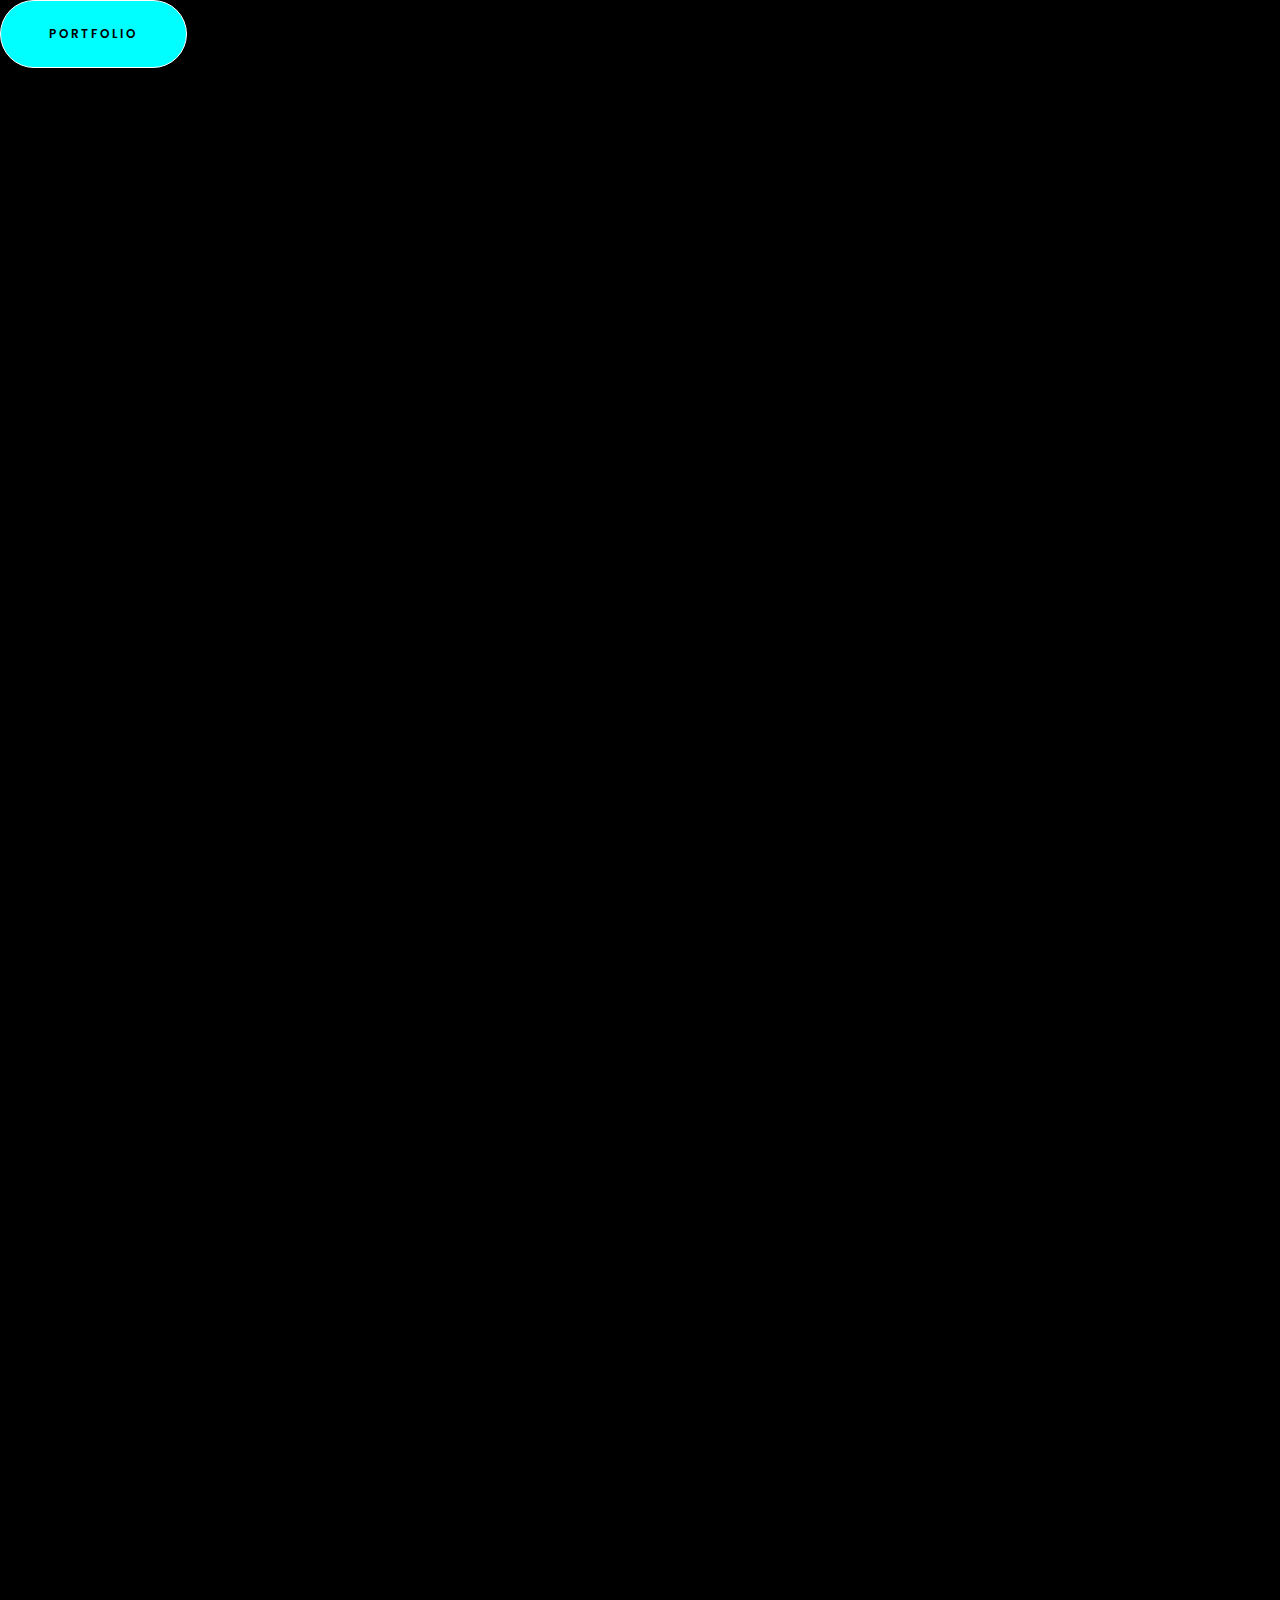
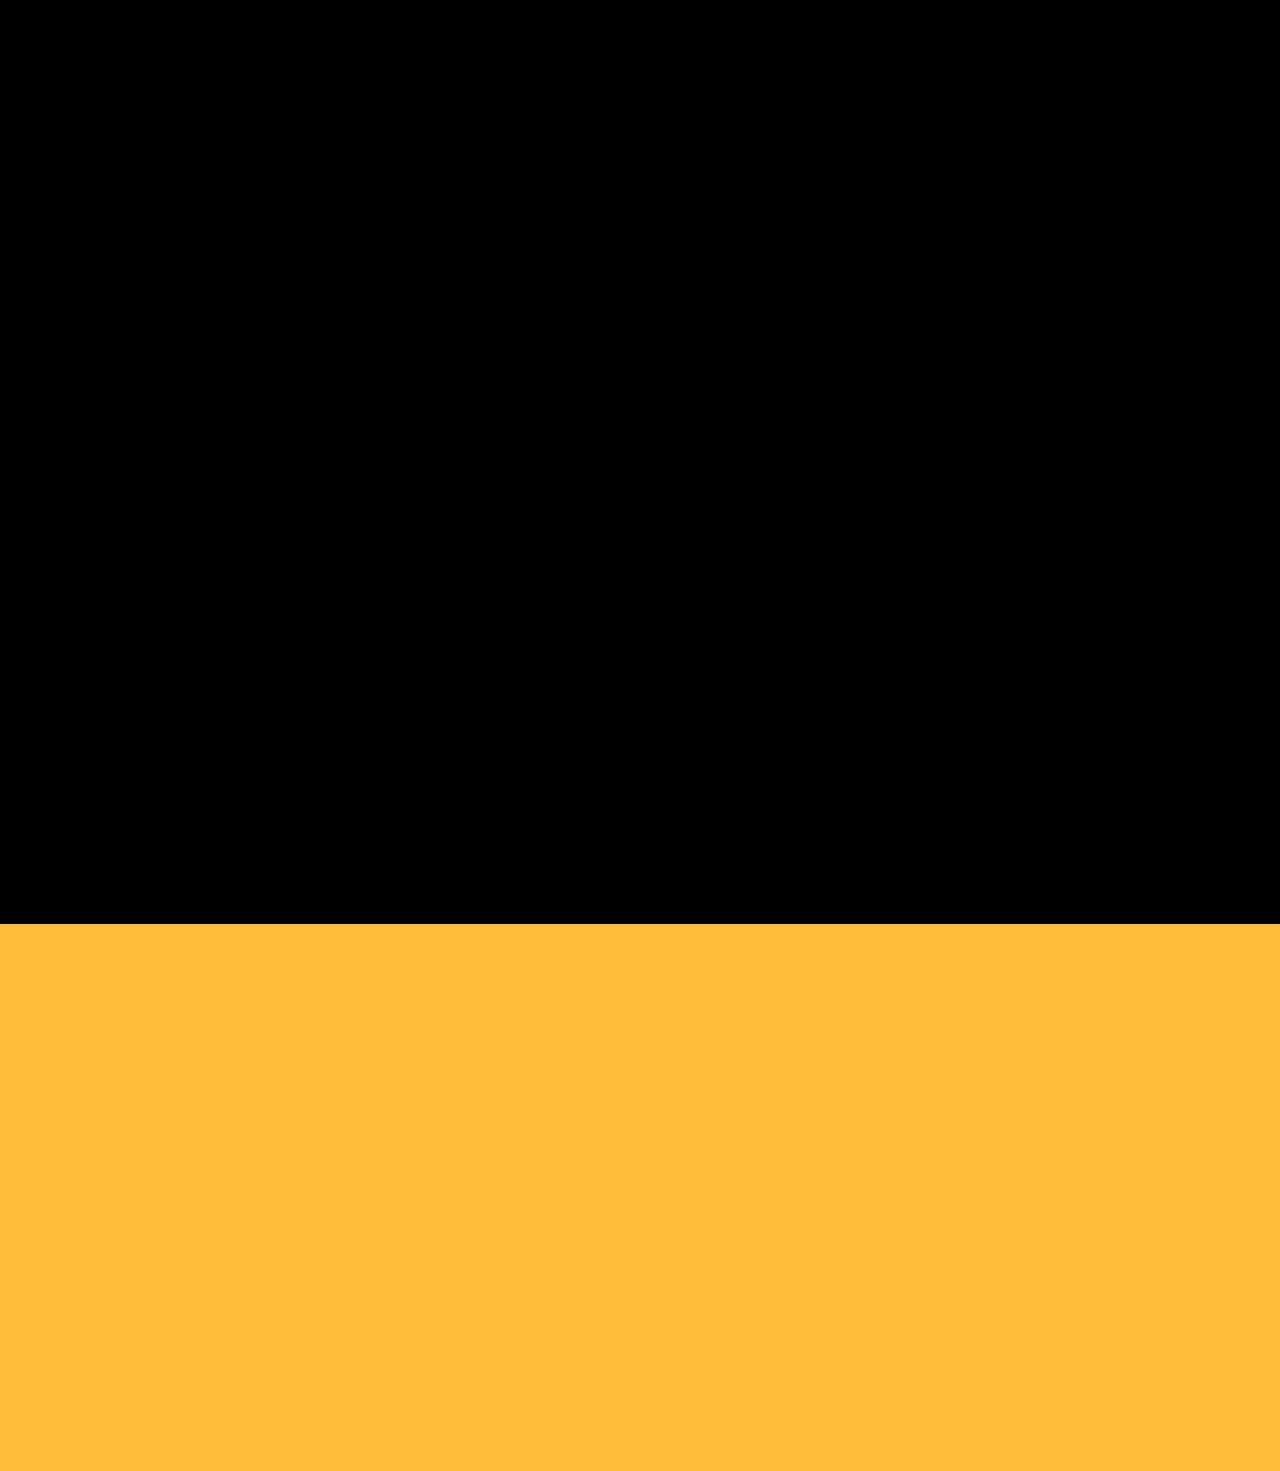
==== projects.html @ 3fb9964b "Update projects.html" ====
<!DOCTYPE html>
<html lang="en">

<head>
	<title>Manish Gupta Portfolio</title>
	<meta charset="utf-8">
	<meta name="viewport" content="width=device-width, initial-scale=1, shrink-to-fit=no">

	<link href="https://fonts.googleapis.com/css?family=Poppins:100,200,300,400,500,600,700,800,900" rel="stylesheet">

	<link rel="stylesheet" href="css/open-iconic-bootstrap.min.css">
	<link rel="stylesheet" href="css/animate.css">

	<link rel="stylesheet" href="css/owl.carousel.min.css">
	<link rel="stylesheet" href="css/owl.theme.default.min.css">
	<link rel="stylesheet" href="css/magnific-popup.css">

	<link rel="stylesheet" href="css/aos.css">

	<link rel="stylesheet" href="css/ionicons.min.css">

	<link rel="stylesheet" href="css/flaticon.css">
	<link rel="stylesheet" href="css/icomoon.css">
	<link rel="stylesheet" href="css/style.css">
 </head>


<body data-spy="scroll" data-target=".site-navbar-target" data-offset="300">
	<p><a href="index.html" class="btn btn-primary py-4 px-5 " target="_blank">Portfolio</a></p>	




	<!-- ###############################################################  Projects  ###################################################################### -->


	<section class="ftco-section" id="project-section">
		<div class="container">
			<div class="row justify-content-center mb-5 pb-5">
				<div class="col-md-7 heading-section text-center ftco-animate">
					<h1 class="big big-2">Projects</h1>
					<h2 class="mb-4">Projects</h2>
					<p>Below are the sample Data Analytics projects on SQL, Python, Power BI & ML.</p>
				</div>
			</div>
			
			<div class="row d-flex">

				

				<!-- ------------------------------------------  1111111111111111111111  Bank-Loan-Analysis-Dashboard ----------------------------------------------- -->
				<div class="col-md-4 d-flex ftco-animate">
					<div class="blog-entry justify-content-end">
						<a href="https://github.com/Manish7272/Bank-Loan-Analysis-Dashboard--Finance-Domain" class="block-20 zoom-effect" target="_blank" style="background-image: url('images/bank_loan.jpg');"> </a>
						<div class="text mt-3 float-right d-block">
							<h3 class="heading"><a href="https://github.com/Manish7272/Bank-Loan-Analysis-Dashboard--Finance-Domain" target="_blank">Bank Loan Analysis Dashboard (Finance-Domain) </a></h3>
							<p>This project analyzes loan trends, regional patterns, and the impact of employment duration on loans. It also distinguishes between good and bad loans.
							Our goal is to enable data-driven decision-making for loan approvals and risk assessment. </p>
						</div>
					</div>
				</div>
				
				
				

				<!---------------------------------------------- 22222222222222222  MacDonald_s Food Analysis Dashboard   ----------------------------------------------------->
				<div class="col-md-4 d-flex ftco-animate">
					<div class="blog-entry justify-content-end">
						<a href="https://github.com/Manish7272/McDonald_s-Food-Analysis-Dashboard" target="_blank" class="block-20 zoom-effect" style="background-image: url('images/mcd.png');"></a>
						<div class="text mt-3 float-right d-block">
							<h3 class="heading"><a href="https://github.com/Manish7272/McDonald_s-Food-Analysis-Dashboard" target="_blank">MacDonald's Food Analysis Dashboard</a></h3>
							<p>By analyzing nutrition value of the food items by the MacDonald’s, it will be easier to the customer to plan their meal according to their requirement. This analysis report can attract to the customer who is very health conscious.</p>
						</div>
					</div>
				</div>

				<!-- ------------------------------------------  33  Atliq Mart's Supply Chain project Dashboard ----------------------------------------------- -->
				<div class="col-md-4 d-flex ftco-animate">
					<div class="blog-entry justify-content-end">
						<a href="https://github.com/Manish7272/Supply-Chain-Optimization-Project-Manager" class="block-20 zoom-effect" target="_blank" style="background-image: url('images/proj_1.png');"> </a>
						<div class="text mt-3 float-right d-block">
							<h3 class="heading"><a href="https://github.com/Manish7272/Supply-Chain-Optimization-Project-Manager" target="_blank"> Supply Chain Optimization Project Dashboard (FMCG-Domain)  </a></h3>
							<p>Worked on Atliq Mart's Supply Chain project, improved logistics, and created a userfriendly PowerBI Dashboard for real-time insights, demonstrating strong project management and analytical skills.	</p>
						</div>
					</div>
				</div>

				

				<!-- ------------------------------------   333333333333333  Patient Wait List Dashboard ------------------------------------------->
				<div class="col-md-4 d-flex ftco-animate">
					<div class="blog-entry justify-content-end">
						<a href="https://github.com/Manish7272/Patient-Wait-List-Dashboard" target="_blank" class="block-20 zoom-effect" style="background-image: url('images/proj_6.png');"></a>
						<div class="text mt-3 float-right d-block">
							<h3 class="heading"><a href="https://github.com/Manish7272/Patient-Wait-List-Dashboard" target="_blank" >Patient Wait List Dashboard</a></h3>
							<p>the goal of this project is to track current status of patient wait list and analyze historical monthly trend of waiting list also detailed analysis on the basis of speciality level and age profile and many more </p>
						</div>
					</div>
				</div>

				<!-- ---------------------------------------------------------- 44444444444444   Car-Sales-Analysis-Dashboard  ------------------- -->
				<div class="col-md-4 d-flex ftco-animate">
					<div class="blog-entry"> 
						<a href="https://github.com/Manish7272/Car-Sales-Analysis-Dashboard" target="_blank" class="block-20 zoom-effect" style="background-image: url('images/Car_Sales_proj.png');"> 	</a>
						<div class="text mt-3 float-right d-block">
							<h3 class="heading"><a href="https://github.com/Manish7272/Car-Sales-Analysis-Dashboard" target="_blank">Car Sales Analysis Dashboard  </a></h3>
							<p></p>
						</div>
					</div>
				</div>
				
				 <!-------------------------------------------------------------  2222222222222222  Hotel Revenue Analysis  ----------->
				<div class="col-md-4 d-flex ftco-animate">
					<div class="blog-entry"> 
						<a href="https://github.com/Manish7272/Hotel-Revenue-Analysis-Dashboard" target="_blank" class="block-20 zoom-effect" style="background-image: url('images/Hotel_Revenue.png');"> </a>
						<div class="text mt-3 float-right d-block">
							<h3 class="heading"><a href="https://github.com/Manish7272/Hotel-Revenue-Analysis-Dashboard" target="_blank"> Hotel Revenue Analysis Dashboard </a></h3>
							<p></p>
						</div>
					</div>
				</div>

			</div>
			
			<br>

			<!-- added justify-content-center to center align the last two projects -->
			<!-- <div class="row d-flex justify-content-center">
				
				<div class="col-md-4 d-flex ftco-animate">
					<div class="blog-entry"> 
						<a href="https://github.com/Manish7272/Car-Sales-Analysis-Dashboard" target="_blank" class="block-20 zoom-effect" style="background-image: url('images/Car_Sales_proj.png');"> 	</a>
						<div class="text mt-3 float-right d-block">
							<h3 class="heading"><a href="https://github.com/Manish7272/Car-Sales-Analysis-Dashboard" target="_blank">Car-Sales-Analysis-Dashboard  </a></h3>
							<p></p>
						</div>
					</div>
				</div>
				
				<div class="col-md-4 d-flex ftco-animate">
					<div class="blog-entry"> 
						<a href="https://github.com/Manish7272/Hotel-Revenue-Analysis-Dashboard" target="_blank" class="block-20 zoom-effect" style="background-image: url('images/Hotel_Revenue.png');"> </a>
						<div class="text mt-3 float-right d-block">
							<h3 class="heading"><a href="https://github.com/Manish7272/Hotel-Revenue-Analysis-Dashboard" target="_blank"> Hotel Revenue Analysis Dashboard </a></h3>
							<p></p>
						</div>
					</div>
				</div>


			</div> -->


			<!-- added justify-content-center to center align the last two projects -->
			<div class="row d-flex justify-content-center">
				<!-- ---------------------------------------------------------- 111111111111111   Retail Sales Prediction ML Model ------------------- -->
				<div class="col-md-4 d-flex ftco-animate">
					<div class="blog-entry"> 
						<a href="https://github.com/Manish7272/Retail_Sales_Prediction-main" target="_blank" class="block-20 zoom-effect" style="background-image: url('images/proj_3.png');"> 	</a>
						<div class="text mt-3 float-right d-block">
							<h3 class="heading"><a href="https://github.com/Manish7272/Retail_Sales_Prediction-main" target="_blank"> Retail Sales Prediction ML Model </a></h3>
							<p>This project showcases the effective utilization of data analysis, feature engineering, and machine learning techniques to solve a real-world forecasting problem. The insights gained from the analysis provide valuable information for decision-making within the retail industry.</p>
						</div>
					</div>
				</div>
				
				 <!-------------------------------------------------------------  2222222222222222  Big Mart Sales Price Prediction  ----------->
				<div class="col-md-4 d-flex ftco-animate">
					<div class="blog-entry justify-content-end">
						<a  href="https://github.com/Manish7272/Sales-Price-Prediction-Model--Main" target="_blank" class="block-20 zoom-effect" style="background-image: url('images/proj_4.png');"></a>
						<div class="text mt-3 float-right d-block">
							<h3 class="heading"><a href="https://github.com/Manish7272/Sales-Price-Prediction-Model--Main" target="_blank"> Big Mart Sales Price Prediction </a></h3>
							<p>This project aims to predict Big Mart sales prices utilizing the item outlet sales data. Through advanced analytics and machine learning techniques.</p>
						</div>
					</div>
				</div>

				<!-- 				-----------------------------------------------		 -->

			</div>

			
			<div class="row d-flex justify-content-center">

				<!-- ----------------------------------------  11111111111111111  Disaster Tweet Sentiment Analysis -------------------- -->
				<div class="col-md-4 d-flex ftco-animate">
					<div class="blog-entry justify-content-end">
						<a href="https://huggingface.co/spaces/manish72/Disaster_tweet_sentiment_Analysis" target="_blank" class="block-20 zoom-effect" style="background-image: url('images/proj_2.png');"> </a>
						<div class="text mt-3 float-right d-block">
							<h3 class="heading"><a href="https://github.com/Manish7272/Disaster-Tweet-Sentiment-Analysis-A-Predictive-Approach" target="_blank">Disaster Tweet Sentiment Analysis A Predictive Approach </a></h3>
							<p>Created a system to predict tweets about disasters using AI. This helps in early awareness and better response planning by identifying and categorizing relevant tweets quickly.</p>
						</div>
					</div>
				</div>

				<!-- 	---------------------------------        2222222222222222222  Push-Up Counting ------------------------------- -->
				<div class="col-md-4 d-flex ftco-animate">
					<div class="blog-entry justify-content-end">
						<a href="https://github.com/Manish7272/Pushups_Counter" target="_blank" class="block-20 zoom-effect" style="background-image: url('images/proj_5.jpg');"></a>
						<div class="text mt-3 float-right d-block">
							<h3 class="heading"><a href="https://github.com/Manish7272/Pushups_Counter" target="_blank" >Automating Push-Up Counting with Pose Detection</a></h3>
							<p>I wanted to create a practical tool that makes fitness routines simpler and exercise tracking more efficient. By leveraging technology, my goal was to accurately count push-ups, ensure proper form, and provide real-time feedback.</p>
						</div>
					</div>
				</div>
				
				<!-- -------------------------------------------------- -->

				<div class="col-md-6 text-center ftco-animate">
					<p><a href="projects.html" class="btn btn-primary py-4 px-5 " target="_blank">More Projects</a></p>
				</div>
				
			</div>

			
		</div>
	</section>

	<!-- ###############################################################  GitHub  ###################################################################### -->


	<section class="ftco-section ftco-no-pt ftco-no-pb ftco-counter img" id="section-counter">
		<div class="ftco-section ftco-hireme img margin-top" style="background-image: url(images/bg_1.jpg)">
			<!-- <div class="container"> -->
			<div class="row justify-content-center">
				<div class="col-md-7 ftco-animate text-center">
					<h2>More projects on<span> Github </span> </h2>
					<div class="heading">
						<h4> I love to solve business problems &amp; uncover hidden data stories </h4>
						<br>
						<p><a href="https://github.com/Manish7272" class="btn btn-primary py-3 px-5" target="_blank">GitHub</a></p>
					</div>
				</div>
			</div>
			<!-- </div> -->
		</div>
	</section>
</body>
---- css/flaticon.css ----
/*
  	Flaticon icon font: Flaticon
  	Creation date: 04/01/2019 13:45
  	*/


@font-face {
  font-family: "Flaticon";
  src: url("../fonts/flaticon/font/Flaticon.eot");
  src: url("../fonts/flaticon/font/Flaticon.eot?#iefix") format("embedded-opentype"),
       url("../fonts/flaticon/font/Flaticon.woff") format("woff"),
       url("../fonts/flaticon/font/Flaticon.ttf") format("truetype"),
       url("../fonts/flaticon/font/Flaticon.svg#Flaticon") format("svg");
  font-weight: normal;
  font-style: normal;
}

@media screen and (-webkit-min-device-pixel-ratio:0) {
  @font-face {
    font-family: "Flaticon";
    src: url("../fonts/flaticon/font/Flaticon.svg#Flaticon") format("svg");
  }
}

[class^="flaticon-"]:before, [class*=" flaticon-"]:before,
[class^="flaticon-"]:after, [class*=" flaticon-"]:after {   
  font-family: Flaticon;
  font-style: normal;
  font-weight: normal;
  font-variant: normal;
  text-transform: none;
  line-height: 1;

  /* Better Font Rendering =========== */
  -webkit-font-smoothing: antialiased;
  -moz-osx-font-smoothing: grayscale;
}

.flaticon-ideas:before { content: "\f100"; }
.flaticon-flasks:before { content: "\f101"; }
.flaticon-analysis:before { content: "\f102"; }
.flaticon-ux-design:before { content: "\f103"; }
.flaticon-web-design:before { content: "\f104"; }
.flaticon-idea:before { content: "\f105"; }
.flaticon-innovation:before { content: "\f106"; }
---- css/icomoon.css ----
@font-face {
  font-family: 'icomoon';
  src:  url('../fonts/icomoon/icomoon.eot?6tt51o');
  src:  url('../fonts/icomoon/icomoon.eot?6tt51o#iefix') format('embedded-opentype'),
    url('../fonts/icomoon/icomoon.ttf?6tt51o') format('truetype'),
    url('../fonts/icomoon/icomoon.woff?6tt51o') format('woff'),
    url('../fonts/icomoon/icomoon.svg?6tt51o#icomoon') format('svg');
  font-weight: normal;
  font-style: normal;
}

[class^="icon-"], [class*=" icon-"] {
  /* use !important to prevent issues with browser extensions that change fonts */
  font-family: 'icomoon' !important;
  speak: none;
  font-style: normal;
  font-weight: normal;
  font-variant: normal;
  text-transform: none;
  line-height: 1;

  /* Better Font Rendering =========== */
  -webkit-font-smoothing: antialiased;
  -moz-osx-font-smoothing: grayscale;
}

.icon-asterisk:before {
  content: "\f069";
}
.icon-plus:before {
  content: "\f067";
}
.icon-question:before {
  content: "\f128";
}
.icon-minus:before {
  content: "\f068";
}
.icon-glass:before {
  content: "\f000";
}
.icon-music:before {
  content: "\f001";
}
.icon-search:before {
  content: "\f002";
}
.icon-envelope-o:before {
  content: "\f003";
}
.icon-heart:before {
  content: "\f004";
}
.icon-star:before {
  content: "\f005";
}
.icon-star-o:before {
  content: "\f006";
}
.icon-user:before {
  content: "\f007";
}
.icon-film:before {
  content: "\f008";
}
.icon-th-large:before {
  content: "\f009";
}
.icon-th:before {
  content: "\f00a";
}
.icon-th-list:before {
  content: "\f00b";
}
.icon-check:before {
  content: "\f00c";
}
.icon-close:before {
  content: "\f00d";
}
.icon-remove:before {
  content: "\f00d";
}
.icon-times:before {
  content: "\f00d";
}
.icon-search-plus:before {
  content: "\f00e";
}
.icon-search-minus:before {
  content: "\f010";
}
.icon-power-off:before {
  content: "\f011";
}
.icon-signal:before {
  content: "\f012";
}
.icon-cog:before {
  content: "\f013";
}
.icon-gear:before {
  content: "\f013";
}
.icon-trash-o:before {
  content: "\f014";
}
.icon-home:before {
  content: "\f015";
}
.icon-file-o:before {
  content: "\f016";
}
.icon-clock-o:before {
  content: "\f017";
}
.icon-road:before {
  content: "\f018";
}
.icon-download:before {
  content: "\f019";
}
.icon-arrow-circle-o-down:before {
  content: "\f01a";
}
.icon-arrow-circle-o-up:before {
  content: "\f01b";
}
.icon-inbox:before {
  content: "\f01c";
}
.icon-play-circle-o:before {
  content: "\f01d";
}
.icon-repeat:before {
  content: "\f01e";
}
.icon-rotate-right:before {
  content: "\f01e";
}
.icon-refresh:before {
  content: "\f021";
}
.icon-list-alt:before {
  content: "\f022";
}
.icon-lock:before {
  content: "\f023";
}
.icon-flag:before {
  content: "\f024";
}
.icon-headphones:before {
  content: "\f025";
}
.icon-volume-off:before {
  content: "\f026";
}
.icon-volume-down:before {
  content: "\f027";
}
.icon-volume-up:before {
  content: "\f028";
}
.icon-qrcode:before {
  content: "\f029";
}
.icon-barcode:before {
  content: "\f02a";
}
.icon-tag:before {
  content: "\f02b";
}
.icon-tags:before {
  content: "\f02c";
}
.icon-book:before {
  content: "\f02d";
}
.icon-bookmark:before {
  content: "\f02e";
}
.icon-print:before {
  content: "\f02f";
}
.icon-camera:before {
  content: "\f030";
}
.icon-font:before {
  content: "\f031";
}
.icon-bold:before {
  content: "\f032";
}
.icon-italic:before {
  content: "\f033";
}
.icon-text-height:before {
  content: "\f034";
}
.icon-text-width:before {
  content: "\f035";
}
.icon-align-left:before {
  content: "\f036";
}
.icon-align-center:before {
  content: "\f037";
}
.icon-align-right:before {
  content: "\f038";
}
.icon-align-justify:before {
  content: "\f039";
}
.icon-list:before {
  content: "\f03a";
}
.icon-dedent:before {
  content: "\f03b";
}
.icon-outdent:before {
  content: "\f03b";
}
.icon-indent:before {
  content: "\f03c";
}
.icon-video-camera:before {
  content: "\f03d";
}
.icon-image:before {
  content: "\f03e";
}
.icon-photo:before {
  content: "\f03e";
}
.icon-picture-o:before {
  content: "\f03e";
}
.icon-pencil:before {
  content: "\f040";
}
.icon-map-marker:before {
  content: "\f041";
}
.icon-adjust:before {
  content: "\f042";
}
.icon-tint:before {
  content: "\f043";
}
.icon-edit:before {
  content: "\f044";
}
.icon-pencil-square-o:before {
  content: "\f044";
}
.icon-share-square-o:before {
  content: "\f045";
}
.icon-check-square-o:before {
  content: "\f046";
}
.icon-arrows:before {
  content: "\f047";
}
.icon-step-backward:before {
  content: "\f048";
}
.icon-fast-backward:before {
  content: "\f049";
}
.icon-backward:before {
  content: "\f04a";
}
.icon-play:before {
  content: "\f04b";
}
.icon-pause:before {
  content: "\f04c";
}
.icon-stop:before {
  content: "\f04d";
}
.icon-forward:before {
  content: "\f04e";
}
.icon-fast-forward:before {
  content: "\f050";
}
.icon-step-forward:before {
  content: "\f051";
}
.icon-eject:before {
  content: "\f052";
}
.icon-chevron-left:before {
  content: "\f053";
}
.icon-chevron-right:before {
  content: "\f054";
}
.icon-plus-circle:before {
  content: "\f055";
}
.icon-minus-circle:before {
  content: "\f056";
}
.icon-times-circle:before {
  content: "\f057";
}
.icon-check-circle:before {
  content: "\f058";
}
.icon-question-circle:before {
  content: "\f059";
}
.icon-info-circle:before {
  content: "\f05a";
}
.icon-crosshairs:before {
  content: "\f05b";
}
.icon-times-circle-o:before {
  content: "\f05c";
}
.icon-check-circle-o:before {
  content: "\f05d";
}
.icon-ban:before {
  content: "\f05e";
}
.icon-arrow-left:before {
  content: "\f060";
}
.icon-arrow-right:before {
  content: "\f061";
}
.icon-arrow-up:before {
  content: "\f062";
}
.icon-arrow-down:before {
  content: "\f063";
}
.icon-mail-forward:before {
  content: "\f064";
}
.icon-share:before {
  content: "\f064";
}
.icon-expand:before {
  content: "\f065";
}
.icon-compress:before {
  content: "\f066";
}
.icon-exclamation-circle:before {
  content: "\f06a";
}
.icon-gift:before {
  content: "\f06b";
}
.icon-leaf:before {
  content: "\f06c";
}
.icon-fire:before {
  content: "\f06d";
}
.icon-eye:before {
  content: "\f06e";
}
.icon-eye-slash:before {
  content: "\f070";
}
.icon-exclamation-triangle:before {
  content: "\f071";
}
.icon-warning:before {
  content: "\f071";
}
.icon-plane:before {
  content: "\f072";
}
.icon-calendar:before {
  content: "\f073";
}
.icon-random:before {
  content: "\f074";
}
.icon-comment:before {
  content: "\f075";
}
.icon-magnet:before {
  content: "\f076";
}
.icon-chevron-up:before {
  content: "\f077";
}
.icon-chevron-down:before {
  content: "\f078";
}
.icon-retweet:before {
  content: "\f079";
}
.icon-shopping-cart:before {
  content: "\f07a";
}
.icon-folder:before {
  content: "\f07b";
}
.icon-folder-open:before {
  content: "\f07c";
}
.icon-arrows-v:before {
  content: "\f07d";
}
.icon-arrows-h:before {
  content: "\f07e";
}
.icon-bar-chart:before {
  content: "\f080";
}
.icon-bar-chart-o:before {
  content: "\f080";
}
.icon-twitter-square:before {
  content: "\f081";
}
.icon-facebook-square:before {
  content: "\f082";
}
.icon-camera-retro:before {
  content: "\f083";
}
.icon-key:before {
  content: "\f084";
}
.icon-cogs:before {
  content: "\f085";
}
.icon-gears:before {
  content: "\f085";
}
.icon-comments:before {
  content: "\f086";
}
.icon-thumbs-o-up:before {
  content: "\f087";
}
.icon-thumbs-o-down:before {
  content: "\f088";
}
.icon-star-half:before {
  content: "\f089";
}
.icon-heart-o:before {
  content: "\f08a";
}
.icon-sign-out:before {
  content: "\f08b";
}
.icon-linkedin-square:before {
  content: "\f08c";
}
.icon-thumb-tack:before {
  content: "\f08d";
}
.icon-external-link:before {
  content: "\f08e";
}
.icon-sign-in:before {
  content: "\f090";
}
.icon-trophy:before {
  content: "\f091";
}
.icon-github-square:before {
  content: "\f092";
}
.icon-upload:before {
  content: "\f093";
}
.icon-lemon-o:before {
  content: "\f094";
}
.icon-phone:before {
  content: "\f095";
}
.icon-square-o:before {
  content: "\f096";
}
.icon-bookmark-o:before {
  content: "\f097";
}
.icon-phone-square:before {
  content: "\f098";
}
.icon-twitter:before {
  content: "\f099";
}
.icon-facebook:before {
  content: "\f09a";
}
.icon-facebook-f:before {
  content: "\f09a";
}
.icon-github:before {
  content: "\f09b";
}
.icon-unlock:before {
  content: "\f09c";
}
.icon-credit-card:before {
  content: "\f09d";
}
.icon-feed:before {
  content: "\f09e";
}
.icon-rss:before {
  content: "\f09e";
}
.icon-hdd-o:before {
  content: "\f0a0";
}
.icon-bullhorn:before {
  content: "\f0a1";
}
.icon-bell-o:before {
  content: "\f0a2";
}
.icon-certificate:before {
  content: "\f0a3";
}
.icon-hand-o-right:before {
  content: "\f0a4";
}
.icon-hand-o-left:before {
  content: "\f0a5";
}
.icon-hand-o-up:before {
  content: "\f0a6";
}
.icon-hand-o-down:before {
  content: "\f0a7";
}
.icon-arrow-circle-left:before {
  content: "\f0a8";
}
.icon-arrow-circle-right:before {
  content: "\f0a9";
}
.icon-arrow-circle-up:before {
  content: "\f0aa";
}
.icon-arrow-circle-down:before {
  content: "\f0ab";
}
.icon-globe:before {
  content: "\f0ac";
}
.icon-wrench:before {
  content: "\f0ad";
}
.icon-tasks:before {
  content: "\f0ae";
}
.icon-filter:before {
  content: "\f0b0";
}
.icon-briefcase:before {
  content: "\f0b1";
}
.icon-arrows-alt:before {
  content: "\f0b2";
}
.icon-group:before {
  content: "\f0c0";
}
.icon-users:before {
  content: "\f0c0";
}
.icon-chain:before {
  content: "\f0c1";
}
.icon-link:before {
  content: "\f0c1";
}
.icon-cloud:before {
  content: "\f0c2";
}
.icon-flask:before {
  content: "\f0c3";
}
.icon-cut:before {
  content: "\f0c4";
}
.icon-scissors:before {
  content: "\f0c4";
}
.icon-copy:before {
  content: "\f0c5";
}
.icon-files-o:before {
  content: "\f0c5";
}
.icon-paperclip:before {
  content: "\f0c6";
}
.icon-floppy-o:before {
  content: "\f0c7";
}
.icon-save:before {
  content: "\f0c7";
}
.icon-square:before {
  content: "\f0c8";
}
.icon-bars:before {
  content: "\f0c9";
}
.icon-navicon:before {
  content: "\f0c9";
}
.icon-reorder:before {
  content: "\f0c9";
}
.icon-list-ul:before {
  content: "\f0ca";
}
.icon-list-ol:before {
  content: "\f0cb";
}
.icon-strikethrough:before {
  content: "\f0cc";
}
.icon-underline:before {
  content: "\f0cd";
}
.icon-table:before {
  content: "\f0ce";
}
.icon-magic:before {
  content: "\f0d0";
}
.icon-truck:before {
  content: "\f0d1";
}
.icon-pinterest:before {
  content: "\f0d2";
}
.icon-pinterest-square:before {
  content: "\f0d3";
}
.icon-google-plus-square:before {
  content: "\f0d4";
}
.icon-google-plus:before {
  content: "\f0d5";
}
.icon-money:before {
  content: "\f0d6";
}
.icon-caret-down:before {
  content: "\f0d7";
}
.icon-caret-up:before {
  content: "\f0d8";
}
.icon-caret-left:before {
  content: "\f0d9";
}
.icon-caret-right:before {
  content: "\f0da";
}
.icon-columns:before {
  content: "\f0db";
}
.icon-sort:before {
  content: "\f0dc";
}
.icon-unsorted:before {
  content: "\f0dc";
}
.icon-sort-desc:before {
  content: "\f0dd";
}
.icon-sort-down:before {
  content: "\f0dd";
}
.icon-sort-asc:before {
  content: "\f0de";
}
.icon-sort-up:before {
  content: "\f0de";
}
.icon-envelope:before {
  content: "\f0e0";
}
.icon-linkedin:before {
  content: "\f0e1";
}
.icon-rotate-left:before {
  content: "\f0e2";
}
.icon-undo:before {
  content: "\f0e2";
}
.icon-gavel:before {
  content: "\f0e3";
}
.icon-legal:before {
  content: "\f0e3";
}
.icon-dashboard:before {
  content: "\f0e4";
}
.icon-tachometer:before {
  content: "\f0e4";
}
.icon-comment-o:before {
  content: "\f0e5";
}
.icon-comments-o:before {
  content: "\f0e6";
}
.icon-bolt:before {
  content: "\f0e7";
}
.icon-flash:before {
  content: "\f0e7";
}
.icon-sitemap:before {
  content: "\f0e8";
}
.icon-umbrella:before {
  content: "\f0e9";
}
.icon-clipboard:before {
  content: "\f0ea";
}
.icon-paste:before {
  content: "\f0ea";
}
.icon-lightbulb-o:before {
  content: "\f0eb";
}
.icon-exchange:before {
  content: "\f0ec";
}
.icon-cloud-download:before {
  content: "\f0ed";
}
.icon-cloud-upload:before {
  content: "\f0ee";
}
.icon-user-md:before {
  content: "\f0f0";
}
.icon-stethoscope:before {
  content: "\f0f1";
}
.icon-suitcase:before {
  content: "\f0f2";
}
.icon-bell:before {
  content: "\f0f3";
}
.icon-coffee:before {
  content: "\f0f4";
}
.icon-cutlery:before {
  content: "\f0f5";
}
.icon-file-text-o:before {
  content: "\f0f6";
}
.icon-building-o:before {
  content: "\f0f7";
}
.icon-hospital-o:before {
  content: "\f0f8";
}
.icon-ambulance:before {
  content: "\f0f9";
}
.icon-medkit:before {
  content: "\f0fa";
}
.icon-fighter-jet:before {
  content: "\f0fb";
}
.icon-beer:before {
  content: "\f0fc";
}
.icon-h-square:before {
  content: "\f0fd";
}
.icon-plus-square:before {
  content: "\f0fe";
}
.icon-angle-double-left:before {
  content: "\f100";
}
.icon-angle-double-right:before {
  content: "\f101";
}
.icon-angle-double-up:before {
  content: "\f102";
}
.icon-angle-double-down:before {
  content: "\f103";
}
.icon-angle-left:before {
  content: "\f104";
}
.icon-angle-right:before {
  content: "\f105";
}
.icon-angle-up:before {
  content: "\f106";
}
.icon-angle-down:before {
  content: "\f107";
}
.icon-desktop:before {
  content: "\f108";
}
.icon-laptop:before {
  content: "\f109";
}
.icon-tablet:before {
  content: "\f10a";
}
.icon-mobile:before {
  content: "\f10b";
}
.icon-mobile-phone:before {
  content: "\f10b";
}
.icon-circle-o:before {
  content: "\f10c";
}
.icon-quote-left:before {
  content: "\f10d";
}
.icon-quote-right:before {
  content: "\f10e";
}
.icon-spinner:before {
  content: "\f110";
}
.icon-circle:before {
  content: "\f111";
}
.icon-mail-reply:before {
  content: "\f112";
}
.icon-reply:before {
  content: "\f112";
}
.icon-github-alt:before {
  content: "\f113";
}
.icon-folder-o:before {
  content: "\f114";
}
.icon-folder-open-o:before {
  content: "\f115";
}
.icon-smile-o:before {
  content: "\f118";
}
.icon-frown-o:before {
  content: "\f119";
}
.icon-meh-o:before {
  content: "\f11a";
}
.icon-gamepad:before {
  content: "\f11b";
}
.icon-keyboard-o:before {
  content: "\f11c";
}
.icon-flag-o:before {
  content: "\f11d";
}
.icon-flag-checkered:before {
  content: "\f11e";
}
.icon-terminal:before {
  content: "\f120";
}
.icon-code:before {
  content: "\f121";
}
.icon-mail-reply-all:before {
  content: "\f122";
}
.icon-reply-all:before {
  content: "\f122";
}
.icon-star-half-empty:before {
  content: "\f123";
}
.icon-star-half-full:before {
  content: "\f123";
}
.icon-star-half-o:before {
  content: "\f123";
}
.icon-location-arrow:before {
  content: "\f124";
}
.icon-crop:before {
  content: "\f125";
}
.icon-code-fork:before {
  content: "\f126";
}
.icon-chain-broken:before {
  content: "\f127";
}
.icon-unlink:before {
  content: "\f127";
}
.icon-info:before {
  content: "\f129";
}
.icon-exclamation:before {
  content: "\f12a";
}
.icon-superscript:before {
  content: "\f12b";
}
.icon-subscript:before {
  content: "\f12c";
}
.icon-eraser:before {
  content: "\f12d";
}
.icon-puzzle-piece:before {
  content: "\f12e";
}
.icon-microphone:before {
  content: "\f130";
}
.icon-microphone-slash:before {
  content: "\f131";
}
.icon-shield:before {
  content: "\f132";
}
.icon-calendar-o:before {
  content: "\f133";
}
.icon-fire-extinguisher:before {
  content: "\f134";
}
.icon-rocket:before {
  content: "\f135";
}
.icon-maxcdn:before {
  content: "\f136";
}
.icon-chevron-circle-left:before {
  content: "\f137";
}
.icon-chevron-circle-right:before {
  content: "\f138";
}
.icon-chevron-circle-up:before {
  content: "\f139";
}
.icon-chevron-circle-down:before {
  content: "\f13a";
}
.icon-html5:before {
  content: "\f13b";
}
.icon-css3:before {
  content: "\f13c";
}
.icon-anchor:before {
  content: "\f13d";
}
.icon-unlock-alt:before {
  content: "\f13e";
}
.icon-bullseye:before {
  content: "\f140";
}
.icon-ellipsis-h:before {
  content: "\f141";
}
.icon-ellipsis-v:before {
  content: "\f142";
}
.icon-rss-square:before {
  content: "\f143";
}
.icon-play-circle:before {
  content: "\f144";
}
.icon-ticket:before {
  content: "\f145";
}
.icon-minus-square:before {
  content: "\f146";
}
.icon-minus-square-o:before {
  content: "\f147";
}
.icon-level-up:before {
  content: "\f148";
}
.icon-level-down:before {
  content: "\f149";
}
.icon-check-square:before {
  content: "\f14a";
}
.icon-pencil-square:before {
  content: "\f14b";
}
.icon-external-link-square:before {
  content: "\f14c";
}
.icon-share-square:before {
  content: "\f14d";
}
.icon-compass:before {
  content: "\f14e";
}
.icon-caret-square-o-down:before {
  content: "\f150";
}
.icon-toggle-down:before {
  content: "\f150";
}
.icon-caret-square-o-up:before {
  content: "\f151";
}
.icon-toggle-up:before {
  content: "\f151";
}
.icon-caret-square-o-right:before {
  content: "\f152";
}
.icon-toggle-right:before {
  content: "\f152";
}
.icon-eur:before {
  content: "\f153";
}
.icon-euro:before {
  content: "\f153";
}
.icon-gbp:before {
  content: "\f154";
}
.icon-dollar:before {
  content: "\f155";
}
.icon-usd:before {
  content: "\f155";
}
.icon-inr:before {
  content: "\f156";
}
.icon-rupee:before {
  content: "\f156";
}
.icon-cny:before {
  content: "\f157";
}
.icon-jpy:before {
  content: "\f157";
}
.icon-rmb:before {
  content: "\f157";
}
.icon-yen:before {
  content: "\f157";
}
.icon-rouble:before {
  content: "\f158";
}
.icon-rub:before {
  content: "\f158";
}
.icon-ruble:before {
  content: "\f158";
}
.icon-krw:before {
  content: "\f159";
}
.icon-won:before {
  content: "\f159";
}
.icon-bitcoin:before {
  content: "\f15a";
}
.icon-btc:before {
  content: "\f15a";
}
.icon-file:before {
  content: "\f15b";
}
.icon-file-text:before {
  content: "\f15c";
}
.icon-sort-alpha-asc:before {
  content: "\f15d";
}
.icon-sort-alpha-desc:before {
  content: "\f15e";
}
.icon-sort-amount-asc:before {
  content: "\f160";
}
.icon-sort-amount-desc:before {
  content: "\f161";
}
.icon-sort-numeric-asc:before {
  content: "\f162";
}
.icon-sort-numeric-desc:before {
  content: "\f163";
}
.icon-thumbs-up:before {
  content: "\f164";
}
.icon-thumbs-down:before {
  content: "\f165";
}
.icon-youtube-square:before {
  content: "\f166";
}
.icon-youtube:before {
  content: "\f167";
}
.icon-xing:before {
  content: "\f168";
}
.icon-xing-square:before {
  content: "\f169";
}
.icon-youtube-play:before {
  content: "\f16a";
}
.icon-dropbox:before {
  content: "\f16b";
}
.icon-stack-overflow:before {
  content: "\f16c";
}
.icon-instagram:before {
  content: "\f16d";
}
.icon-flickr:before {
  content: "\f16e";
}
.icon-adn:before {
  content: "\f170";
}
.icon-bitbucket:before {
  content: "\f171";
}
.icon-bitbucket-square:before {
  content: "\f172";
}
.icon-tumblr:before {
  content: "\f173";
}
.icon-tumblr-square:before {
  content: "\f174";
}
.icon-long-arrow-down:before {
  content: "\f175";
}
.icon-long-arrow-up:before {
  content: "\f176";
}
.icon-long-arrow-left:before {
  content: "\f177";
}
.icon-long-arrow-right:before {
  content: "\f178";
}
.icon-apple:before {
  content: "\f179";
}
.icon-windows:before {
  content: "\f17a";
}
.icon-android:before {
  content: "\f17b";
}
.icon-linux:before {
  content: "\f17c";
}
.icon-dribbble:before {
  content: "\f17d";
}
.icon-skype:before {
  content: "\f17e";
}
.icon-foursquare:before {
  content: "\f180";
}
.icon-trello:before {
  content: "\f181";
}
.icon-female:before {
  content: "\f182";
}
.icon-male:before {
  content: "\f183";
}
.icon-gittip:before {
  content: "\f184";
}
.icon-gratipay:before {
  content: "\f184";
}
.icon-sun-o:before {
  content: "\f185";
}
.icon-moon-o:before {
  content: "\f186";
}
.icon-archive:before {
  content: "\f187";
}
.icon-bug:before {
  content: "\f188";
}
.icon-vk:before {
  content: "\f189";
}
.icon-weibo:before {
  content: "\f18a";
}
.icon-renren:before {
  content: "\f18b";
}
.icon-pagelines:before {
  content: "\f18c";
}
.icon-stack-exchange:before {
  content: "\f18d";
}
.icon-arrow-circle-o-right:before {
  content: "\f18e";
}
.icon-arrow-circle-o-left:before {
  content: "\f190";
}
.icon-caret-square-o-left:before {
  content: "\f191";
}
.icon-toggle-left:before {
  content: "\f191";
}
.icon-dot-circle-o:before {
  content: "\f192";
}
.icon-wheelchair:before {
  content: "\f193";
}
.icon-vimeo-square:before {
  content: "\f194";
}
.icon-try:before {
  content: "\f195";
}
.icon-turkish-lira:before {
  content: "\f195";
}
.icon-plus-square-o:before {
  content: "\f196";
}
.icon-space-shuttle:before {
  content: "\f197";
}
.icon-slack:before {
  content: "\f198";
}
.icon-envelope-square:before {
  content: "\f199";
}
.icon-wordpress:before {
  content: "\f19a";
}
.icon-openid:before {
  content: "\f19b";
}
.icon-bank:before {
  content: "\f19c";
}
.icon-institution:before {
  content: "\f19c";
}
.icon-university:before {
  content: "\f19c";
}
.icon-graduation-cap:before {
  content: "\f19d";
}
.icon-mortar-board:before {
  content: "\f19d";
}
.icon-yahoo:before {
  content: "\f19e";
}
.icon-google:before {
  content: "\f1a0";
}
.icon-reddit:before {
  content: "\f1a1";
}
.icon-reddit-square:before {
  content: "\f1a2";
}
.icon-stumbleupon-circle:before {
  content: "\f1a3";
}
.icon-stumbleupon:before {
  content: "\f1a4";
}
.icon-delicious:before {
  content: "\f1a5";
}
.icon-digg:before {
  content: "\f1a6";
}
.icon-pied-piper-pp:before {
  content: "\f1a7";
}
.icon-pied-piper-alt:before {
  content: "\f1a8";
}
.icon-drupal:before {
  content: "\f1a9";
}
.icon-joomla:before {
  content: "\f1aa";
}
.icon-language:before {
  content: "\f1ab";
}
.icon-fax:before {
  content: "\f1ac";
}
.icon-building:before {
  content: "\f1ad";
}
.icon-child:before {
  content: "\f1ae";
}
.icon-paw:before {
  content: "\f1b0";
}
.icon-spoon:before {
  content: "\f1b1";
}
.icon-cube:before {
  content: "\f1b2";
}
.icon-cubes:before {
  content: "\f1b3";
}
.icon-behance:before {
  content: "\f1b4";
}
.icon-behance-square:before {
  content: "\f1b5";
}
.icon-steam:before {
  content: "\f1b6";
}
.icon-steam-square:before {
  content: "\f1b7";
}
.icon-recycle:before {
  content: "\f1b8";
}
.icon-automobile:before {
  content: "\f1b9";
}
.icon-car:before {
  content: "\f1b9";
}
.icon-cab:before {
  content: "\f1ba";
}
.icon-taxi:before {
  content: "\f1ba";
}
.icon-tree:before {
  content: "\f1bb";
}
.icon-spotify:before {
  content: "\f1bc";
}
.icon-deviantart:before {
  content: "\f1bd";
}
.icon-soundcloud:before {
  content: "\f1be";
}
.icon-database:before {
  content: "\f1c0";
}
.icon-file-pdf-o:before {
  content: "\f1c1";
}
.icon-file-word-o:before {
  content: "\f1c2";
}
.icon-file-excel-o:before {
  content: "\f1c3";
}
.icon-file-powerpoint-o:before {
  content: "\f1c4";
}
.icon-file-image-o:before {
  content: "\f1c5";
}
.icon-file-photo-o:before {
  content: "\f1c5";
}
.icon-file-picture-o:before {
  content: "\f1c5";
}
.icon-file-archive-o:before {
  content: "\f1c6";
}
.icon-file-zip-o:before {
  content: "\f1c6";
}
.icon-file-audio-o:before {
  content: "\f1c7";
}
.icon-file-sound-o:before {
  content: "\f1c7";
}
.icon-file-movie-o:before {
  content: "\f1c8";
}
.icon-file-video-o:before {
  content: "\f1c8";
}
.icon-file-code-o:before {
  content: "\f1c9";
}
.icon-vine:before {
  content: "\f1ca";
}
.icon-codepen:before {
  content: "\f1cb";
}
.icon-jsfiddle:before {
  content: "\f1cc";
}
.icon-life-bouy:before {
  content: "\f1cd";
}
.icon-life-buoy:before {
  content: "\f1cd";
}
.icon-life-ring:before {
  content: "\f1cd";
}
.icon-life-saver:before {
  content: "\f1cd";
}
.icon-support:before {
  content: "\f1cd";
}
.icon-circle-o-notch:before {
  content: "\f1ce";
}
.icon-ra:before {
  content: "\f1d0";
}
.icon-rebel:before {
  content: "\f1d0";
}
.icon-resistance:before {
  content: "\f1d0";
}
.icon-empire:before {
  content: "\f1d1";
}
.icon-ge:before {
  content: "\f1d1";
}
.icon-git-square:before {
  content: "\f1d2";
}
.icon-git:before {
  content: "\f1d3";
}
.icon-hacker-news:before {
  content: "\f1d4";
}
.icon-y-combinator-square:before {
  content: "\f1d4";
}
.icon-yc-square:before {
  content: "\f1d4";
}
.icon-tencent-weibo:before {
  content: "\f1d5";
}
.icon-qq:before {
  content: "\f1d6";
}
.icon-wechat:before {
  content: "\f1d7";
}
.icon-weixin:before {
  content: "\f1d7";
}
.icon-paper-plane:before {
  content: "\f1d8";
}
.icon-send:before {
  content: "\f1d8";
}
.icon-paper-plane-o:before {
  content: "\f1d9";
}
.icon-send-o:before {
  content: "\f1d9";
}
.icon-history:before {
  content: "\f1da";
}
.icon-circle-thin:before {
  content: "\f1db";
}
.icon-header:before {
  content: "\f1dc";
}
.icon-paragraph:before {
  content: "\f1dd";
}
.icon-sliders:before {
  content: "\f1de";
}
.icon-share-alt:before {
  content: "\f1e0";
}
.icon-share-alt-square:before {
  content: "\f1e1";
}
.icon-bomb:before {
  content: "\f1e2";
}
.icon-futbol-o:before {
  content: "\f1e3";
}
.icon-soccer-ball-o:before {
  content: "\f1e3";
}
.icon-tty:before {
  content: "\f1e4";
}
.icon-binoculars:before {
  content: "\f1e5";
}
.icon-plug:before {
  content: "\f1e6";
}
.icon-slideshare:before {
  content: "\f1e7";
}
.icon-twitch:before {
  content: "\f1e8";
}
.icon-yelp:before {
  content: "\f1e9";
}
.icon-newspaper-o:before {
  content: "\f1ea";
}
.icon-wifi:before {
  content: "\f1eb";
}
.icon-calculator:before {
  content: "\f1ec";
}
.icon-paypal:before {
  content: "\f1ed";
}
.icon-google-wallet:before {
  content: "\f1ee";
}
.icon-cc-visa:before {
  content: "\f1f0";
}
.icon-cc-mastercard:before {
  content: "\f1f1";
}
.icon-cc-discover:before {
  content: "\f1f2";
}
.icon-cc-amex:before {
  content: "\f1f3";
}
.icon-cc-paypal:before {
  content: "\f1f4";
}
.icon-cc-stripe:before {
  content: "\f1f5";
}
.icon-bell-slash:before {
  content: "\f1f6";
}
.icon-bell-slash-o:before {
  content: "\f1f7";
}
.icon-trash:before {
  content: "\f1f8";
}
.icon-copyright:before {
  content: "\f1f9";
}
.icon-at:before {
  content: "\f1fa";
}
.icon-eyedropper:before {
  content: "\f1fb";
}
.icon-paint-brush:before {
  content: "\f1fc";
}
.icon-birthday-cake:before {
  content: "\f1fd";
}
.icon-area-chart:before {
  content: "\f1fe";
}
.icon-pie-chart:before {
  content: "\f200";
}
.icon-line-chart:before {
  content: "\f201";
}
.icon-lastfm:before {
  content: "\f202";
}
.icon-lastfm-square:before {
  content: "\f203";
}
.icon-toggle-off:before {
  content: "\f204";
}
.icon-toggle-on:before {
  content: "\f205";
}
.icon-bicycle:before {
  content: "\f206";
}
.icon-bus:before {
  content: "\f207";
}
.icon-ioxhost:before {
  content: "\f208";
}
.icon-angellist:before {
  content: "\f209";
}
.icon-cc:before {
  content: "\f20a";
}
.icon-ils:before {
  content: "\f20b";
}
.icon-shekel:before {
  content: "\f20b";
}
.icon-sheqel:before {
  content: "\f20b";
}
.icon-meanpath:before {
  content: "\f20c";
}
.icon-buysellads:before {
  content: "\f20d";
}
.icon-connectdevelop:before {
  content: "\f20e";
}
.icon-dashcube:before {
  content: "\f210";
}
.icon-forumbee:before {
  content: "\f211";
}
.icon-leanpub:before {
  content: "\f212";
}
.icon-sellsy:before {
  content: "\f213";
}
.icon-shirtsinbulk:before {
  content: "\f214";
}
.icon-simplybuilt:before {
  content: "\f215";
}
.icon-skyatlas:before {
  content: "\f216";
}
.icon-cart-plus:before {
  content: "\f217";
}
.icon-cart-arrow-down:before {
  content: "\f218";
}
.icon-diamond:before {
  content: "\f219";
}
.icon-ship:before {
  content: "\f21a";
}
.icon-user-secret:before {
  content: "\f21b";
}
.icon-motorcycle:before {
  content: "\f21c";
}
.icon-street-view:before {
  content: "\f21d";
}
.icon-heartbeat:before {
  content: "\f21e";
}
.icon-venus:before {
  content: "\f221";
}
.icon-mars:before {
  content: "\f222";
}
.icon-mercury:before {
  content: "\f223";
}
.icon-intersex:before {
  content: "\f224";
}
.icon-transgender:before {
  content: "\f224";
}
.icon-transgender-alt:before {
  content: "\f225";
}
.icon-venus-double:before {
  content: "\f226";
}
.icon-mars-double:before {
  content: "\f227";
}
.icon-venus-mars:before {
  content: "\f228";
}
.icon-mars-stroke:before {
  content: "\f229";
}
.icon-mars-stroke-v:before {
  content: "\f22a";
}
.icon-mars-stroke-h:before {
  content: "\f22b";
}
.icon-neuter:before {
  content: "\f22c";
}
.icon-genderless:before {
  content: "\f22d";
}
.icon-facebook-official:before {
  content: "\f230";
}
.icon-pinterest-p:before {
  content: "\f231";
}
.icon-whatsapp:before {
  content: "\f232";
}
.icon-server:before {
  content: "\f233";
}
.icon-user-plus:before {
  content: "\f234";
}
.icon-user-times:before {
  content: "\f235";
}
.icon-bed:before {
  content: "\f236";
}
.icon-hotel:before {
  content: "\f236";
}
.icon-viacoin:before {
  content: "\f237";
}
.icon-train:before {
  content: "\f238";
}
.icon-subway:before {
  content: "\f239";
}
.icon-medium:before {
  content: "\f23a";
}
.icon-y-combinator:before {
  content: "\f23b";
}
.icon-yc:before {
  content: "\f23b";
}
.icon-optin-monster:before {
  content: "\f23c";
}
.icon-opencart:before {
  content: "\f23d";
}
.icon-expeditedssl:before {
  content: "\f23e";
}
.icon-battery:before {
  content: "\f240";
}
.icon-battery-4:before {
  content: "\f240";
}
.icon-battery-full:before {
  content: "\f240";
}
.icon-battery-3:before {
  content: "\f241";
}
.icon-battery-three-quarters:before {
  content: "\f241";
}
.icon-battery-2:before {
  content: "\f242";
}
.icon-battery-half:before {
  content: "\f242";
}
.icon-battery-1:before {
  content: "\f243";
}
.icon-battery-quarter:before {
  content: "\f243";
}
.icon-battery-0:before {
  content: "\f244";
}
.icon-battery-empty:before {
  content: "\f244";
}
.icon-mouse-pointer:before {
  content: "\f245";
}
.icon-i-cursor:before {
  content: "\f246";
}
.icon-object-group:before {
  content: "\f247";
}
.icon-object-ungroup:before {
  content: "\f248";
}
.icon-sticky-note:before {
  content: "\f249";
}
.icon-sticky-note-o:before {
  content: "\f24a";
}
.icon-cc-jcb:before {
  content: "\f24b";
}
.icon-cc-diners-club:before {
  content: "\f24c";
}
.icon-clone:before {
  content: "\f24d";
}
.icon-balance-scale:before {
  content: "\f24e";
}
.icon-hourglass-o:before {
  content: "\f250";
}
.icon-hourglass-1:before {
  content: "\f251";
}
.icon-hourglass-start:before {
  content: "\f251";
}
.icon-hourglass-2:before {
  content: "\f252";
}
.icon-hourglass-half:before {
  content: "\f252";
}
.icon-hourglass-3:before {
  content: "\f253";
}
.icon-hourglass-end:before {
  content: "\f253";
}
.icon-hourglass:before {
  content: "\f254";
}
.icon-hand-grab-o:before {
  content: "\f255";
}
.icon-hand-rock-o:before {
  content: "\f255";
}
.icon-hand-paper-o:before {
  content: "\f256";
}
.icon-hand-stop-o:before {
  content: "\f256";
}
.icon-hand-scissors-o:before {
  content: "\f257";
}
.icon-hand-lizard-o:before {
  content: "\f258";
}
.icon-hand-spock-o:before {
  content: "\f259";
}
.icon-hand-pointer-o:before {
  content: "\f25a";
}
.icon-hand-peace-o:before {
  content: "\f25b";
}
.icon-trademark:before {
  content: "\f25c";
}
.icon-registered:before {
  content: "\f25d";
}
.icon-creative-commons:before {
  content: "\f25e";
}
.icon-gg:before {
  content: "\f260";
}
.icon-gg-circle:before {
  content: "\f261";
}
.icon-tripadvisor:before {
  content: "\f262";
}
.icon-odnoklassniki:before {
  content: "\f263";
}
.icon-odnoklassniki-square:before {
  content: "\f264";
}
.icon-get-pocket:before {
  content: "\f265";
}
.icon-wikipedia-w:before {
  content: "\f266";
}
.icon-safari:before {
  content: "\f267";
}
.icon-chrome:before {
  content: "\f268";
}
.icon-firefox:before {
  content: "\f269";
}
.icon-opera:before {
  content: "\f26a";
}
.icon-internet-explorer:before {
  content: "\f26b";
}
.icon-television:before {
  content: "\f26c";
}
.icon-tv:before {
  content: "\f26c";
}
.icon-contao:before {
  content: "\f26d";
}
.icon-500px:before {
  content: "\f26e";
}
.icon-amazon:before {
  content: "\f270";
}
.icon-calendar-plus-o:before {
  content: "\f271";
}
.icon-calendar-minus-o:before {
  content: "\f272";
}
.icon-calendar-times-o:before {
  content: "\f273";
}
.icon-calendar-check-o:before {
  content: "\f274";
}
.icon-industry:before {
  content: "\f275";
}
.icon-map-pin:before {
  content: "\f276";
}
.icon-map-signs:before {
  content: "\f277";
}
.icon-map-o:before {
  content: "\f278";
}
.icon-map:before {
  content: "\f279";
}
.icon-commenting:before {
  content: "\f27a";
}
.icon-commenting-o:before {
  content: "\f27b";
}
.icon-houzz:before {
  content: "\f27c";
}
.icon-vimeo:before {
  content: "\f27d";
}
.icon-black-tie:before {
  content: "\f27e";
}
.icon-fonticons:before {
  content: "\f280";
}
.icon-reddit-alien:before {
  content: "\f281";
}
.icon-edge:before {
  content: "\f282";
}
.icon-credit-card-alt:before {
  content: "\f283";
}
.icon-codiepie:before {
  content: "\f284";
}
.icon-modx:before {
  content: "\f285";
}
.icon-fort-awesome:before {
  content: "\f286";
}
.icon-usb:before {
  content: "\f287";
}
.icon-product-hunt:before {
  content: "\f288";
}
.icon-mixcloud:before {
  content: "\f289";
}
.icon-scribd:before {
  content: "\f28a";
}
.icon-pause-circle:before {
  content: "\f28b";
}
.icon-pause-circle-o:before {
  content: "\f28c";
}
.icon-stop-circle:before {
  content: "\f28d";
}
.icon-stop-circle-o:before {
  content: "\f28e";
}
.icon-shopping-bag:before {
  content: "\f290";
}
.icon-shopping-basket:before {
  content: "\f291";
}
.icon-hashtag:before {
  content: "\f292";
}
.icon-bluetooth:before {
  content: "\f293";
}
.icon-bluetooth-b:before {
  content: "\f294";
}
.icon-percent:before {
  content: "\f295";
}
.icon-gitlab:before {
  content: "\f296";
}
.icon-wpbeginner:before {
  content: "\f297";
}
.icon-wpforms:before {
  content: "\f298";
}
.icon-envira:before {
  content: "\f299";
}
.icon-universal-access:before {
  content: "\f29a";
}
.icon-wheelchair-alt:before {
  content: "\f29b";
}
.icon-question-circle-o:before {
  content: "\f29c";
}
.icon-blind:before {
  content: "\f29d";
}
.icon-audio-description:before {
  content: "\f29e";
}
.icon-volume-control-phone:before {
  content: "\f2a0";
}
.icon-braille:before {
  content: "\f2a1";
}
.icon-assistive-listening-systems:before {
  content: "\f2a2";
}
.icon-american-sign-language-interpreting:before {
  content: "\f2a3";
}
.icon-asl-interpreting:before {
  content: "\f2a3";
}
.icon-deaf:before {
  content: "\f2a4";
}
.icon-deafness:before {
  content: "\f2a4";
}
.icon-hard-of-hearing:before {
  content: "\f2a4";
}
.icon-glide:before {
  content: "\f2a5";
}
.icon-glide-g:before {
  content: "\f2a6";
}
.icon-sign-language:before {
  content: "\f2a7";
}
.icon-signing:before {
  content: "\f2a7";
}
.icon-low-vision:before {
  content: "\f2a8";
}
.icon-viadeo:before {
  content: "\f2a9";
}
.icon-viadeo-square:before {
  content: "\f2aa";
}
.icon-snapchat:before {
  content: "\f2ab";
}
.icon-snapchat-ghost:before {
  content: "\f2ac";
}
.icon-snapchat-square:before {
  content: "\f2ad";
}
.icon-pied-piper:before {
  content: "\f2ae";
}
.icon-first-order:before {
  content: "\f2b0";
}
.icon-yoast:before {
  content: "\f2b1";
}
.icon-themeisle:before {
  content: "\f2b2";
}
.icon-google-plus-circle:before {
  content: "\f2b3";
}
.icon-google-plus-official:before {
  content: "\f2b3";
}
.icon-fa:before {
  content: "\f2b4";
}
.icon-font-awesome:before {
  content: "\f2b4";
}
.icon-handshake-o:before {
  content: "\f2b5";
}
.icon-envelope-open:before {
  content: "\f2b6";
}
.icon-envelope-open-o:before {
  content: "\f2b7";
}
.icon-linode:before {
  content: "\f2b8";
}
.icon-address-book:before {
  content: "\f2b9";
}
.icon-address-book-o:before {
  content: "\f2ba";
}
.icon-address-card:before {
  content: "\f2bb";
}
.icon-vcard:before {
  content: "\f2bb";
}
.icon-address-card-o:before {
  content: "\f2bc";
}
.icon-vcard-o:before {
  content: "\f2bc";
}
.icon-user-circle:before {
  content: "\f2bd";
}
.icon-user-circle-o:before {
  content: "\f2be";
}
.icon-user-o:before {
  content: "\f2c0";
}
.icon-id-badge:before {
  content: "\f2c1";
}
.icon-drivers-license:before {
  content: "\f2c2";
}
.icon-id-card:before {
  content: "\f2c2";
}
.icon-drivers-license-o:before {
  content: "\f2c3";
}
.icon-id-card-o:before {
  content: "\f2c3";
}
.icon-quora:before {
  content: "\f2c4";
}
.icon-free-code-camp:before {
  content: "\f2c5";
}
.icon-telegram:before {
  content: "\f2c6";
}
.icon-thermometer:before {
  content: "\f2c7";
}
.icon-thermometer-4:before {
  content: "\f2c7";
}
.icon-thermometer-full:before {
  content: "\f2c7";
}
.icon-thermometer-3:before {
  content: "\f2c8";
}
.icon-thermometer-three-quarters:before {
  content: "\f2c8";
}
.icon-thermometer-2:before {
  content: "\f2c9";
}
.icon-thermometer-half:before {
  content: "\f2c9";
}
.icon-thermometer-1:before {
  content: "\f2ca";
}
.icon-thermometer-quarter:before {
  content: "\f2ca";
}
.icon-thermometer-0:before {
  content: "\f2cb";
}
.icon-thermometer-empty:before {
  content: "\f2cb";
}
.icon-shower:before {
  content: "\f2cc";
}
.icon-bath:before {
  content: "\f2cd";
}
.icon-bathtub:before {
  content: "\f2cd";
}
.icon-s15:before {
  content: "\f2cd";
}
.icon-podcast:before {
  content: "\f2ce";
}
.icon-window-maximize:before {
  content: "\f2d0";
}
.icon-window-minimize:before {
  content: "\f2d1";
}
.icon-window-restore:before {
  content: "\f2d2";
}
.icon-times-rectangle:before {
  content: "\f2d3";
}
.icon-window-close:before {
  content: "\f2d3";
}
.icon-times-rectangle-o:before {
  content: "\f2d4";
}
.icon-window-close-o:before {
  content: "\f2d4";
}
.icon-bandcamp:before {
  content: "\f2d5";
}
.icon-grav:before {
  content: "\f2d6";
}
.icon-etsy:before {
  content: "\f2d7";
}
.icon-imdb:before {
  content: "\f2d8";
}
.icon-ravelry:before {
  content: "\f2d9";
}
.icon-eercast:before {
  content: "\f2da";
}
.icon-microchip:before {
  content: "\f2db";
}
.icon-snowflake-o:before {
  content: "\f2dc";
}
.icon-superpowers:before {
  content: "\f2dd";
}
.icon-wpexplorer:before {
  content: "\f2de";
}
.icon-meetup:before {
  content: "\f2e0";
}
.icon-3d_rotation:before {
  content: "\e84d";
}
.icon-ac_unit:before {
  content: "\eb3b";
}
.icon-alarm:before {
  content: "\e855";
}
.icon-access_alarms:before {
  content: "\e191";
}
.icon-schedule:before {
  content: "\e8b5";
}
.icon-accessibility:before {
  content: "\e84e";
}
.icon-accessible:before {
  content: "\e914";
}
.icon-account_balance:before {
  content: "\e84f";
}
.icon-account_balance_wallet:before {
  content: "\e850";
}
.icon-account_box:before {
  content: "\e851";
}
.icon-account_circle:before {
  content: "\e853";
}
.icon-adb:before {
  content: "\e60e";
}
.icon-add:before {
  content: "\e145";
}
.icon-add_a_photo:before {
  content: "\e439";
}
.icon-alarm_add:before {
  content: "\e856";
}
.icon-add_alert:before {
  content: "\e003";
}
.icon-add_box:before {
  content: "\e146";
}
.icon-add_circle:before {
  content: "\e147";
}
.icon-control_point:before {
  content: "\e3ba";
}
.icon-add_location:before {
  content: "\e567";
}
.icon-add_shopping_cart:before {
  content: "\e854";
}
.icon-queue:before {
  content: "\e03c";
}
.icon-add_to_queue:before {
  content: "\e05c";
}
.icon-adjust2:before {
  content: "\e39e";
}
.icon-airline_seat_flat:before {
  content: "\e630";
}
.icon-airline_seat_flat_angled:before {
  content: "\e631";
}
.icon-airline_seat_individual_suite:before {
  content: "\e632";
}
.icon-airline_seat_legroom_extra:before {
  content: "\e633";
}
.icon-airline_seat_legroom_normal:before {
  content: "\e634";
}
.icon-airline_seat_legroom_reduced:before {
  content: "\e635";
}
.icon-airline_seat_recline_extra:before {
  content: "\e636";
}
.icon-airline_seat_recline_normal:before {
  content: "\e637";
}
.icon-flight:before {
  content: "\e539";
}
.icon-airplanemode_inactive:before {
  content: "\e194";
}
.icon-airplay:before {
  content: "\e055";
}
.icon-airport_shuttle:before {
  content: "\eb3c";
}
.icon-alarm_off:before {
  content: "\e857";
}
.icon-alarm_on:before {
  content: "\e858";
}
.icon-album:before {
  content: "\e019";
}
.icon-all_inclusive:before {
  content: "\eb3d";
}
.icon-all_out:before {
  content: "\e90b";
}
.icon-android2:before {
  content: "\e859";
}
.icon-announcement:before {
  content: "\e85a";
}
.icon-apps:before {
  content: "\e5c3";
}
.icon-archive2:before {
  content: "\e149";
}
.icon-arrow_back:before {
  content: "\e5c4";
}
.icon-arrow_downward:before {
  content: "\e5db";
}
.icon-arrow_drop_down:before {
  content: "\e5c5";
}
.icon-arrow_drop_down_circle:before {
  content: "\e5c6";
}
.icon-arrow_drop_up:before {
  content: "\e5c7";
}
.icon-arrow_forward:before {
  content: "\e5c8";
}
.icon-arrow_upward:before {
  content: "\e5d8";
}
.icon-art_track:before {
  content: "\e060";
}
.icon-aspect_ratio:before {
  content: "\e85b";
}
.icon-poll:before {
  content: "\e801";
}
.icon-assignment:before {
  content: "\e85d";
}
.icon-assignment_ind:before {
  content: "\e85e";
}
.icon-assignment_late:before {
  content: "\e85f";
}
.icon-assignment_return:before {
  content: "\e860";
}
.icon-assignment_returned:before {
  content: "\e861";
}
.icon-assignment_turned_in:before {
  content: "\e862";
}
.icon-assistant:before {
  content: "\e39f";
}
.icon-flag2:before {
  content: "\e153";
}
.icon-attach_file:before {
  content: "\e226";
}
.icon-attach_money:before {
  content: "\e227";
}
.icon-attachment:before {
  content: "\e2bc";
}
.icon-audiotrack:before {
  content: "\e3a1";
}
.icon-autorenew:before {
  content: "\e863";
}
.icon-av_timer:before {
  content: "\e01b";
}
.icon-backspace:before {
  content: "\e14a";
}
.icon-cloud_upload:before {
  content: "\e2c3";
}
.icon-battery_alert:before {
  content: "\e19c";
}
.icon-battery_charging_full:before {
  content: "\e1a3";
}
.icon-battery_std:before {
  content: "\e1a5";
}
.icon-battery_unknown:before {
  content: "\e1a6";
}
.icon-beach_access:before {
  content: "\eb3e";
}
.icon-beenhere:before {
  content: "\e52d";
}
.icon-block:before {
  content: "\e14b";
}
.icon-bluetooth2:before {
  content: "\e1a7";
}
.icon-bluetooth_searching:before {
  content: "\e1aa";
}
.icon-bluetooth_connected:before {
  content: "\e1a8";
}
.icon-bluetooth_disabled:before {
  content: "\e1a9";
}
.icon-blur_circular:before {
  content: "\e3a2";
}
.icon-blur_linear:before {
  content: "\e3a3";
}
.icon-blur_off:before {
  content: "\e3a4";
}
.icon-blur_on:before {
  content: "\e3a5";
}
.icon-class:before {
  content: "\e86e";
}
.icon-turned_in:before {
  content: "\e8e6";
}
.icon-turned_in_not:before {
  content: "\e8e7";
}
.icon-border_all:before {
  content: "\e228";
}
.icon-border_bottom:before {
  content: "\e229";
}
.icon-border_clear:before {
  content: "\e22a";
}
.icon-border_color:before {
  content: "\e22b";
}
.icon-border_horizontal:before {
  content: "\e22c";
}
.icon-border_inner:before {
  content: "\e22d";
}
.icon-border_left:before {
  content: "\e22e";
}
.icon-border_outer:before {
  content: "\e22f";
}
.icon-border_right:before {
  content: "\e230";
}
.icon-border_style:before {
  content: "\e231";
}
.icon-border_top:before {
  content: "\e232";
}
.icon-border_vertical:before {
  content: "\e233";
}
.icon-branding_watermark:before {
  content: "\e06b";
}
.icon-brightness_1:before {
  content: "\e3a6";
}
.icon-brightness_2:before {
  content: "\e3a7";
}
.icon-brightness_3:before {
  content: "\e3a8";
}
.icon-brightness_4:before {
  content: "\e3a9";
}
.icon-brightness_low:before {
  content: "\e1ad";
}
.icon-brightness_medium:before {
  content: "\e1ae";
}
.icon-brightness_high:before {
  content: "\e1ac";
}
.icon-brightness_auto:before {
  content: "\e1ab";
}
.icon-broken_image:before {
  content: "\e3ad";
}
.icon-brush:before {
  content: "\e3ae";
}
.icon-bubble_chart:before {
  content: "\e6dd";
}
.icon-bug_report:before {
  content: "\e868";
}
.icon-build:before {
  content: "\e869";
}
.icon-burst_mode:before {
  content: "\e43c";
}
.icon-domain:before {
  content: "\e7ee";
}
.icon-business_center:before {
  content: "\eb3f";
}
.icon-cached:before {
  content: "\e86a";
}
.icon-cake:before {
  content: "\e7e9";
}
.icon-phone2:before {
  content: "\e0cd";
}
.icon-call_end:before {
  content: "\e0b1";
}
.icon-call_made:before {
  content: "\e0b2";
}
.icon-merge_type:before {
  content: "\e252";
}
.icon-call_missed:before {
  content: "\e0b4";
}
.icon-call_missed_outgoing:before {
  content: "\e0e4";
}
.icon-call_received:before {
  content: "\e0b5";
}
.icon-call_split:before {
  content: "\e0b6";
}
.icon-call_to_action:before {
  content: "\e06c";
}
.icon-camera2:before {
  content: "\e3af";
}
.icon-photo_camera:before {
  content: "\e412";
}
.icon-camera_enhance:before {
  content: "\e8fc";
}
.icon-camera_front:before {
  content: "\e3b1";
}
.icon-camera_rear:before {
  content: "\e3b2";
}
.icon-camera_roll:before {
  content: "\e3b3";
}
.icon-cancel:before {
  content: "\e5c9";
}
.icon-redeem:before {
  content: "\e8b1";
}
.icon-card_membership:before {
  content: "\e8f7";
}
.icon-card_travel:before {
  content: "\e8f8";
}
.icon-casino:before {
  content: "\eb40";
}
.icon-cast:before {
  content: "\e307";
}
.icon-cast_connected:before {
  content: "\e308";
}
.icon-center_focus_strong:before {
  content: "\e3b4";
}
.icon-center_focus_weak:before {
  content: "\e3b5";
}
.icon-change_history:before {
  content: "\e86b";
}
.icon-chat:before {
  content: "\e0b7";
}
.icon-chat_bubble:before {
  content: "\e0ca";
}
.icon-chat_bubble_outline:before {
  content: "\e0cb";
}
.icon-check2:before {
  content: "\e5ca";
}
.icon-check_box:before {
  content: "\e834";
}
.icon-check_box_outline_blank:before {
  content: "\e835";
}
.icon-check_circle:before {
  content: "\e86c";
}
.icon-navigate_before:before {
  content: "\e408";
}
.icon-navigate_next:before {
  content: "\e409";
}
.icon-child_care:before {
  content: "\eb41";
}
.icon-child_friendly:before {
  content: "\eb42";
}
.icon-chrome_reader_mode:before {
  content: "\e86d";
}
.icon-close2:before {
  content: "\e5cd";
}
.icon-clear_all:before {
  content: "\e0b8";
}
.icon-closed_caption:before {
  content: "\e01c";
}
.icon-wb_cloudy:before {
  content: "\e42d";
}
.icon-cloud_circle:before {
  content: "\e2be";
}
.icon-cloud_done:before {
  content: "\e2bf";
}
.icon-cloud_download:before {
  content: "\e2c0";
}
.icon-cloud_off:before {
  content: "\e2c1";
}
.icon-cloud_queue:before {
  content: "\e2c2";
}
.icon-code2:before {
  content: "\e86f";
}
.icon-photo_library:before {
  content: "\e413";
}
.icon-collections_bookmark:before {
  content: "\e431";
}
.icon-palette:before {
  content: "\e40a";
}
.icon-colorize:before {
  content: "\e3b8";
}
.icon-comment2:before {
  content: "\e0b9";
}
.icon-compare:before {
  content: "\e3b9";
}
.icon-compare_arrows:before {
  content: "\e915";
}
.icon-laptop2:before {
  content: "\e31e";
}
.icon-confirmation_number:before {
  content: "\e638";
}
.icon-contact_mail:before {
  content: "\e0d0";
}
.icon-contact_phone:before {
  content: "\e0cf";
}
.icon-contacts:before {
  content: "\e0ba";
}
.icon-content_copy:before {
  content: "\e14d";
}
.icon-content_cut:before {
  content: "\e14e";
}
.icon-content_paste:before {
  content: "\e14f";
}
.icon-control_point_duplicate:before {
  content: "\e3bb";
}
.icon-copyright2:before {
  content: "\e90c";
}
.icon-mode_edit:before {
  content: "\e254";
}
.icon-create_new_folder:before {
  content: "\e2cc";
}
.icon-payment:before {
  content: "\e8a1";
}
.icon-crop2:before {
  content: "\e3be";
}
.icon-crop_16_9:before {
  content: "\e3bc";
}
.icon-crop_3_2:before {
  content: "\e3bd";
}
.icon-crop_landscape:before {
  content: "\e3c3";
}
.icon-crop_7_5:before {
  content: "\e3c0";
}
.icon-crop_din:before {
  content: "\e3c1";
}
.icon-crop_free:before {
  content: "\e3c2";
}
.icon-crop_original:before {
  content: "\e3c4";
}
.icon-crop_portrait:before {
  content: "\e3c5";
}
.icon-crop_rotate:before {
  content: "\e437";
}
.icon-crop_square:before {
  content: "\e3c6";
}
.icon-dashboard2:before {
  content: "\e871";
}
.icon-data_usage:before {
  content: "\e1af";
}
.icon-date_range:before {
  content: "\e916";
}
.icon-dehaze:before {
  content: "\e3c7";
}
.icon-delete:before {
  content: "\e872";
}
.icon-delete_forever:before {
  content: "\e92b";
}
.icon-delete_sweep:before {
  content: "\e16c";
}
.icon-description:before {
  content: "\e873";
}
.icon-desktop_mac:before {
  content: "\e30b";
}
.icon-desktop_windows:before {
  content: "\e30c";
}
.icon-details:before {
  content: "\e3c8";
}
.icon-developer_board:before {
  content: "\e30d";
}
.icon-developer_mode:before {
  content: "\e1b0";
}
.icon-device_hub:before {
  content: "\e335";
}
.icon-phonelink:before {
  content: "\e326";
}
.icon-devices_other:before {
  content: "\e337";
}
.icon-dialer_sip:before {
  content: "\e0bb";
}
.icon-dialpad:before {
  content: "\e0bc";
}
.icon-directions:before {
  content: "\e52e";
}
.icon-directions_bike:before {
  content: "\e52f";
}
.icon-directions_boat:before {
  content: "\e532";
}
.icon-directions_bus:before {
  content: "\e530";
}
.icon-directions_car:before {
  content: "\e531";
}
.icon-directions_railway:before {
  content: "\e534";
}
.icon-directions_run:before {
  content: "\e566";
}
.icon-directions_transit:before {
  content: "\e535";
}
.icon-directions_walk:before {
  content: "\e536";
}
.icon-disc_full:before {
  content: "\e610";
}
.icon-dns:before {
  content: "\e875";
}
.icon-not_interested:before {
  content: "\e033";
}
.icon-do_not_disturb_alt:before {
  content: "\e611";
}
.icon-do_not_disturb_off:before {
  content: "\e643";
}
.icon-remove_circle:before {
  content: "\e15c";
}
.icon-dock:before {
  content: "\e30e";
}
.icon-done:before {
  content: "\e876";
}
.icon-done_all:before {
  content: "\e877";
}
.icon-donut_large:before {
  content: "\e917";
}
.icon-donut_small:before {
  content: "\e918";
}
.icon-drafts:before {
  content: "\e151";
}
.icon-drag_handle:before {
  content: "\e25d";
}
.icon-time_to_leave:before {
  content: "\e62c";
}
.icon-dvr:before {
  content: "\e1b2";
}
.icon-edit_location:before {
  content: "\e568";
}
.icon-eject2:before {
  content: "\e8fb";
}
.icon-markunread:before {
  content: "\e159";
}
.icon-enhanced_encryption:before {
  content: "\e63f";
}
.icon-equalizer:before {
  content: "\e01d";
}
.icon-error:before {
  content: "\e000";
}
.icon-error_outline:before {
  content: "\e001";
}
.icon-euro_symbol:before {
  content: "\e926";
}
.icon-ev_station:before {
  content: "\e56d";
}
.icon-insert_invitation:before {
  content: "\e24f";
}
.icon-event_available:before {
  content: "\e614";
}
.icon-event_busy:before {
  content: "\e615";
}
.icon-event_note:before {
  content: "\e616";
}
.icon-event_seat:before {
  content: "\e903";
}
.icon-exit_to_app:before {
  content: "\e879";
}
.icon-expand_less:before {
  content: "\e5ce";
}
.icon-expand_more:before {
  content: "\e5cf";
}
.icon-explicit:before {
  content: "\e01e";
}
.icon-explore:before {
  content: "\e87a";
}
.icon-exposure:before {
  content: "\e3ca";
}
.icon-exposure_neg_1:before {
  content: "\e3cb";
}
.icon-exposure_neg_2:before {
  content: "\e3cc";
}
.icon-exposure_plus_1:before {
  content: "\e3cd";
}
.icon-exposure_plus_2:before {
  content: "\e3ce";
}
.icon-exposure_zero:before {
  content: "\e3cf";
}
.icon-extension:before {
  content: "\e87b";
}
.icon-face:before {
  content: "\e87c";
}
.icon-fast_forward:before {
  content: "\e01f";
}
.icon-fast_rewind:before {
  content: "\e020";
}
.icon-favorite:before {
  content: "\e87d";
}
.icon-favorite_border:before {
  content: "\e87e";
}
.icon-featured_play_list:before {
  content: "\e06d";
}
.icon-featured_video:before {
  content: "\e06e";
}
.icon-sms_failed:before {
  content: "\e626";
}
.icon-fiber_dvr:before {
  content: "\e05d";
}
.icon-fiber_manual_record:before {
  content: "\e061";
}
.icon-fiber_new:before {
  content: "\e05e";
}
.icon-fiber_pin:before {
  content: "\e06a";
}
.icon-fiber_smart_record:before {
  content: "\e062";
}
.icon-get_app:before {
  content: "\e884";
}
.icon-file_upload:before {
  content: "\e2c6";
}
.icon-filter2:before {
  content: "\e3d3";
}
.icon-filter_1:before {
  content: "\e3d0";
}
.icon-filter_2:before {
  content: "\e3d1";
}
.icon-filter_3:before {
  content: "\e3d2";
}
.icon-filter_4:before {
  content: "\e3d4";
}
.icon-filter_5:before {
  content: "\e3d5";
}
.icon-filter_6:before {
  content: "\e3d6";
}
.icon-filter_7:before {
  content: "\e3d7";
}
.icon-filter_8:before {
  content: "\e3d8";
}
.icon-filter_9:before {
  content: "\e3d9";
}
.icon-filter_9_plus:before {
  content: "\e3da";
}
.icon-filter_b_and_w:before {
  content: "\e3db";
}
.icon-filter_center_focus:before {
  content: "\e3dc";
}
.icon-filter_drama:before {
  content: "\e3dd";
}
.icon-filter_frames:before {
  content: "\e3de";
}
.icon-terrain:before {
  content: "\e564";
}
.icon-filter_list:before {
  content: "\e152";
}
.icon-filter_none:before {
  content: "\e3e0";
}
.icon-filter_tilt_shift:before {
  content: "\e3e2";
}
.icon-filter_vintage:before {
  content: "\e3e3";
}
.icon-find_in_page:before {
  content: "\e880";
}
.icon-find_replace:before {
  content: "\e881";
}
.icon-fingerprint:before {
  content: "\e90d";
}
.icon-first_page:before {
  content: "\e5dc";
}
.icon-fitness_center:before {
  content: "\eb43";
}
.icon-flare:before {
  content: "\e3e4";
}
.icon-flash_auto:before {
  content: "\e3e5";
}
.icon-flash_off:before {
  content: "\e3e6";
}
.icon-flash_on:before {
  content: "\e3e7";
}
.icon-flight_land:before {
  content: "\e904";
}
.icon-flight_takeoff:before {
  content: "\e905";
}
.icon-flip:before {
  content: "\e3e8";
}
.icon-flip_to_back:before {
  content: "\e882";
}
.icon-flip_to_front:before {
  content: "\e883";
}
.icon-folder2:before {
  content: "\e2c7";
}
.icon-folder_open:before {
  content: "\e2c8";
}
.icon-folder_shared:before {
  content: "\e2c9";
}
.icon-folder_special:before {
  content: "\e617";
}
.icon-font_download:before {
  content: "\e167";
}
.icon-format_align_center:before {
  content: "\e234";
}
.icon-format_align_justify:before {
  content: "\e235";
}
.icon-format_align_left:before {
  content: "\e236";
}
.icon-format_align_right:before {
  content: "\e237";
}
.icon-format_bold:before {
  content: "\e238";
}
.icon-format_clear:before {
  content: "\e239";
}
.icon-format_color_fill:before {
  content: "\e23a";
}
.icon-format_color_reset:before {
  content: "\e23b";
}
.icon-format_color_text:before {
  content: "\e23c";
}
.icon-format_indent_decrease:before {
  content: "\e23d";
}
.icon-format_indent_increase:before {
  content: "\e23e";
}
.icon-format_italic:before {
  content: "\e23f";
}
.icon-format_line_spacing:before {
  content: "\e240";
}
.icon-format_list_bulleted:before {
  content: "\e241";
}
.icon-format_list_numbered:before {
  content: "\e242";
}
.icon-format_paint:before {
  content: "\e243";
}
.icon-format_quote:before {
  content: "\e244";
}
.icon-format_shapes:before {
  content: "\e25e";
}
.icon-format_size:before {
  content: "\e245";
}
.icon-format_strikethrough:before {
  content: "\e246";
}
.icon-format_textdirection_l_to_r:before {
  content: "\e247";
}
.icon-format_textdirection_r_to_l:before {
  content: "\e248";
}
.icon-format_underlined:before {
  content: "\e249";
}
.icon-question_answer:before {
  content: "\e8af";
}
.icon-forward2:before {
  content: "\e154";
}
.icon-forward_10:before {
  content: "\e056";
}
.icon-forward_30:before {
  content: "\e057";
}
.icon-forward_5:before {
  content: "\e058";
}
.icon-free_breakfast:before {
  content: "\eb44";
}
.icon-fullscreen:before {
  content: "\e5d0";
}
.icon-fullscreen_exit:before {
  content: "\e5d1";
}
.icon-functions:before {
  content: "\e24a";
}
.icon-g_translate:before {
  content: "\e927";
}
.icon-games:before {
  content: "\e021";
}
.icon-gavel2:before {
  content: "\e90e";
}
.icon-gesture:before {
  content: "\e155";
}
.icon-gif:before {
  content: "\e908";
}
.icon-goat:before {
  content: "\e900";
}
.icon-golf_course:before {
  content: "\eb45";
}
.icon-my_location:before {
  content: "\e55c";
}
.icon-location_searching:before {
  content: "\e1b7";
}
.icon-location_disabled:before {
  content: "\e1b6";
}
.icon-star2:before {
  content: "\e838";
}
.icon-gradient:before {
  content: "\e3e9";
}
.icon-grain:before {
  content: "\e3ea";
}
.icon-graphic_eq:before {
  content: "\e1b8";
}
.icon-grid_off:before {
  content: "\e3eb";
}
.icon-grid_on:before {
  content: "\e3ec";
}
.icon-people:before {
  content: "\e7fb";
}
.icon-group_add:before {
  content: "\e7f0";
}
.icon-group_work:before {
  content: "\e886";
}
.icon-hd:before {
  content: "\e052";
}
.icon-hdr_off:before {
  content: "\e3ed";
}
.icon-hdr_on:before {
  content: "\e3ee";
}
.icon-hdr_strong:before {
  content: "\e3f1";
}
.icon-hdr_weak:before {
  content: "\e3f2";
}
.icon-headset:before {
  content: "\e310";
}
.icon-headset_mic:before {
  content: "\e311";
}
.icon-healing:before {
  content: "\e3f3";
}
.icon-hearing:before {
  content: "\e023";
}
.icon-help:before {
  content: "\e887";
}
.icon-help_outline:before {
  content: "\e8fd";
}
.icon-high_quality:before {
  content: "\e024";
}
.icon-highlight:before {
  content: "\e25f";
}
.icon-highlight_off:before {
  content: "\e888";
}
.icon-restore:before {
  content: "\e8b3";
}
.icon-home2:before {
  content: "\e88a";
}
.icon-hot_tub:before {
  content: "\eb46";
}
.icon-local_hotel:before {
  content: "\e549";
}
.icon-hourglass_empty:before {
  content: "\e88b";
}
.icon-hourglass_full:before {
  content: "\e88c";
}
.icon-http:before {
  content: "\e902";
}
.icon-lock2:before {
  content: "\e897";
}
.icon-photo2:before {
  content: "\e410";
}
.icon-image_aspect_ratio:before {
  content: "\e3f5";
}
.icon-import_contacts:before {
  content: "\e0e0";
}
.icon-import_export:before {
  content: "\e0c3";
}
.icon-important_devices:before {
  content: "\e912";
}
.icon-inbox2:before {
  content: "\e156";
}
.icon-indeterminate_check_box:before {
  content: "\e909";
}
.icon-info2:before {
  content: "\e88e";
}
.icon-info_outline:before {
  content: "\e88f";
}
.icon-input:before {
  content: "\e890";
}
.icon-insert_comment:before {
  content: "\e24c";
}
.icon-insert_drive_file:before {
  content: "\e24d";
}
.icon-tag_faces:before {
  content: "\e420";
}
.icon-link2:before {
  content: "\e157";
}
.icon-invert_colors:before {
  content: "\e891";
}
.icon-invert_colors_off:before {
  content: "\e0c4";
}
.icon-iso:before {
  content: "\e3f6";
}
.icon-keyboard:before {
  content: "\e312";
}
.icon-keyboard_arrow_down:before {
  content: "\e313";
}
.icon-keyboard_arrow_left:before {
  content: "\e314";
}
.icon-keyboard_arrow_right:before {
  content: "\e315";
}
.icon-keyboard_arrow_up:before {
  content: "\e316";
}
.icon-keyboard_backspace:before {
  content: "\e317";
}
.icon-keyboard_capslock:before {
  content: "\e318";
}
.icon-keyboard_hide:before {
  content: "\e31a";
}
.icon-keyboard_return:before {
  content: "\e31b";
}
.icon-keyboard_tab:before {
  content: "\e31c";
}
.icon-keyboard_voice:before {
  content: "\e31d";
}
.icon-kitchen:before {
  content: "\eb47";
}
.icon-label:before {
  content: "\e892";
}
.icon-label_outline:before {
  content: "\e893";
}
.icon-language2:before {
  content: "\e894";
}
.icon-laptop_chromebook:before {
  content: "\e31f";
}
.icon-laptop_mac:before {
  content: "\e320";
}
.icon-laptop_windows:before {
  content: "\e321";
}
.icon-last_page:before {
  content: "\e5dd";
}
.icon-open_in_new:before {
  content: "\e89e";
}
.icon-layers:before {
  content: "\e53b";
}
.icon-layers_clear:before {
  content: "\e53c";
}
.icon-leak_add:before {
  content: "\e3f8";
}
.icon-leak_remove:before {
  content: "\e3f9";
}
.icon-lens:before {
  content: "\e3fa";
}
.icon-library_books:before {
  content: "\e02f";
}
.icon-library_music:before {
  content: "\e030";
}
.icon-lightbulb_outline:before {
  content: "\e90f";
}
.icon-line_style:before {
  content: "\e919";
}
.icon-line_weight:before {
  content: "\e91a";
}
.icon-linear_scale:before {
  content: "\e260";
}
.icon-linked_camera:before {
  content: "\e438";
}
.icon-list2:before {
  content: "\e896";
}
.icon-live_help:before {
  content: "\e0c6";
}
.icon-live_tv:before {
  content: "\e639";
}
.icon-local_play:before {
  content: "\e553";
}
.icon-local_airport:before {
  content: "\e53d";
}
.icon-local_atm:before {
  content: "\e53e";
}
.icon-local_bar:before {
  content: "\e540";
}
.icon-local_cafe:before {
  content: "\e541";
}
.icon-local_car_wash:before {
  content: "\e542";
}
.icon-local_convenience_store:before {
  content: "\e543";
}
.icon-restaurant_menu:before {
  content: "\e561";
}
.icon-local_drink:before {
  content: "\e544";
}
.icon-local_florist:before {
  content: "\e545";
}
.icon-local_gas_station:before {
  content: "\e546";
}
.icon-shopping_cart:before {
  content: "\e8cc";
}
.icon-local_hospital:before {
  content: "\e548";
}
.icon-local_laundry_service:before {
  content: "\e54a";
}
.icon-local_library:before {
  content: "\e54b";
}
.icon-local_mall:before {
  content: "\e54c";
}
.icon-theaters:before {
  content: "\e8da";
}
.icon-local_offer:before {
  content: "\e54e";
}
.icon-local_parking:before {
  content: "\e54f";
}
.icon-local_pharmacy:before {
  content: "\e550";
}
.icon-local_pizza:before {
  content: "\e552";
}
.icon-print2:before {
  content: "\e8ad";
}
.icon-local_shipping:before {
  content: "\e558";
}
.icon-local_taxi:before {
  content: "\e559";
}
.icon-location_city:before {
  content: "\e7f1";
}
.icon-location_off:before {
  content: "\e0c7";
}
.icon-room:before {
  content: "\e8b4";
}
.icon-lock_open:before {
  content: "\e898";
}
.icon-lock_outline:before {
  content: "\e899";
}
.icon-looks:before {
  content: "\e3fc";
}
.icon-looks_3:before {
  content: "\e3fb";
}
.icon-looks_4:before {
  content: "\e3fd";
}
.icon-looks_5:before {
  content: "\e3fe";
}
.icon-looks_6:before {
  content: "\e3ff";
}
.icon-looks_one:before {
  content: "\e400";
}
.icon-looks_two:before {
  content: "\e401";
}
.icon-sync:before {
  content: "\e627";
}
.icon-loupe:before {
  content: "\e402";
}
.icon-low_priority:before {
  content: "\e16d";
}
.icon-loyalty:before {
  content: "\e89a";
}
.icon-mail_outline:before {
  content: "\e0e1";
}
.icon-map2:before {
  content: "\e55b";
}
.icon-markunread_mailbox:before {
  content: "\e89b";
}
.icon-memory:before {
  content: "\e322";
}
.icon-menu:before {
  content: "\e5d2";
}
.icon-message:before {
  content: "\e0c9";
}
.icon-mic:before {
  content: "\e029";
}
.icon-mic_none:before {
  content: "\e02a";
}
.icon-mic_off:before {
  content: "\e02b";
}
.icon-mms:before {
  content: "\e618";
}
.icon-mode_comment:before {
  content: "\e253";
}
.icon-monetization_on:before {
  content: "\e263";
}
.icon-money_off:before {
  content: "\e25c";
}
.icon-monochrome_photos:before {
  content: "\e403";
}
.icon-mood_bad:before {
  content: "\e7f3";
}
.icon-more:before {
  content: "\e619";
}
.icon-more_horiz:before {
  content: "\e5d3";
}
.icon-more_vert:before {
  content: "\e5d4";
}
.icon-motorcycle2:before {
  content: "\e91b";
}
.icon-mouse:before {
  content: "\e323";
}
.icon-move_to_inbox:before {
  content: "\e168";
}
.icon-movie_creation:before {
  content: "\e404";
}
.icon-movie_filter:before {
  content: "\e43a";
}
.icon-multiline_chart:before {
  content: "\e6df";
}
.icon-music_note:before {
  content: "\e405";
}
.icon-music_video:before {
  content: "\e063";
}
.icon-nature:before {
  content: "\e406";
}
.icon-nature_people:before {
  content: "\e407";
}
.icon-navigation:before {
  content: "\e55d";
}
.icon-near_me:before {
  content: "\e569";
}
.icon-network_cell:before {
  content: "\e1b9";
}
.icon-network_check:before {
  content: "\e640";
}
.icon-network_locked:before {
  content: "\e61a";
}
.icon-network_wifi:before {
  content: "\e1ba";
}
.icon-new_releases:before {
  content: "\e031";
}
.icon-next_week:before {
  content: "\e16a";
}
.icon-nfc:before {
  content: "\e1bb";
}
.icon-no_encryption:before {
  content: "\e641";
}
.icon-signal_cellular_no_sim:before {
  content: "\e1ce";
}
.icon-note:before {
  content: "\e06f";
}
.icon-note_add:before {
  content: "\e89c";
}
.icon-notifications:before {
  content: "\e7f4";
}
.icon-notifications_active:before {
  content: "\e7f7";
}
.icon-notifications_none:before {
  content: "\e7f5";
}
.icon-notifications_off:before {
  content: "\e7f6";
}
.icon-notifications_paused:before {
  content: "\e7f8";
}
.icon-offline_pin:before {
  content: "\e90a";
}
.icon-ondemand_video:before {
  content: "\e63a";
}
.icon-opacity:before {
  content: "\e91c";
}
.icon-open_in_browser:before {
  content: "\e89d";
}
.icon-open_with:before {
  content: "\e89f";
}
.icon-pages:before {
  content: "\e7f9";
}
.icon-pageview:before {
  content: "\e8a0";
}
.icon-pan_tool:before {
  content: "\e925";
}
.icon-panorama:before {
  content: "\e40b";
}
.icon-radio_button_unchecked:before {
  content: "\e836";
}
.icon-panorama_horizontal:before {
  content: "\e40d";
}
.icon-panorama_vertical:before {
  content: "\e40e";
}
.icon-panorama_wide_angle:before {
  content: "\e40f";
}
.icon-party_mode:before {
  content: "\e7fa";
}
.icon-pause2:before {
  content: "\e034";
}
.icon-pause_circle_filled:before {
  content: "\e035";
}
.icon-pause_circle_outline:before {
  content: "\e036";
}
.icon-people_outline:before {
  content: "\e7fc";
}
.icon-perm_camera_mic:before {
  content: "\e8a2";
}
.icon-perm_contact_calendar:before {
  content: "\e8a3";
}
.icon-perm_data_setting:before {
  content: "\e8a4";
}
.icon-perm_device_information:before {
  content: "\e8a5";
}
.icon-person_outline:before {
  content: "\e7ff";
}
.icon-perm_media:before {
  content: "\e8a7";
}
.icon-perm_phone_msg:before {
  content: "\e8a8";
}
.icon-perm_scan_wifi:before {
  content: "\e8a9";
}
.icon-person:before {
  content: "\e7fd";
}
.icon-person_add:before {
  content: "\e7fe";
}
.icon-person_pin:before {
  content: "\e55a";
}
.icon-person_pin_circle:before {
  content: "\e56a";
}
.icon-personal_video:before {
  content: "\e63b";
}
.icon-pets:before {
  content: "\e91d";
}
.icon-phone_android:before {
  content: "\e324";
}
.icon-phone_bluetooth_speaker:before {
  content: "\e61b";
}
.icon-phone_forwarded:before {
  content: "\e61c";
}
.icon-phone_in_talk:before {
  content: "\e61d";
}
.icon-phone_iphone:before {
  content: "\e325";
}
.icon-phone_locked:before {
  content: "\e61e";
}
.icon-phone_missed:before {
  content: "\e61f";
}
.icon-phone_paused:before {
  content: "\e620";
}
.icon-phonelink_erase:before {
  content: "\e0db";
}
.icon-phonelink_lock:before {
  content: "\e0dc";
}
.icon-phonelink_off:before {
  content: "\e327";
}
.icon-phonelink_ring:before {
  content: "\e0dd";
}
.icon-phonelink_setup:before {
  content: "\e0de";
}
.icon-photo_album:before {
  content: "\e411";
}
.icon-photo_filter:before {
  content: "\e43b";
}
.icon-photo_size_select_actual:before {
  content: "\e432";
}
.icon-photo_size_select_large:before {
  content: "\e433";
}
.icon-photo_size_select_small:before {
  content: "\e434";
}
.icon-picture_as_pdf:before {
  content: "\e415";
}
.icon-picture_in_picture:before {
  content: "\e8aa";
}
.icon-picture_in_picture_alt:before {
  content: "\e911";
}
.icon-pie_chart:before {
  content: "\e6c4";
}
.icon-pie_chart_outlined:before {
  content: "\e6c5";
}
.icon-pin_drop:before {
  content: "\e55e";
}
.icon-play_arrow:before {
  content: "\e037";
}
.icon-play_circle_filled:before {
  content: "\e038";
}
.icon-play_circle_outline:before {
  content: "\e039";
}
.icon-play_for_work:before {
  content: "\e906";
}
.icon-playlist_add:before {
  content: "\e03b";
}
.icon-playlist_add_check:before {
  content: "\e065";
}
.icon-playlist_play:before {
  content: "\e05f";
}
.icon-plus_one:before {
  content: "\e800";
}
.icon-polymer:before {
  content: "\e8ab";
}
.icon-pool:before {
  content: "\eb48";
}
.icon-portable_wifi_off:before {
  content: "\e0ce";
}
.icon-portrait:before {
  content: "\e416";
}
.icon-power:before {
  content: "\e63c";
}
.icon-power_input:before {
  content: "\e336";
}
.icon-power_settings_new:before {
  content: "\e8ac";
}
.icon-pregnant_woman:before {
  content: "\e91e";
}
.icon-present_to_all:before {
  content: "\e0df";
}
.icon-priority_high:before {
  content: "\e645";
}
.icon-public:before {
  content: "\e80b";
}
.icon-publish:before {
  content: "\e255";
}
.icon-queue_music:before {
  content: "\e03d";
}
.icon-queue_play_next:before {
  content: "\e066";
}
.icon-radio:before {
  content: "\e03e";
}
.icon-radio_button_checked:before {
  content: "\e837";
}
.icon-rate_review:before {
  content: "\e560";
}
.icon-receipt:before {
  content: "\e8b0";
}
.icon-recent_actors:before {
  content: "\e03f";
}
.icon-record_voice_over:before {
  content: "\e91f";
}
.icon-redo:before {
  content: "\e15a";
}
.icon-refresh2:before {
  content: "\e5d5";
}
.icon-remove2:before {
  content: "\e15b";
}
.icon-remove_circle_outline:before {
  content: "\e15d";
}
.icon-remove_from_queue:before {
  content: "\e067";
}
.icon-visibility:before {
  content: "\e8f4";
}
.icon-remove_shopping_cart:before {
  content: "\e928";
}
.icon-reorder2:before {
  content: "\e8fe";
}
.icon-repeat2:before {
  content: "\e040";
}
.icon-repeat_one:before {
  content: "\e041";
}
.icon-replay:before {
  content: "\e042";
}
.icon-replay_10:before {
  content: "\e059";
}
.icon-replay_30:before {
  content: "\e05a";
}
.icon-replay_5:before {
  content: "\e05b";
}
.icon-reply2:before {
  content: "\e15e";
}
.icon-reply_all:before {
  content: "\e15f";
}
.icon-report:before {
  content: "\e160";
}
.icon-warning2:before {
  content: "\e002";
}
.icon-restaurant:before {
  content: "\e56c";
}
.icon-restore_page:before {
  content: "\e929";
}
.icon-ring_volume:before {
  content: "\e0d1";
}
.icon-room_service:before {
  content: "\eb49";
}
.icon-rotate_90_degrees_ccw:before {
  content: "\e418";
}
.icon-rotate_left:before {
  content: "\e419";
}
.icon-rotate_right:before {
  content: "\e41a";
}
.icon-rounded_corner:before {
  content: "\e920";
}
.icon-router:before {
  content: "\e328";
}
.icon-rowing:before {
  content: "\e921";
}
.icon-rss_feed:before {
  content: "\e0e5";
}
.icon-rv_hookup:before {
  content: "\e642";
}
.icon-satellite:before {
  content: "\e562";
}
.icon-save2:before {
  content: "\e161";
}
.icon-scanner:before {
  content: "\e329";
}
.icon-school:before {
  content: "\e80c";
}
.icon-screen_lock_landscape:before {
  content: "\e1be";
}
.icon-screen_lock_portrait:before {
  content: "\e1bf";
}
.icon-screen_lock_rotation:before {
  content: "\e1c0";
}
.icon-screen_rotation:before {
  content: "\e1c1";
}
.icon-screen_share:before {
  content: "\e0e2";
}
.icon-sd_storage:before {
  content: "\e1c2";
}
.icon-search2:before {
  content: "\e8b6";
}
.icon-security:before {
  content: "\e32a";
}
.icon-select_all:before {
  content: "\e162";
}
.icon-send2:before {
  content: "\e163";
}
.icon-sentiment_dissatisfied:before {
  content: "\e811";
}
.icon-sentiment_neutral:before {
  content: "\e812";
}
.icon-sentiment_satisfied:before {
  content: "\e813";
}
.icon-sentiment_very_dissatisfied:before {
  content: "\e814";
}
.icon-sentiment_very_satisfied:before {
  content: "\e815";
}
.icon-settings:before {
  content: "\e8b8";
}
.icon-settings_applications:before {
  content: "\e8b9";
}
.icon-settings_backup_restore:before {
  content: "\e8ba";
}
.icon-settings_bluetooth:before {
  content: "\e8bb";
}
.icon-settings_brightness:before {
  content: "\e8bd";
}
.icon-settings_cell:before {
  content: "\e8bc";
}
.icon-settings_ethernet:before {
  content: "\e8be";
}
.icon-settings_input_antenna:before {
  content: "\e8bf";
}
.icon-settings_input_composite:before {
  content: "\e8c1";
}
.icon-settings_input_hdmi:before {
  content: "\e8c2";
}
.icon-settings_input_svideo:before {
  content: "\e8c3";
}
.icon-settings_overscan:before {
  content: "\e8c4";
}
.icon-settings_phone:before {
  content: "\e8c5";
}
.icon-settings_power:before {
  content: "\e8c6";
}
.icon-settings_remote:before {
  content: "\e8c7";
}
.icon-settings_system_daydream:before {
  content: "\e1c3";
}
.icon-settings_voice:before {
  content: "\e8c8";
}
.icon-share2:before {
  content: "\e80d";
}
.icon-shop:before {
  content: "\e8c9";
}
.icon-shop_two:before {
  content: "\e8ca";
}
.icon-shopping_basket:before {
  content: "\e8cb";
}
.icon-short_text:before {
  content: "\e261";
}
.icon-show_chart:before {
  content: "\e6e1";
}
.icon-shuffle:before {
  content: "\e043";
}
.icon-signal_cellular_4_bar:before {
  content: "\e1c8";
}
.icon-signal_cellular_connected_no_internet_4_bar:before {
  content: "\e1cd";
}
.icon-signal_cellular_null:before {
  content: "\e1cf";
}
.icon-signal_cellular_off:before {
  content: "\e1d0";
}
.icon-signal_wifi_4_bar:before {
  content: "\e1d8";
}
.icon-signal_wifi_4_bar_lock:before {
  content: "\e1d9";
}
.icon-signal_wifi_off:before {
  content: "\e1da";
}
.icon-sim_card:before {
  content: "\e32b";
}
.icon-sim_card_alert:before {
  content: "\e624";
}
.icon-skip_next:before {
  content: "\e044";
}
.icon-skip_previous:before {
  content: "\e045";
}
.icon-slideshow:before {
  content: "\e41b";
}
.icon-slow_motion_video:before {
  content: "\e068";
}
.icon-stay_primary_portrait:before {
  content: "\e0d6";
}
.icon-smoke_free:before {
  content: "\eb4a";
}
.icon-smoking_rooms:before {
  content: "\eb4b";
}
.icon-textsms:before {
  content: "\e0d8";
}
.icon-snooze:before {
  content: "\e046";
}
.icon-sort2:before {
  content: "\e164";
}
.icon-sort_by_alpha:before {
  content: "\e053";
}
.icon-spa:before {
  content: "\eb4c";
}
.icon-space_bar:before {
  content: "\e256";
}
.icon-speaker:before {
  content: "\e32d";
}
.icon-speaker_group:before {
  content: "\e32e";
}
.icon-speaker_notes:before {
  content: "\e8cd";
}
.icon-speaker_notes_off:before {
  content: "\e92a";
}
.icon-speaker_phone:before {
  content: "\e0d2";
}
.icon-spellcheck:before {
  content: "\e8ce";
}
.icon-star_border:before {
  content: "\e83a";
}
.icon-star_half:before {
  content: "\e839";
}
.icon-stars:before {
  content: "\e8d0";
}
.icon-stay_primary_landscape:before {
  content: "\e0d5";
}
.icon-stop2:before {
  content: "\e047";
}
.icon-stop_screen_share:before {
  content: "\e0e3";
}
.icon-storage:before {
  content: "\e1db";
}
.icon-store_mall_directory:before {
  content: "\e563";
}
.icon-straighten:before {
  content: "\e41c";
}
.icon-streetview:before {
  content: "\e56e";
}
.icon-strikethrough_s:before {
  content: "\e257";
}
.icon-style:before {
  content: "\e41d";
}
.icon-subdirectory_arrow_left:before {
  content: "\e5d9";
}
.icon-subdirectory_arrow_right:before {
  content: "\e5da";
}
.icon-subject:before {
  content: "\e8d2";
}
.icon-subscriptions:before {
  content: "\e064";
}
.icon-subtitles:before {
  content: "\e048";
}
.icon-subway2:before {
  content: "\e56f";
}
.icon-supervisor_account:before {
  content: "\e8d3";
}
.icon-surround_sound:before {
  content: "\e049";
}
.icon-swap_calls:before {
  content: "\e0d7";
}
.icon-swap_horiz:before {
  content: "\e8d4";
}
.icon-swap_vert:before {
  content: "\e8d5";
}
.icon-swap_vertical_circle:before {
  content: "\e8d6";
}
.icon-switch_camera:before {
  content: "\e41e";
}
.icon-switch_video:before {
  content: "\e41f";
}
.icon-sync_disabled:before {
  content: "\e628";
}
.icon-sync_problem:before {
  content: "\e629";
}
.icon-system_update:before {
  content: "\e62a";
}
.icon-system_update_alt:before {
  content: "\e8d7";
}
.icon-tab:before {
  content: "\e8d8";
}
.icon-tab_unselected:before {
  content: "\e8d9";
}
.icon-tablet2:before {
  content: "\e32f";
}
.icon-tablet_android:before {
  content: "\e330";
}
.icon-tablet_mac:before {
  content: "\e331";
}
.icon-tap_and_play:before {
  content: "\e62b";
}
.icon-text_fields:before {
  content: "\e262";
}
.icon-text_format:before {
  content: "\e165";
}
.icon-texture:before {
  content: "\e421";
}
.icon-thumb_down:before {
  content: "\e8db";
}
.icon-thumb_up:before {
  content: "\e8dc";
}
.icon-thumbs_up_down:before {
  content: "\e8dd";
}
.icon-timelapse:before {
  content: "\e422";
}
.icon-timeline:before {
  content: "\e922";
}
.icon-timer:before {
  content: "\e425";
}
.icon-timer_10:before {
  content: "\e423";
}
.icon-timer_3:before {
  content: "\e424";
}
.icon-timer_off:before {
  content: "\e426";
}
.icon-title:before {
  content: "\e264";
}
.icon-toc:before {
  content: "\e8de";
}
.icon-today:before {
  content: "\e8df";
}
.icon-toll:before {
  content: "\e8e0";
}
.icon-tonality:before {
  content: "\e427";
}
.icon-touch_app:before {
  content: "\e913";
}
.icon-toys:before {
  content: "\e332";
}
.icon-track_changes:before {
  content: "\e8e1";
}
.icon-traffic:before {
  content: "\e565";
}
.icon-train2:before {
  content: "\e570";
}
.icon-tram:before {
  content: "\e571";
}
.icon-transfer_within_a_station:before {
  content: "\e572";
}
.icon-transform:before {
  content: "\e428";
}
.icon-translate:before {
  content: "\e8e2";
}
.icon-trending_down:before {
  content: "\e8e3";
}
.icon-trending_flat:before {
  content: "\e8e4";
}
.icon-trending_up:before {
  content: "\e8e5";
}
.icon-tune:before {
  content: "\e429";
}
.icon-tv2:before {
  content: "\e333";
}
.icon-unarchive:before {
  content: "\e169";
}
.icon-undo2:before {
  content: "\e166";
}
.icon-unfold_less:before {
  content: "\e5d6";
}
.icon-unfold_more:before {
  content: "\e5d7";
}
.icon-update:before {
  content: "\e923";
}
.icon-usb2:before {
  content: "\e1e0";
}
.icon-verified_user:before {
  content: "\e8e8";
}
.icon-vertical_align_bottom:before {
  content: "\e258";
}
.icon-vertical_align_center:before {
  content: "\e259";
}
.icon-vertical_align_top:before {
  content: "\e25a";
}
.icon-vibration:before {
  content: "\e62d";
}
.icon-video_call:before {
  content: "\e070";
}
.icon-video_label:before {
  content: "\e071";
}
.icon-video_library:before {
  content: "\e04a";
}
.icon-videocam:before {
  content: "\e04b";
}
.icon-videocam_off:before {
  content: "\e04c";
}
.icon-videogame_asset:before {
  content: "\e338";
}
.icon-view_agenda:before {
  content: "\e8e9";
}
.icon-view_array:before {
  content: "\e8ea";
}
.icon-view_carousel:before {
  content: "\e8eb";
}
.icon-view_column:before {
  content: "\e8ec";
}
.icon-view_comfy:before {
  content: "\e42a";
}
.icon-view_compact:before {
  content: "\e42b";
}
.icon-view_day:before {
  content: "\e8ed";
}
.icon-view_headline:before {
  content: "\e8ee";
}
.icon-view_list:before {
  content: "\e8ef";
}
.icon-view_module:before {
  content: "\e8f0";
}
.icon-view_quilt:before {
  content: "\e8f1";
}
.icon-view_stream:before {
  content: "\e8f2";
}
.icon-view_week:before {
  content: "\e8f3";
}
.icon-vignette:before {
  content: "\e435";
}
.icon-visibility_off:before {
  content: "\e8f5";
}
.icon-voice_chat:before {
  content: "\e62e";
}
.icon-voicemail:before {
  content: "\e0d9";
}
.icon-volume_down:before {
  content: "\e04d";
}
.icon-volume_mute:before {
  content: "\e04e";
}
.icon-volume_off:before {
  content: "\e04f";
}
.icon-volume_up:before {
  content: "\e050";
}
.icon-vpn_key:before {
  content: "\e0da";
}
.icon-vpn_lock:before {
  content: "\e62f";
}
.icon-wallpaper:before {
  content: "\e1bc";
}
.icon-watch:before {
  content: "\e334";
}
.icon-watch_later:before {
  content: "\e924";
}
.icon-wb_auto:before {
  content: "\e42c";
}
.icon-wb_incandescent:before {
  content: "\e42e";
}
.icon-wb_iridescent:before {
  content: "\e436";
}
.icon-wb_sunny:before {
  content: "\e430";
}
.icon-wc:before {
  content: "\e63d";
}
.icon-web:before {
  content: "\e051";
}
.icon-web_asset:before {
  content: "\e069";
}
.icon-weekend:before {
  content: "\e16b";
}
.icon-whatshot:before {
  content: "\e80e";
}
.icon-widgets:before {
  content: "\e1bd";
}
.icon-wifi2:before {
  content: "\e63e";
}
.icon-wifi_lock:before {
  content: "\e1e1";
}
.icon-wifi_tethering:before {
  content: "\e1e2";
}
.icon-work:before {
  content: "\e8f9";
}
.icon-wrap_text:before {
  content: "\e25b";
}
.icon-youtube_searched_for:before {
  content: "\e8fa";
}
.icon-zoom_in:before {
  content: "\e8ff";
}
.icon-zoom_out:before {
  content: "\e901";
}
.icon-zoom_out_map:before {
  content: "\e56b";
}
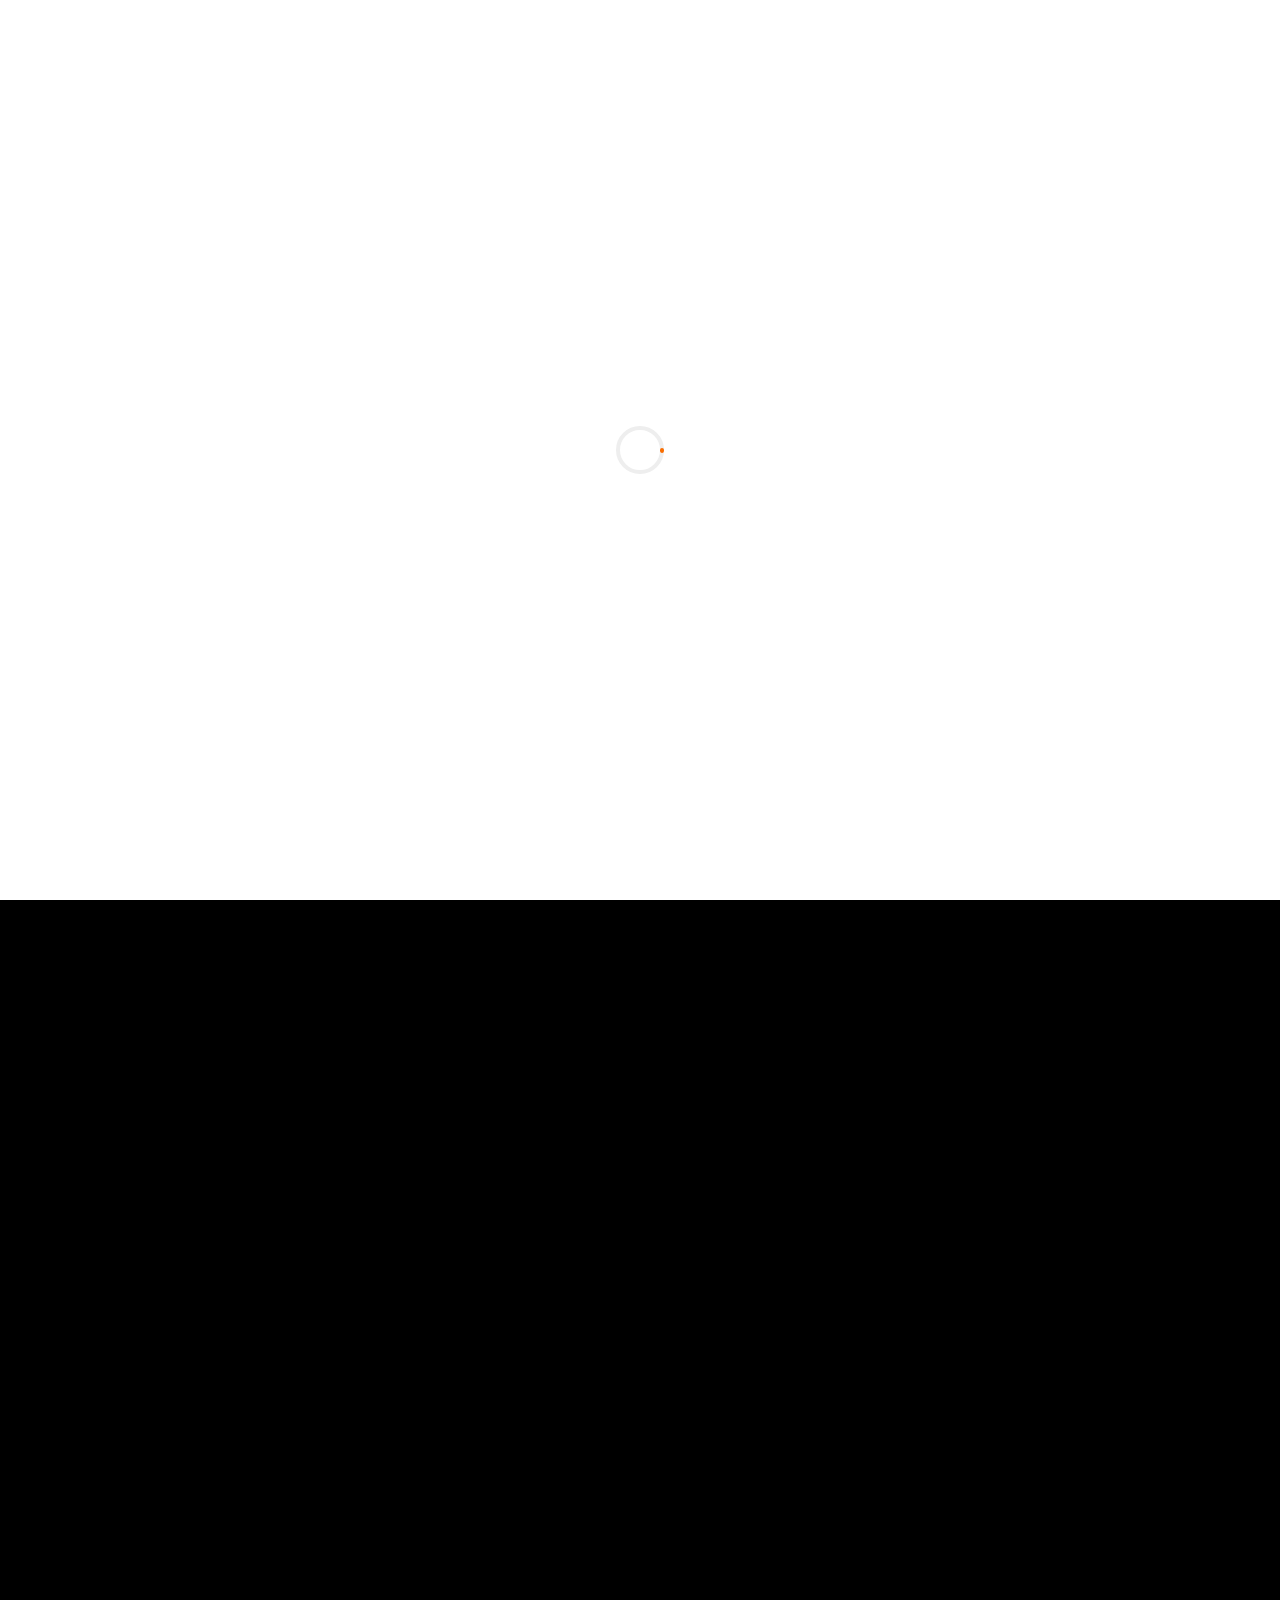
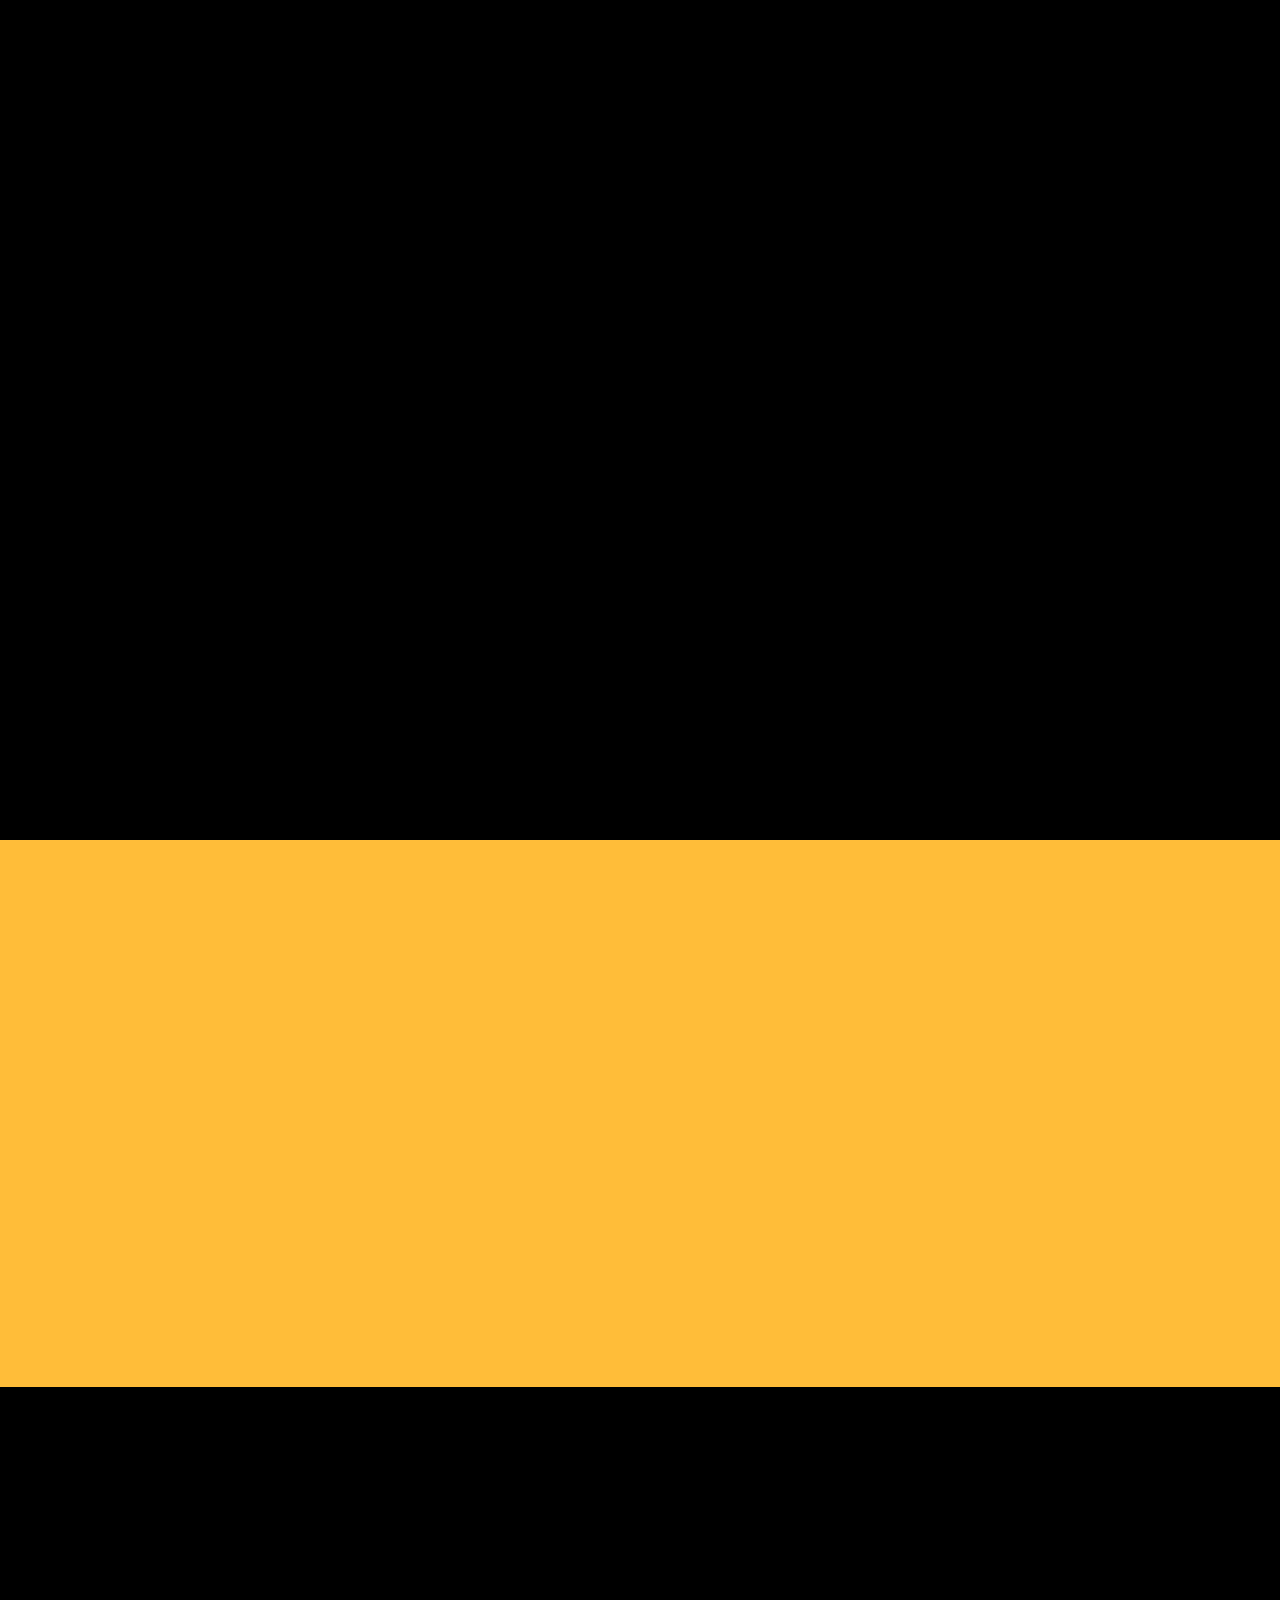
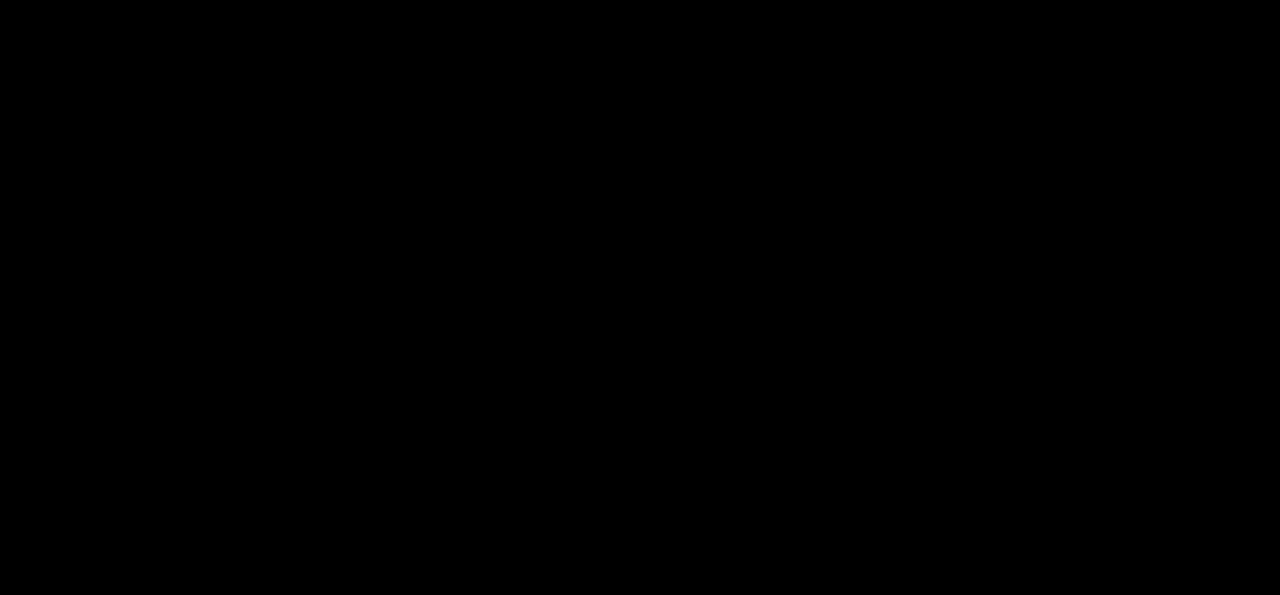
==== commit 046813f2: "Update projects.html" ====
--- a/projects.html
+++ b/projects.html
@@ -22,217 +22,358 @@
 	<link rel="stylesheet" href="css/flaticon.css">
 	<link rel="stylesheet" href="css/icomoon.css">
 	<link rel="stylesheet" href="css/style.css">
- </head>
-
+
+
+
+	<style>
+		
+
+		/* Animation styles */
+		#typing-animation {
+			position: relative;
+			font-size: 30px;
+			font-weight: bold;
+			color: rgb(255, 255, 255);
+			overflow: hidden;
+			white-space: nowrap;
+			animation: typing 5s steps(20, end) infinite;
+		}
+
+		#typing-animation:before {
+			content: "";
+			/* position: absolute; */
+			top: 0;
+			left: 0;
+			width: 0;
+			height: 100%;
+			background-color: #ccc;
+			animation: typing-cursor 0.5s ease-in-out infinite;
+		}
+
+		@keyframes typing {
+			from {
+				width: 0;
+			}
+
+			to {
+				width: 100%;
+			}
+		}
+
+		@keyframes typing-cursor {
+			from {
+				width: 5px;
+			}
+
+			to {
+				width: 0;
+			}
+		}
+
+
+		/* project image zoom effect */
+
+		.zoom-effect {
+			overflow: hidden;
+			transition: transform 0.10s ease-out;
+		}
+
+		.zoom-effect:hover {
+			transform: scale(1.1);
+		}
+	</style>
+
+
+</head>
 
 <body data-spy="scroll" data-target=".site-navbar-target" data-offset="300">
-	<p><a href="index.html" class="btn btn-primary py-4 px-5 " target="_blank">Portfolio</a></p>	
-
-
-
-
-	<!-- ###############################################################  Projects  ###################################################################### -->
-
-
-	<section class="ftco-section" id="project-section">
-		<div class="container">
-			<div class="row justify-content-center mb-5 pb-5">
-				<div class="col-md-7 heading-section text-center ftco-animate">
-					<h1 class="big big-2">Projects</h1>
-					<h2 class="mb-4">Projects</h2>
-					<p>Below are the sample Data Analytics projects on SQL, Python, Power BI & ML.</p>
+
+
+
+
+	
+			<!-- ###############################################################  Projects  ###################################################################### -->
+
+
+			<section class="ftco-section" id="project-section">
+				<div class="container">
+					<div class="row justify-content-center mb-5 pb-5">
+						<div class="col-md-7 heading-section text-center ftco-animate">
+							<h1 class="big big-2">Projects</h1>
+							<h2 class="mb-4">Projects</h2>
+							<p>Below are the sample Data Analytics projects on SQL, Python, Power BI & ML.</p>
+						</div>
+					</div>
+					
+					<div class="row d-flex">
+
+						
+
+						<!-- ------------------------------------------  1111111111111111111111  Bank-Loan-Analysis-Dashboard ----------------------------------------------- -->
+						<div class="col-md-4 d-flex ftco-animate">
+							<div class="blog-entry justify-content-end">
+								<a href="https://github.com/Manish7272/Bank-Loan-Analysis-Dashboard--Finance-Domain" class="block-20 zoom-effect" target="_blank" style="background-image: url('images/bank_loan.jpg');"> </a>
+								<div class="text mt-3 float-right d-block">
+									<h3 class="heading"><a href="https://github.com/Manish7272/Bank-Loan-Analysis-Dashboard--Finance-Domain" target="_blank">Bank Loan Analysis Dashboard (Finance-Domain) </a></h3>
+									<p>This project analyzes loan trends, regional patterns, and the impact of employment duration on loans. It also distinguishes between good and bad loans.
+									Our goal is to enable data-driven decision-making for loan approvals and risk assessment. </p>
+								</div>
+							</div>
+						</div>
+						
+						
+						
+
+						<!---------------------------------------------- 22222222222222222  MacDonald_s Food Analysis Dashboard   ----------------------------------------------------->
+						<div class="col-md-4 d-flex ftco-animate">
+							<div class="blog-entry justify-content-end">
+								<a href="https://github.com/Manish7272/McDonald_s-Food-Analysis-Dashboard" target="_blank" class="block-20 zoom-effect" style="background-image: url('images/mcd.png');"></a>
+								<div class="text mt-3 float-right d-block">
+									<h3 class="heading"><a href="https://github.com/Manish7272/McDonald_s-Food-Analysis-Dashboard" target="_blank">MacDonald's Food Analysis Dashboard</a></h3>
+									<p>By analyzing nutrition value of the food items by the MacDonald’s, it will be easier to the customer to plan their meal according to their requirement. This analysis report can attract to the customer who is very health conscious.</p>
+								</div>
+							</div>
+						</div>
+
+						<!-- ------------------------------------------  33  Atliq Mart's Supply Chain project Dashboard ----------------------------------------------- -->
+						<div class="col-md-4 d-flex ftco-animate">
+							<div class="blog-entry justify-content-end">
+								<a href="https://github.com/Manish7272/Supply-Chain-Optimization-Project-Manager" class="block-20 zoom-effect" target="_blank" style="background-image: url('images/proj_1.png');"> </a>
+								<div class="text mt-3 float-right d-block">
+									<h3 class="heading"><a href="https://github.com/Manish7272/Supply-Chain-Optimization-Project-Manager" target="_blank"> Supply Chain Optimization Project Dashboard (FMCG-Domain)  </a></h3>
+									<p>Worked on Atliq Mart's Supply Chain project, improved logistics, and created a userfriendly PowerBI Dashboard for real-time insights, demonstrating strong project management and analytical skills.	</p>
+								</div>
+							</div>
+						</div>
+
+						
+
+						<!-- ------------------------------------   333333333333333  Patient Wait List Dashboard ------------------------------------------->
+						<div class="col-md-4 d-flex ftco-animate">
+							<div class="blog-entry justify-content-end">
+								<a href="https://github.com/Manish7272/Patient-Wait-List-Dashboard" target="_blank" class="block-20 zoom-effect" style="background-image: url('images/proj_6.png');"></a>
+								<div class="text mt-3 float-right d-block">
+									<h3 class="heading"><a href="https://github.com/Manish7272/Patient-Wait-List-Dashboard" target="_blank" >Patient Wait List Dashboard</a></h3>
+									<p>the goal of this project is to track current status of patient wait list and analyze historical monthly trend of waiting list also detailed analysis on the basis of speciality level and age profile and many more </p>
+								</div>
+							</div>
+						</div>
+
+						<!-- ---------------------------------------------------------- 44444444444444   Car-Sales-Analysis-Dashboard  ------------------- -->
+						<div class="col-md-4 d-flex ftco-animate">
+							<div class="blog-entry"> 
+								<a href="https://github.com/Manish7272/Car-Sales-Analysis-Dashboard" target="_blank" class="block-20 zoom-effect" style="background-image: url('images/Car_Sales_proj.png');"> 	</a>
+								<div class="text mt-3 float-right d-block">
+									<h3 class="heading"><a href="https://github.com/Manish7272/Car-Sales-Analysis-Dashboard" target="_blank">Car Sales Analysis Dashboard  </a></h3>
+									<p></p>
+								</div>
+							</div>
+						</div>
+						
+                                       		 <!-------------------------------------------------------------  2222222222222222  Hotel Revenue Analysis  ----------->
+						<div class="col-md-4 d-flex ftco-animate">
+							<div class="blog-entry"> 
+								<a href="https://github.com/Manish7272/Hotel-Revenue-Analysis-Dashboard" target="_blank" class="block-20 zoom-effect" style="background-image: url('images/Hotel_Revenue.png');"> </a>
+								<div class="text mt-3 float-right d-block">
+									<h3 class="heading"><a href="https://github.com/Manish7272/Hotel-Revenue-Analysis-Dashboard" target="_blank"> Hotel Revenue Analysis Dashboard </a></h3>
+									<p></p>
+								</div>
+							</div>
+						</div>
+
+					</div>
+					
+					<br>
+
+					
+
+
+					<!-- added justify-content-center to center align the last two projects -->
+					<div class="row d-flex justify-content-center">
+						<!-- ---------------------------------------------------------- 111111111111111   Retail Sales Prediction ML Model ------------------- -->
+						<div class="col-md-4 d-flex ftco-animate">
+							<div class="blog-entry"> 
+								<a href="https://github.com/Manish7272/Retail_Sales_Prediction-main" target="_blank" class="block-20 zoom-effect" style="background-image: url('images/proj_3.png');"> 	</a>
+								<div class="text mt-3 float-right d-block">
+									<h3 class="heading"><a href="https://github.com/Manish7272/Retail_Sales_Prediction-main" target="_blank"> Retail Sales Prediction ML Model </a></h3>
+									<p>This project showcases the effective utilization of data analysis, feature engineering, and machine learning techniques to solve a real-world forecasting problem. The insights gained from the analysis provide valuable information for decision-making within the retail industry.</p>
+								</div>
+							</div>
+						</div>
+						
+                                       		 <!-------------------------------------------------------------  2222222222222222  Big Mart Sales Price Prediction  ----------->
+						<div class="col-md-4 d-flex ftco-animate">
+							<div class="blog-entry justify-content-end">
+								<a  href="https://github.com/Manish7272/Sales-Price-Prediction-Model--Main" target="_blank" class="block-20 zoom-effect" style="background-image: url('images/proj_4.png');"></a>
+								<div class="text mt-3 float-right d-block">
+									<h3 class="heading"><a href="https://github.com/Manish7272/Sales-Price-Prediction-Model--Main" target="_blank"> Big Mart Sales Price Prediction </a></h3>
+									<p>This project aims to predict Big Mart sales prices utilizing the item outlet sales data. Through advanced analytics and machine learning techniques.</p>
+								</div>
+							</div>
+						</div>
+
+						<!-- 				-----------------------------------------------		 -->
+
+					</div>
+
+					
+					<div class="row d-flex justify-content-center">
+
+						<!-- ----------------------------------------  11111111111111111  Disaster Tweet Sentiment Analysis -------------------- -->
+						<div class="col-md-4 d-flex ftco-animate">
+							<div class="blog-entry justify-content-end">
+								<a href="https://huggingface.co/spaces/manish72/Disaster_tweet_sentiment_Analysis" target="_blank" class="block-20 zoom-effect" style="background-image: url('images/proj_2.png');"> </a>
+								<div class="text mt-3 float-right d-block">
+									<h3 class="heading"><a href="https://github.com/Manish7272/Disaster-Tweet-Sentiment-Analysis-A-Predictive-Approach" target="_blank">Disaster Tweet Sentiment Analysis A Predictive Approach </a></h3>
+									<p>Created a system to predict tweets about disasters using AI. This helps in early awareness and better response planning by identifying and categorizing relevant tweets quickly.</p>
+								</div>
+							</div>
+						</div>
+
+						<!-- 	---------------------------------        2222222222222222222  Push-Up Counting ------------------------------- -->
+		 				<div class="col-md-4 d-flex ftco-animate">
+							<div class="blog-entry justify-content-end">
+								<a href="https://github.com/Manish7272/Pushups_Counter" target="_blank" class="block-20 zoom-effect" style="background-image: url('images/proj_5.jpg');"></a>
+								<div class="text mt-3 float-right d-block">
+									<h3 class="heading"><a href="https://github.com/Manish7272/Pushups_Counter" target="_blank" >Automating Push-Up Counting with Pose Detection</a></h3>
+									<p>I wanted to create a practical tool that makes fitness routines simpler and exercise tracking more efficient. By leveraging technology, my goal was to accurately count push-ups, ensure proper form, and provide real-time feedback.</p>
+								</div>
+							</div>
+						</div>
+						
+						<!-- -------------------------------------------------- -->
+
+						<div class="col-md-6 text-center ftco-animate">
+							<p><a href="projects.html" class="btn btn-primary py-4 px-5 " target="_blank">More Projects</a></p>
+						</div>
+						
+					</div>
+
+					
 				</div>
+			</section>
+
+			<!-- ###############################################################  GitHub  ###################################################################### -->
+
+
+			<section class="ftco-section ftco-no-pt ftco-no-pb ftco-counter img" id="section-counter">
+				<div class="ftco-section ftco-hireme img margin-top" style="background-image: url(images/bg_1.jpg)">
+					<!-- <div class="container"> -->
+					<div class="row justify-content-center">
+						<div class="col-md-7 ftco-animate text-center">
+							<h2>More projects on<span> Github </span> </h2>
+							<div class="heading">
+								<h4> I love to solve business problems &amp; uncover hidden data stories </h4>
+								<br>
+								<p><a href="https://github.com/Manish7272" class="btn btn-primary py-3 px-5" target="_blank">GitHub</a></p>
+							</div>
+						</div>
+					</div>
+					<!-- </div> -->
+				</div>
+			</section>
+
+			<!-- ###############################################################  Contact Me  ###################################################################### -->
+
+
+			<section class="ftco-section contact-section ftco-no-pb" id="contact-section">
+				<div class="container">
+					<div class="row justify-content-center mb-5 pb-3">
+						<div class="col-md-7 heading-section text-center ftco-animate">
+							<h1 class="big big-2">Contact</h1>
+							<h2 class="mb-4">Contact Me</h2>
+							<p>Below are the details to reach out to me!</p>
+						</div>
+					</div>
+
+					<div class="row d-flex contact-info mb-5">
+						<div class="col-md-6 col-lg-3 d-flex ftco-animate">
+							<div class="align-self-stretch box p-4 text-center">
+								<div class="icon d-flex align-items-center justify-content-center">
+									<span class="icon-map-signs"></span>
+								</div>
+								<h3 class="mb-4">Address</h3>
+								<p>Jaipur, Rajasthan, India</p>
+							</div>
+						</div>
+						<div class="col-md-6 col-lg-3 d-flex ftco-animate">
+							<div class="align-self-stretch box p-4 text-center">
+								<div class="icon d-flex align-items-center justify-content-center">
+									<span class="icon-phone2"></span>
+								</div>
+								<h3 class="mb-4">Contact Number</h3>
+								<p><a href="tel://0101010101">+91 72398 34823</a></p>
+							</div>
+						</div>
+						<div class="col-md-6 col-lg-3 d-flex ftco-animate">
+							<div class="align-self-stretch box p-4 text-center">
+								<div class="icon d-flex align-items-center justify-content-center">
+									<span class="icon-paper-plane"></span>
+								</div>
+								<h3 class="mb-4">Email Address</h3>
+								<p><a href="mailto:info@yoursite.com">manishgupta4823@gmail.com</a></p>
+							</div>
+						</div>
+						<div class="col-md-6 col-lg-3 d-flex ftco-animate">
+							<div class="align-self-stretch box p-4 text-center">
+								<div class="icon d-flex align-items-center justify-content-center">
+									<span class="icon-globe"></span>
+								</div>
+								<h3 class="mb-4">Download Resume</h3>
+								<p><a  href="images/Manish_Gupta Resume_DA.pdf"  target="_blank"> Download Resume </a>
+								</p>
+							</div>
+						</div>
+
+						<div class="container">
+							<br>
+
+							<br>
+							<ul
+								class="ftco-footer-social list-unstyled d-flex justify-content-center align-items-center mb-0">
+								<li class="ftco-animate normal-txt">Find me on </li>
+
+								<li class="ftco-animate"><a href="https://www.linkedin.com/in/manish-gupta-1083761b1"
+										target="_blank"><span class="icon-linkedin"></span></a></li>
+
+								<li class="ftco-animate"><a href="https://github.com/Manish7272" target="_blank"><span
+											class="icon-github"></span></a></li>
+
+								
+							</ul>
+							<br>
+						</div>
+					</div>
+			</section>
+
+
+
+
+
+			<!-- loader -->
+			<div id="ftco-loader" class="show fullscreen">
+				<svg class="circular" width="48px" height="48px">
+					<circle class="path-bg" cx="24" cy="24" r="22" fill="none" stroke-width="4" stroke="#eeeeee" />
+					<circle class="path" cx="24" cy="24" r="22" fill="none" stroke-width="4" stroke-miterlimit="10"	stroke="#F96D00" />
+				</svg>
 			</div>
-			
-			<div class="row d-flex">
-
-				
-
-				<!-- ------------------------------------------  1111111111111111111111  Bank-Loan-Analysis-Dashboard ----------------------------------------------- -->
-				<div class="col-md-4 d-flex ftco-animate">
-					<div class="blog-entry justify-content-end">
-						<a href="https://github.com/Manish7272/Bank-Loan-Analysis-Dashboard--Finance-Domain" class="block-20 zoom-effect" target="_blank" style="background-image: url('images/bank_loan.jpg');"> </a>
-						<div class="text mt-3 float-right d-block">
-							<h3 class="heading"><a href="https://github.com/Manish7272/Bank-Loan-Analysis-Dashboard--Finance-Domain" target="_blank">Bank Loan Analysis Dashboard (Finance-Domain) </a></h3>
-							<p>This project analyzes loan trends, regional patterns, and the impact of employment duration on loans. It also distinguishes between good and bad loans.
-							Our goal is to enable data-driven decision-making for loan approvals and risk assessment. </p>
-						</div>
-					</div>
-				</div>
-				
-				
-				
-
-				<!---------------------------------------------- 22222222222222222  MacDonald_s Food Analysis Dashboard   ----------------------------------------------------->
-				<div class="col-md-4 d-flex ftco-animate">
-					<div class="blog-entry justify-content-end">
-						<a href="https://github.com/Manish7272/McDonald_s-Food-Analysis-Dashboard" target="_blank" class="block-20 zoom-effect" style="background-image: url('images/mcd.png');"></a>
-						<div class="text mt-3 float-right d-block">
-							<h3 class="heading"><a href="https://github.com/Manish7272/McDonald_s-Food-Analysis-Dashboard" target="_blank">MacDonald's Food Analysis Dashboard</a></h3>
-							<p>By analyzing nutrition value of the food items by the MacDonald’s, it will be easier to the customer to plan their meal according to their requirement. This analysis report can attract to the customer who is very health conscious.</p>
-						</div>
-					</div>
-				</div>
-
-				<!-- ------------------------------------------  33  Atliq Mart's Supply Chain project Dashboard ----------------------------------------------- -->
-				<div class="col-md-4 d-flex ftco-animate">
-					<div class="blog-entry justify-content-end">
-						<a href="https://github.com/Manish7272/Supply-Chain-Optimization-Project-Manager" class="block-20 zoom-effect" target="_blank" style="background-image: url('images/proj_1.png');"> </a>
-						<div class="text mt-3 float-right d-block">
-							<h3 class="heading"><a href="https://github.com/Manish7272/Supply-Chain-Optimization-Project-Manager" target="_blank"> Supply Chain Optimization Project Dashboard (FMCG-Domain)  </a></h3>
-							<p>Worked on Atliq Mart's Supply Chain project, improved logistics, and created a userfriendly PowerBI Dashboard for real-time insights, demonstrating strong project management and analytical skills.	</p>
-						</div>
-					</div>
-				</div>
-
-				
-
-				<!-- ------------------------------------   333333333333333  Patient Wait List Dashboard ------------------------------------------->
-				<div class="col-md-4 d-flex ftco-animate">
-					<div class="blog-entry justify-content-end">
-						<a href="https://github.com/Manish7272/Patient-Wait-List-Dashboard" target="_blank" class="block-20 zoom-effect" style="background-image: url('images/proj_6.png');"></a>
-						<div class="text mt-3 float-right d-block">
-							<h3 class="heading"><a href="https://github.com/Manish7272/Patient-Wait-List-Dashboard" target="_blank" >Patient Wait List Dashboard</a></h3>
-							<p>the goal of this project is to track current status of patient wait list and analyze historical monthly trend of waiting list also detailed analysis on the basis of speciality level and age profile and many more </p>
-						</div>
-					</div>
-				</div>
-
-				<!-- ---------------------------------------------------------- 44444444444444   Car-Sales-Analysis-Dashboard  ------------------- -->
-				<div class="col-md-4 d-flex ftco-animate">
-					<div class="blog-entry"> 
-						<a href="https://github.com/Manish7272/Car-Sales-Analysis-Dashboard" target="_blank" class="block-20 zoom-effect" style="background-image: url('images/Car_Sales_proj.png');"> 	</a>
-						<div class="text mt-3 float-right d-block">
-							<h3 class="heading"><a href="https://github.com/Manish7272/Car-Sales-Analysis-Dashboard" target="_blank">Car Sales Analysis Dashboard  </a></h3>
-							<p></p>
-						</div>
-					</div>
-				</div>
-				
-				 <!-------------------------------------------------------------  2222222222222222  Hotel Revenue Analysis  ----------->
-				<div class="col-md-4 d-flex ftco-animate">
-					<div class="blog-entry"> 
-						<a href="https://github.com/Manish7272/Hotel-Revenue-Analysis-Dashboard" target="_blank" class="block-20 zoom-effect" style="background-image: url('images/Hotel_Revenue.png');"> </a>
-						<div class="text mt-3 float-right d-block">
-							<h3 class="heading"><a href="https://github.com/Manish7272/Hotel-Revenue-Analysis-Dashboard" target="_blank"> Hotel Revenue Analysis Dashboard </a></h3>
-							<p></p>
-						</div>
-					</div>
-				</div>
-
-			</div>
-			
-			<br>
-
-			<!-- added justify-content-center to center align the last two projects -->
-			<!-- <div class="row d-flex justify-content-center">
-				
-				<div class="col-md-4 d-flex ftco-animate">
-					<div class="blog-entry"> 
-						<a href="https://github.com/Manish7272/Car-Sales-Analysis-Dashboard" target="_blank" class="block-20 zoom-effect" style="background-image: url('images/Car_Sales_proj.png');"> 	</a>
-						<div class="text mt-3 float-right d-block">
-							<h3 class="heading"><a href="https://github.com/Manish7272/Car-Sales-Analysis-Dashboard" target="_blank">Car-Sales-Analysis-Dashboard  </a></h3>
-							<p></p>
-						</div>
-					</div>
-				</div>
-				
-				<div class="col-md-4 d-flex ftco-animate">
-					<div class="blog-entry"> 
-						<a href="https://github.com/Manish7272/Hotel-Revenue-Analysis-Dashboard" target="_blank" class="block-20 zoom-effect" style="background-image: url('images/Hotel_Revenue.png');"> </a>
-						<div class="text mt-3 float-right d-block">
-							<h3 class="heading"><a href="https://github.com/Manish7272/Hotel-Revenue-Analysis-Dashboard" target="_blank"> Hotel Revenue Analysis Dashboard </a></h3>
-							<p></p>
-						</div>
-					</div>
-				</div>
-
-
-			</div> -->
-
-
-			<!-- added justify-content-center to center align the last two projects -->
-			<div class="row d-flex justify-content-center">
-				<!-- ---------------------------------------------------------- 111111111111111   Retail Sales Prediction ML Model ------------------- -->
-				<div class="col-md-4 d-flex ftco-animate">
-					<div class="blog-entry"> 
-						<a href="https://github.com/Manish7272/Retail_Sales_Prediction-main" target="_blank" class="block-20 zoom-effect" style="background-image: url('images/proj_3.png');"> 	</a>
-						<div class="text mt-3 float-right d-block">
-							<h3 class="heading"><a href="https://github.com/Manish7272/Retail_Sales_Prediction-main" target="_blank"> Retail Sales Prediction ML Model </a></h3>
-							<p>This project showcases the effective utilization of data analysis, feature engineering, and machine learning techniques to solve a real-world forecasting problem. The insights gained from the analysis provide valuable information for decision-making within the retail industry.</p>
-						</div>
-					</div>
-				</div>
-				
-				 <!-------------------------------------------------------------  2222222222222222  Big Mart Sales Price Prediction  ----------->
-				<div class="col-md-4 d-flex ftco-animate">
-					<div class="blog-entry justify-content-end">
-						<a  href="https://github.com/Manish7272/Sales-Price-Prediction-Model--Main" target="_blank" class="block-20 zoom-effect" style="background-image: url('images/proj_4.png');"></a>
-						<div class="text mt-3 float-right d-block">
-							<h3 class="heading"><a href="https://github.com/Manish7272/Sales-Price-Prediction-Model--Main" target="_blank"> Big Mart Sales Price Prediction </a></h3>
-							<p>This project aims to predict Big Mart sales prices utilizing the item outlet sales data. Through advanced analytics and machine learning techniques.</p>
-						</div>
-					</div>
-				</div>
-
-				<!-- 				-----------------------------------------------		 -->
-
-			</div>
-
-			
-			<div class="row d-flex justify-content-center">
-
-				<!-- ----------------------------------------  11111111111111111  Disaster Tweet Sentiment Analysis -------------------- -->
-				<div class="col-md-4 d-flex ftco-animate">
-					<div class="blog-entry justify-content-end">
-						<a href="https://huggingface.co/spaces/manish72/Disaster_tweet_sentiment_Analysis" target="_blank" class="block-20 zoom-effect" style="background-image: url('images/proj_2.png');"> </a>
-						<div class="text mt-3 float-right d-block">
-							<h3 class="heading"><a href="https://github.com/Manish7272/Disaster-Tweet-Sentiment-Analysis-A-Predictive-Approach" target="_blank">Disaster Tweet Sentiment Analysis A Predictive Approach </a></h3>
-							<p>Created a system to predict tweets about disasters using AI. This helps in early awareness and better response planning by identifying and categorizing relevant tweets quickly.</p>
-						</div>
-					</div>
-				</div>
-
-				<!-- 	---------------------------------        2222222222222222222  Push-Up Counting ------------------------------- -->
-				<div class="col-md-4 d-flex ftco-animate">
-					<div class="blog-entry justify-content-end">
-						<a href="https://github.com/Manish7272/Pushups_Counter" target="_blank" class="block-20 zoom-effect" style="background-image: url('images/proj_5.jpg');"></a>
-						<div class="text mt-3 float-right d-block">
-							<h3 class="heading"><a href="https://github.com/Manish7272/Pushups_Counter" target="_blank" >Automating Push-Up Counting with Pose Detection</a></h3>
-							<p>I wanted to create a practical tool that makes fitness routines simpler and exercise tracking more efficient. By leveraging technology, my goal was to accurately count push-ups, ensure proper form, and provide real-time feedback.</p>
-						</div>
-					</div>
-				</div>
-				
-				<!-- -------------------------------------------------- -->
-
-				<div class="col-md-6 text-center ftco-animate">
-					<p><a href="projects.html" class="btn btn-primary py-4 px-5 " target="_blank">More Projects</a></p>
-				</div>
-				
-			</div>
-
-			
-		</div>
-	</section>
-
-	<!-- ###############################################################  GitHub  ###################################################################### -->
-
-
-	<section class="ftco-section ftco-no-pt ftco-no-pb ftco-counter img" id="section-counter">
-		<div class="ftco-section ftco-hireme img margin-top" style="background-image: url(images/bg_1.jpg)">
-			<!-- <div class="container"> -->
-			<div class="row justify-content-center">
-				<div class="col-md-7 ftco-animate text-center">
-					<h2>More projects on<span> Github </span> </h2>
-					<div class="heading">
-						<h4> I love to solve business problems &amp; uncover hidden data stories </h4>
-						<br>
-						<p><a href="https://github.com/Manish7272" class="btn btn-primary py-3 px-5" target="_blank">GitHub</a></p>
-					</div>
-				</div>
-			</div>
-			<!-- </div> -->
-		</div>
-	</section>
+
+
+			<script src="js/jquery.min.js"></script>
+			<script src="js/jquery-migrate-3.0.1.min.js"></script>
+			<script src="js/popper.min.js"></script>
+			<script src="js/bootstrap.min.js"></script>
+			<script src="js/jquery.easing.1.3.js"></script>
+			<script src="js/jquery.waypoints.min.js"></script>
+			<script src="js/jquery.stellar.min.js"></script>
+			<script src="js/owl.carousel.min.js"></script>
+			<script src="js/jquery.magnific-popup.min.js"></script>
+			<script src="js/aos.js"></script>
+			<script src="js/jquery.animateNumber.min.js"></script>
+			<script src="js/scrollax.min.js"></script>
+
+			<script src="js/main.js"></script>
+
 </body>
+
+</html>
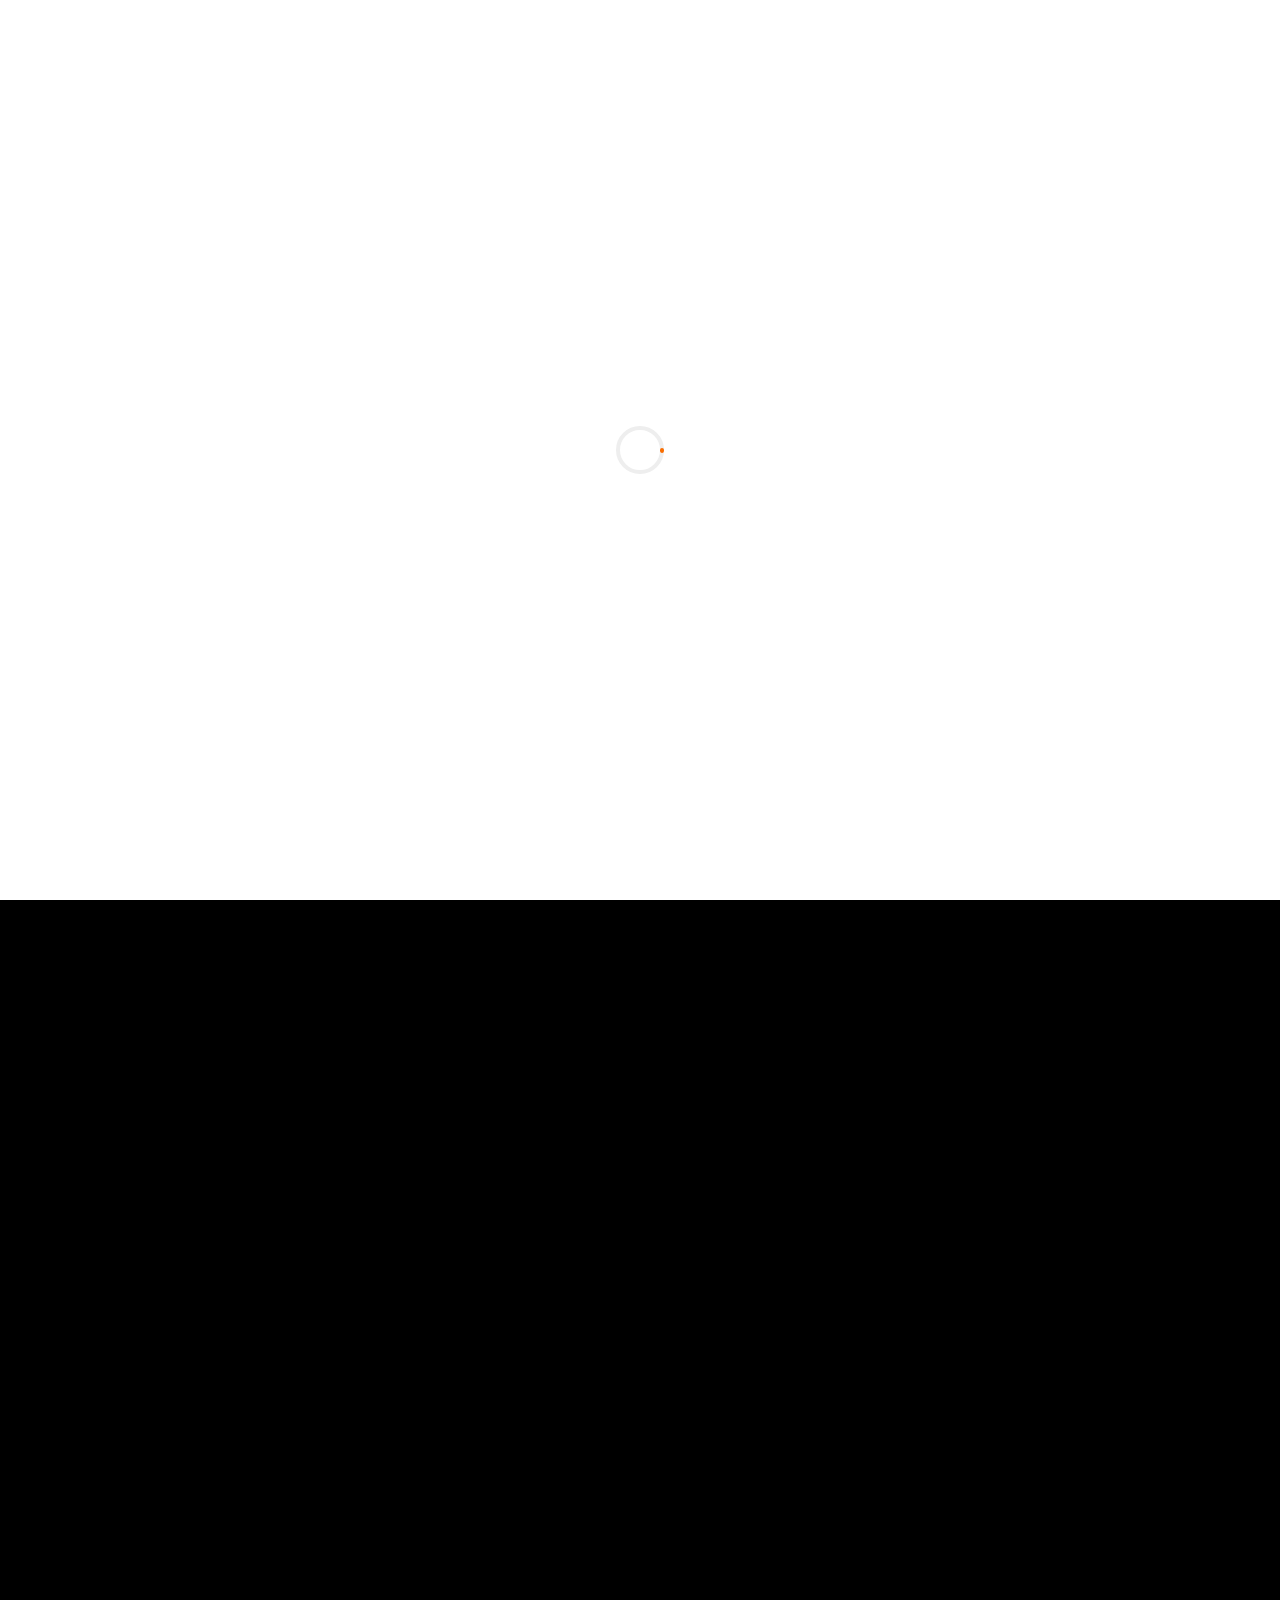
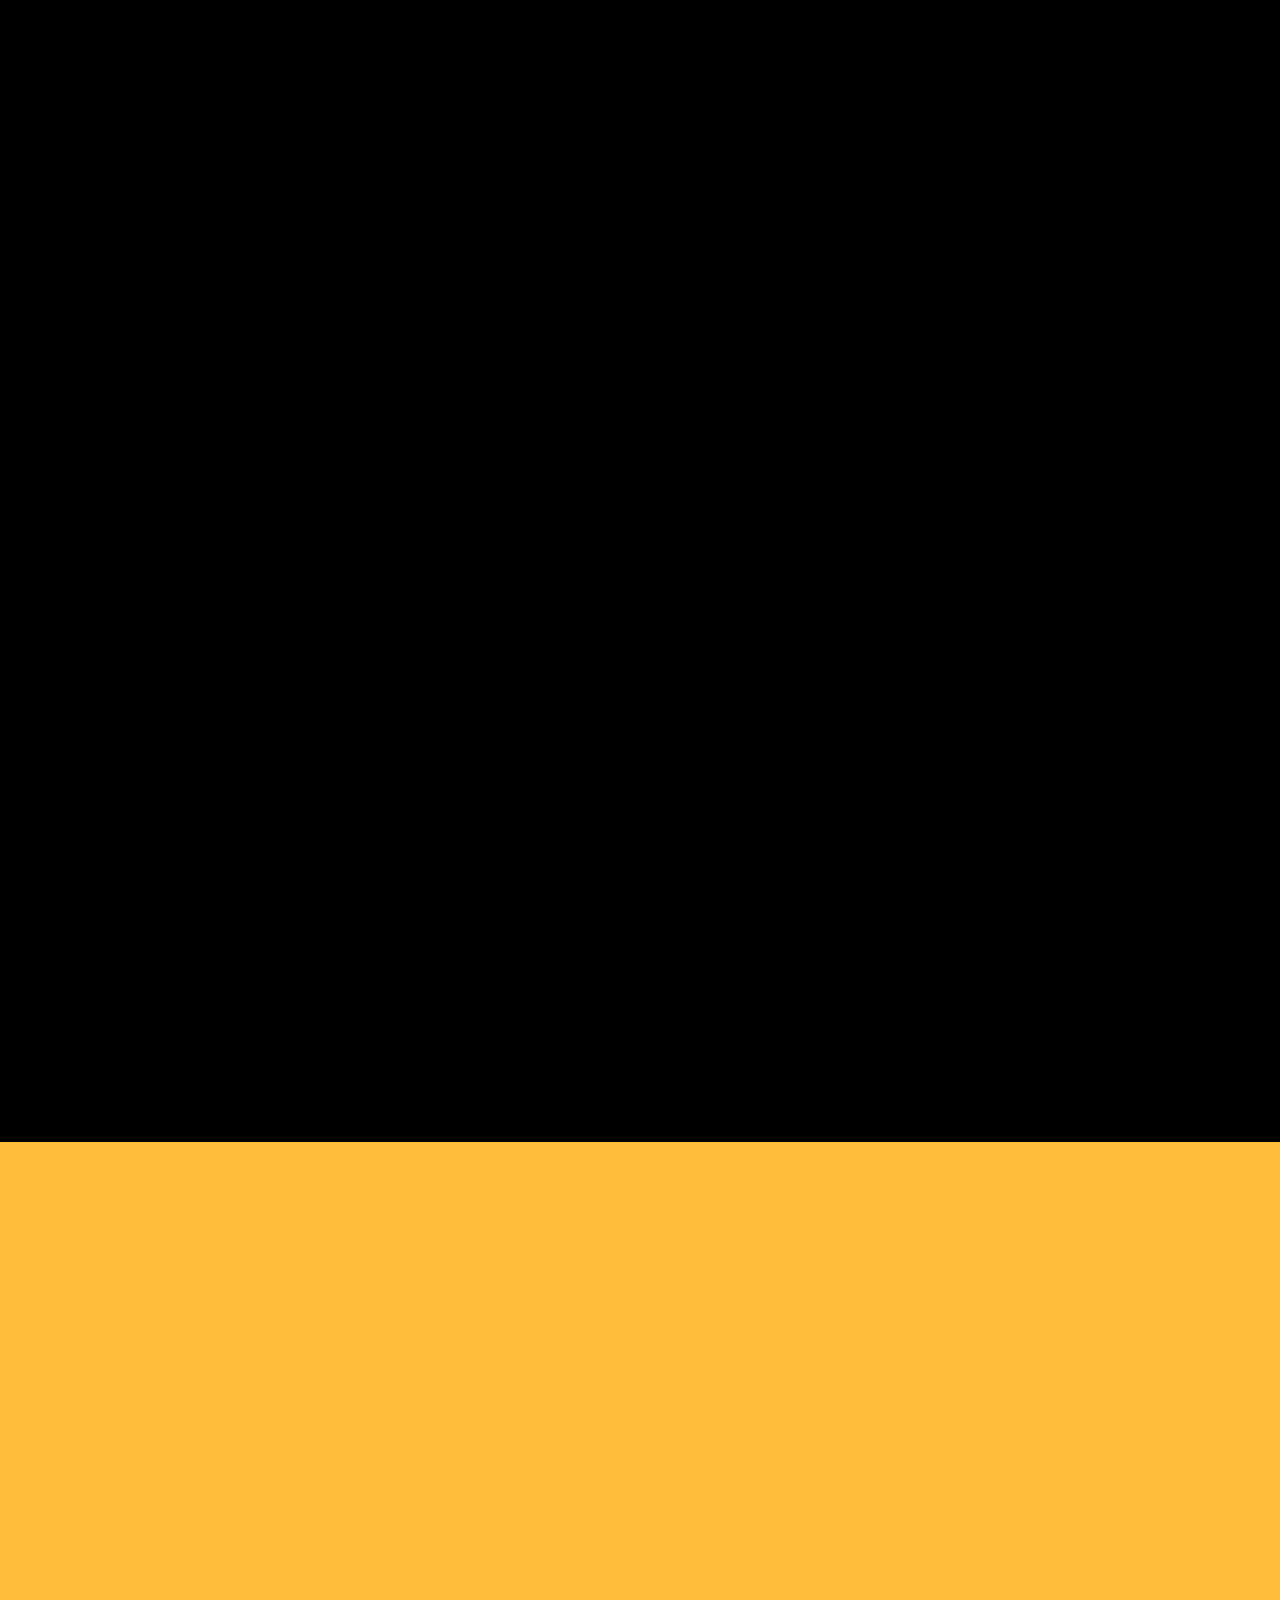
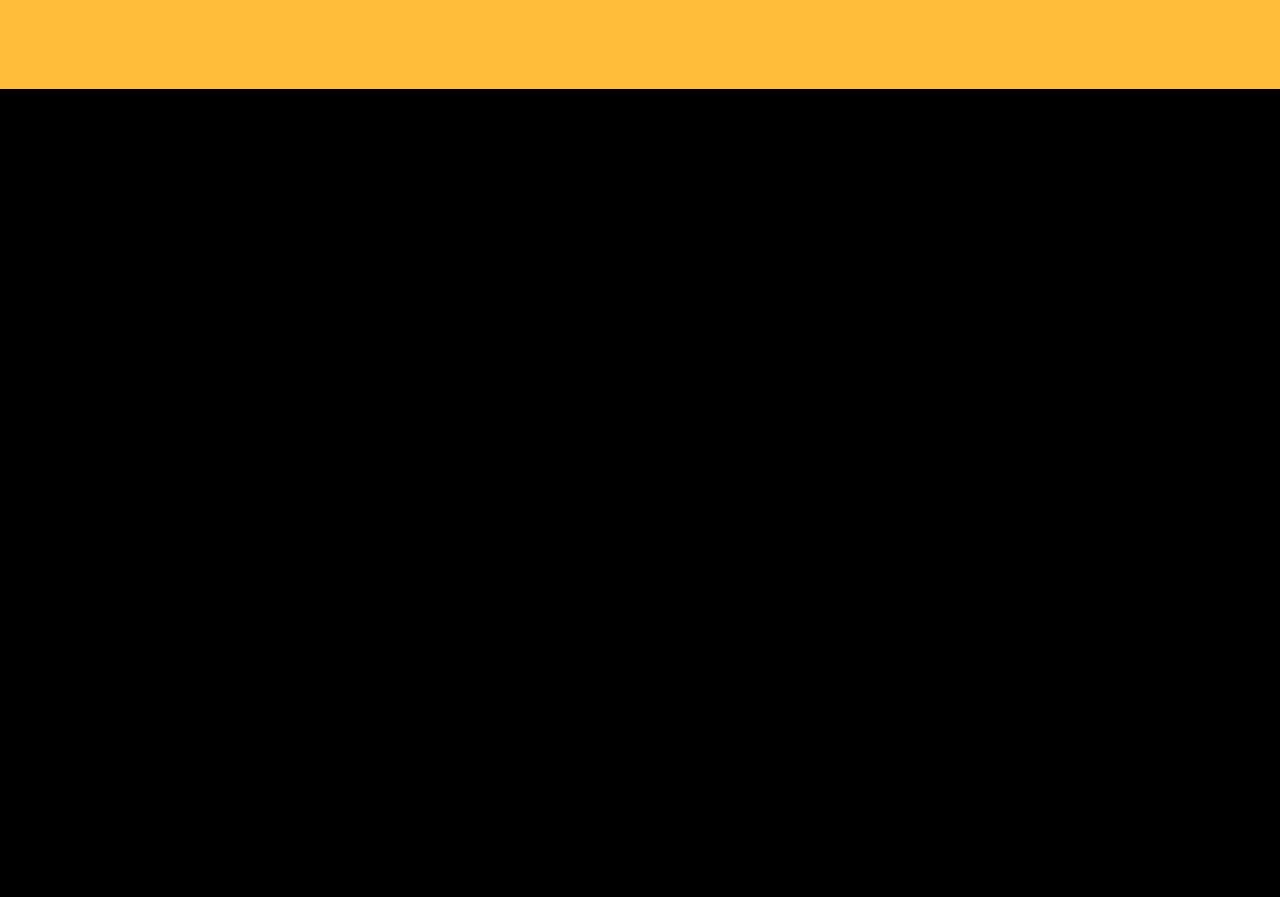
==== commit 9940df54: "Update projects.html" ====
--- a/projects.html
+++ b/projects.html
@@ -107,7 +107,17 @@
 					
 					<div class="row d-flex">
 
-						
+						<!-- ------------------------------------------  EXCEL 1111111111111111111111  Bank-Loan-Analysis-Dashboard ----------------------------------------------- -->
+						<div class="col-md-4 d-flex ftco-animate">
+							<div class="blog-entry justify-content-end">
+								<a href="https://github.com/Manish7272/Blinkit-Dashboard" class="block-20 zoom-effect" target="_blank" style="background-image: url('images/Blinkit-Dashboard.jpg');"> </a>
+								<div class="text mt-3 float-right d-block">
+									<h3 class="heading"><a href="https://github.com/Manish7272/Blinkit-Dashboard" target="_blank">Blinkit Dashboard </a></h3>
+									<p>This project analyzes loan trends, regional patterns, and the impact of employment duration on loans. It also distinguishes between good and bad loans.
+									Our goal is to enable data-driven decision-making for loan approvals and risk assessment. </p>
+								</div>
+							</div>
+						</div>
 
 						<!-- ------------------------------------------  1111111111111111111111  Bank-Loan-Analysis-Dashboard ----------------------------------------------- -->
 						<div class="col-md-4 d-flex ftco-animate">
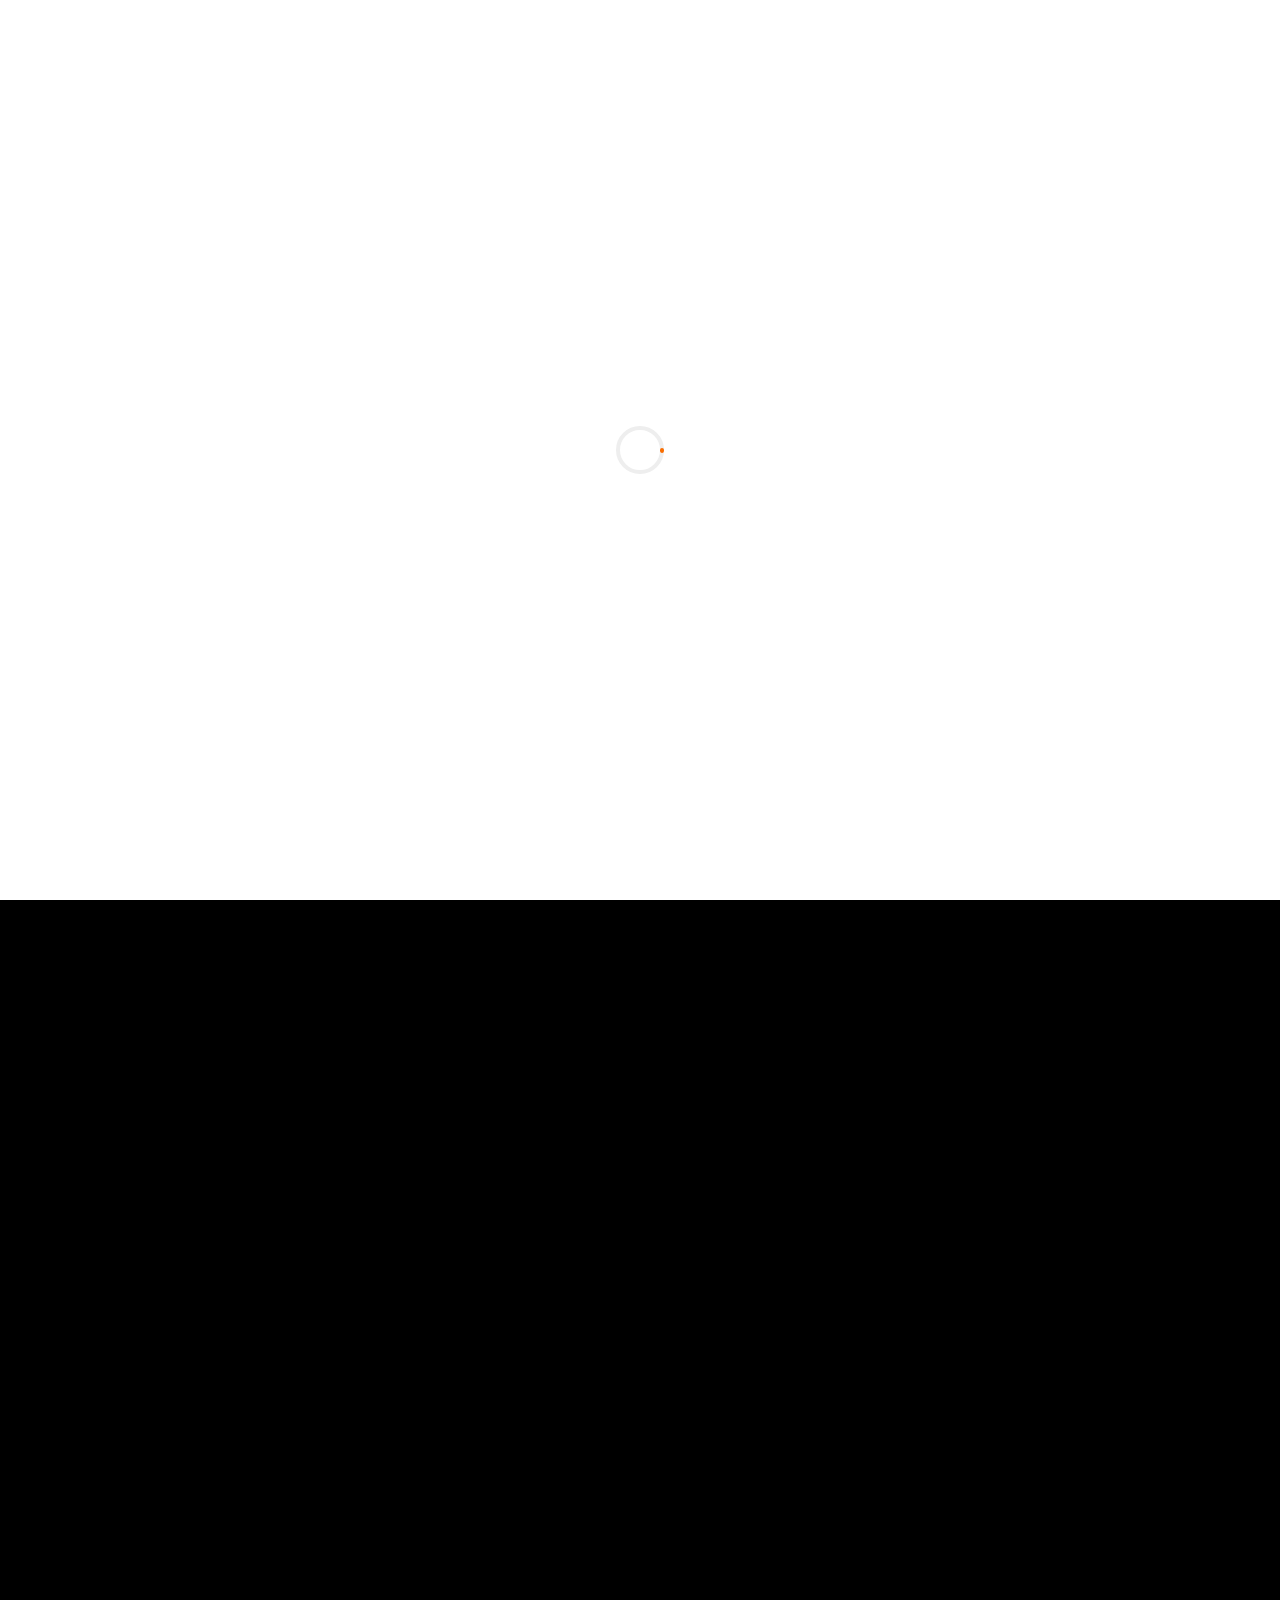
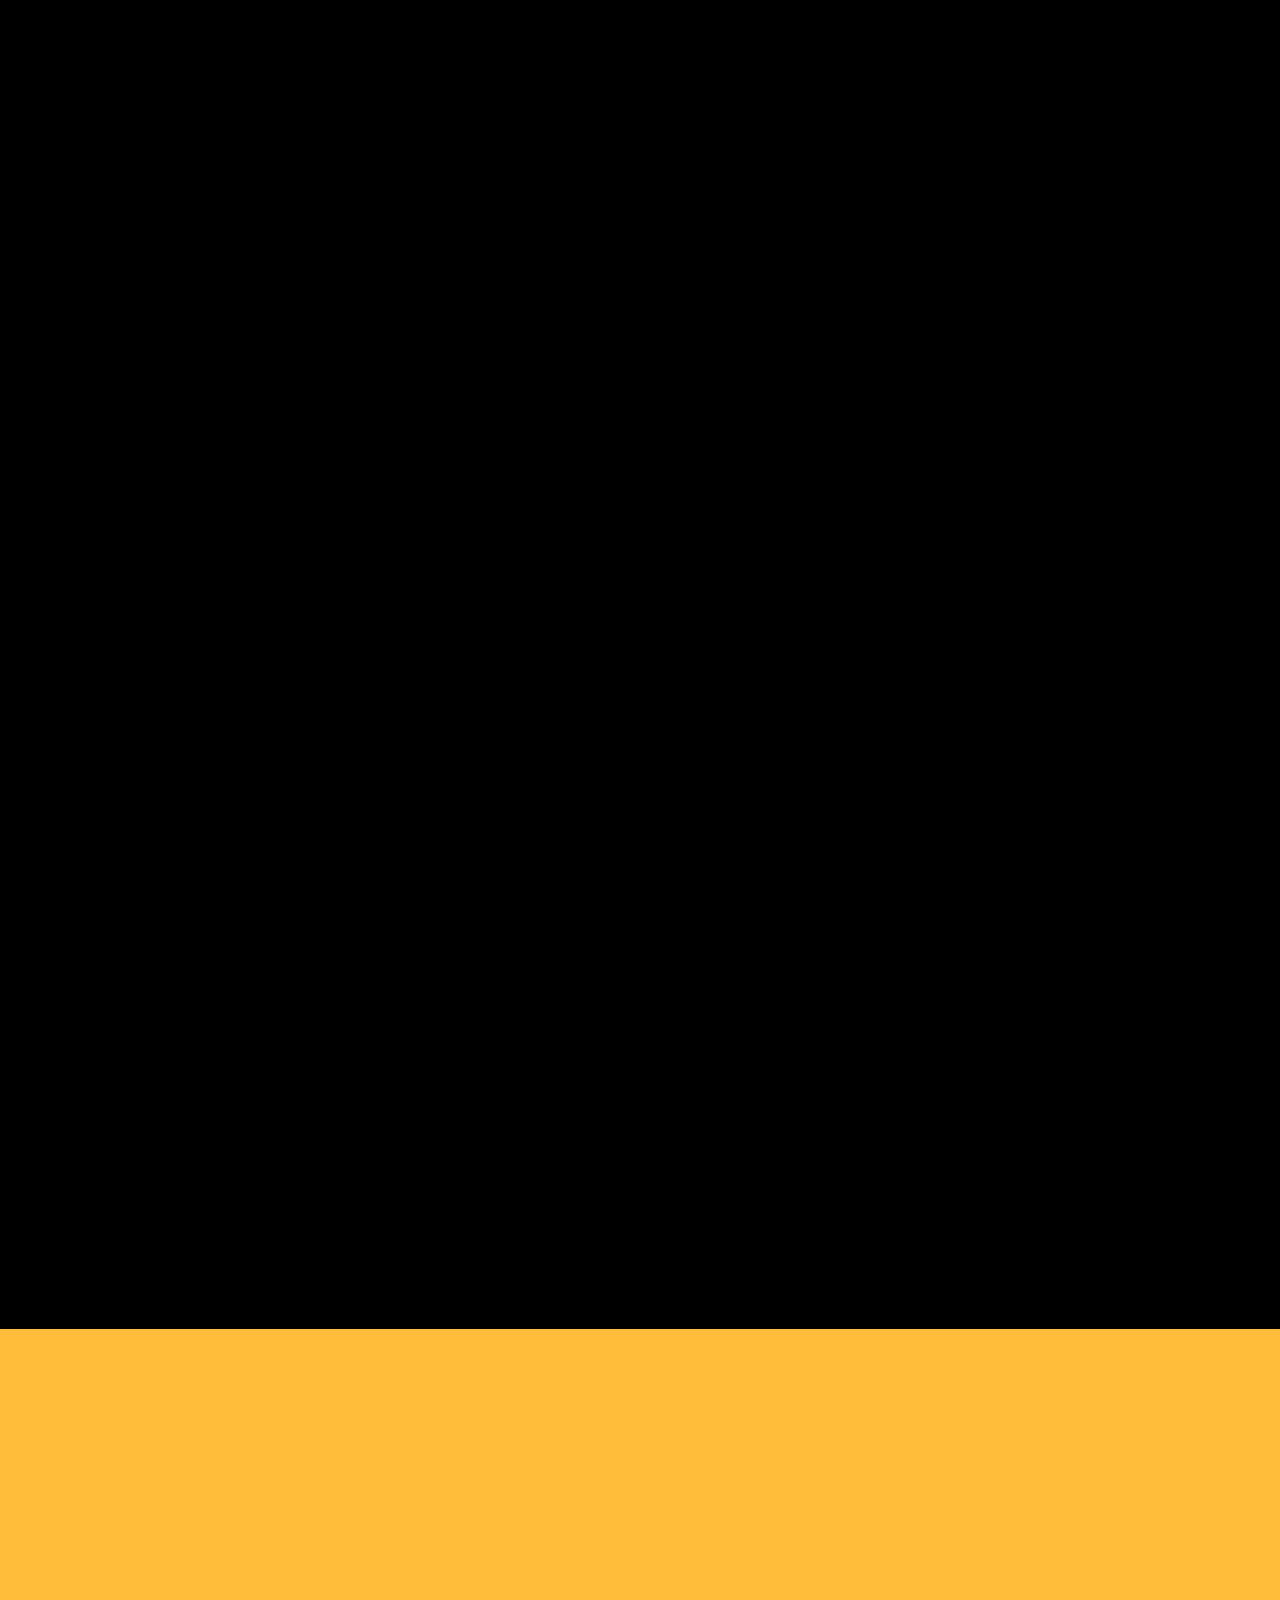
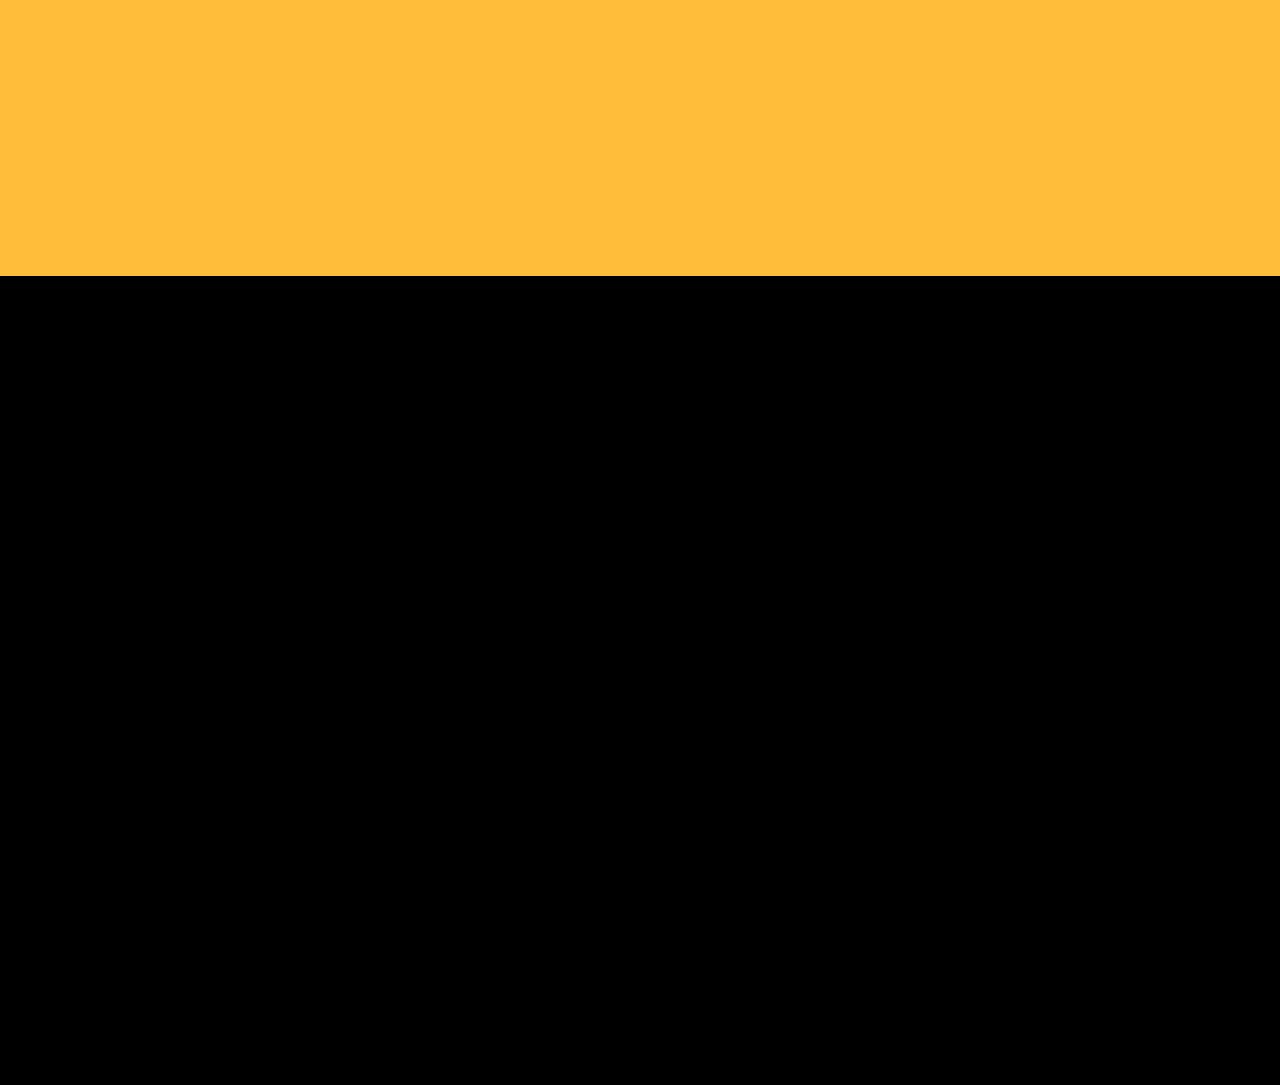
==== commit 824b8ba0: "Update projects.html" ====
--- a/projects.html
+++ b/projects.html
@@ -107,14 +107,14 @@
 					
 					<div class="row d-flex">
 
-						<!-- ------------------------------------------  EXCEL 1111111111111111111111  Bank-Loan-Analysis-Dashboard ----------------------------------------------- -->
-						<div class="col-md-4 d-flex ftco-animate">
-							<div class="blog-entry justify-content-end">
-								<a href="https://github.com/Manish7272/Blinkit-Dashboard" class="block-20 zoom-effect" target="_blank" style="background-image: url('images/Blinkit-Dashboard.jpg');"> </a>
+						<!-- ------------------------------------------  EXCEL 1111111111111111111111  Blinkit Dashboard  ----------------------------------------------- -->
+						<div class="col-md-4 d-flex ftco-animate">
+							<div class="blog-entry justify-content-end">
+								<a href="https://github.com/Manish7272/Blinkit-Dashboard" class="block-20 zoom-effect" target="_blank" style="background-image: url('images/Blinkit-Dashboard-Excel.jpg');"> </a>
 								<div class="text mt-3 float-right d-block">
 									<h3 class="heading"><a href="https://github.com/Manish7272/Blinkit-Dashboard" target="_blank">Blinkit Dashboard </a></h3>
-									<p>This project analyzes loan trends, regional patterns, and the impact of employment duration on loans. It also distinguishes between good and bad loans.
-									Our goal is to enable data-driven decision-making for loan approvals and risk assessment. </p>
+									<p>Excel Dashboard</p>	
+									<p>This analysis uses key performance indicators (KPIs) and visualizations to uncover sales insights. Metrics like Total Sales, Average Sales, Number of Items, and Average Rating were analyzed to assess the impact of fat content on sales, item type performance, and outlet segmentation by fat content. It also examined how outlet age, type, size, and location influence sales, providing a comprehensive breakdown of metrics by outlet type for actionable insights.</p>
 								</div>
 							</div>
 						</div>
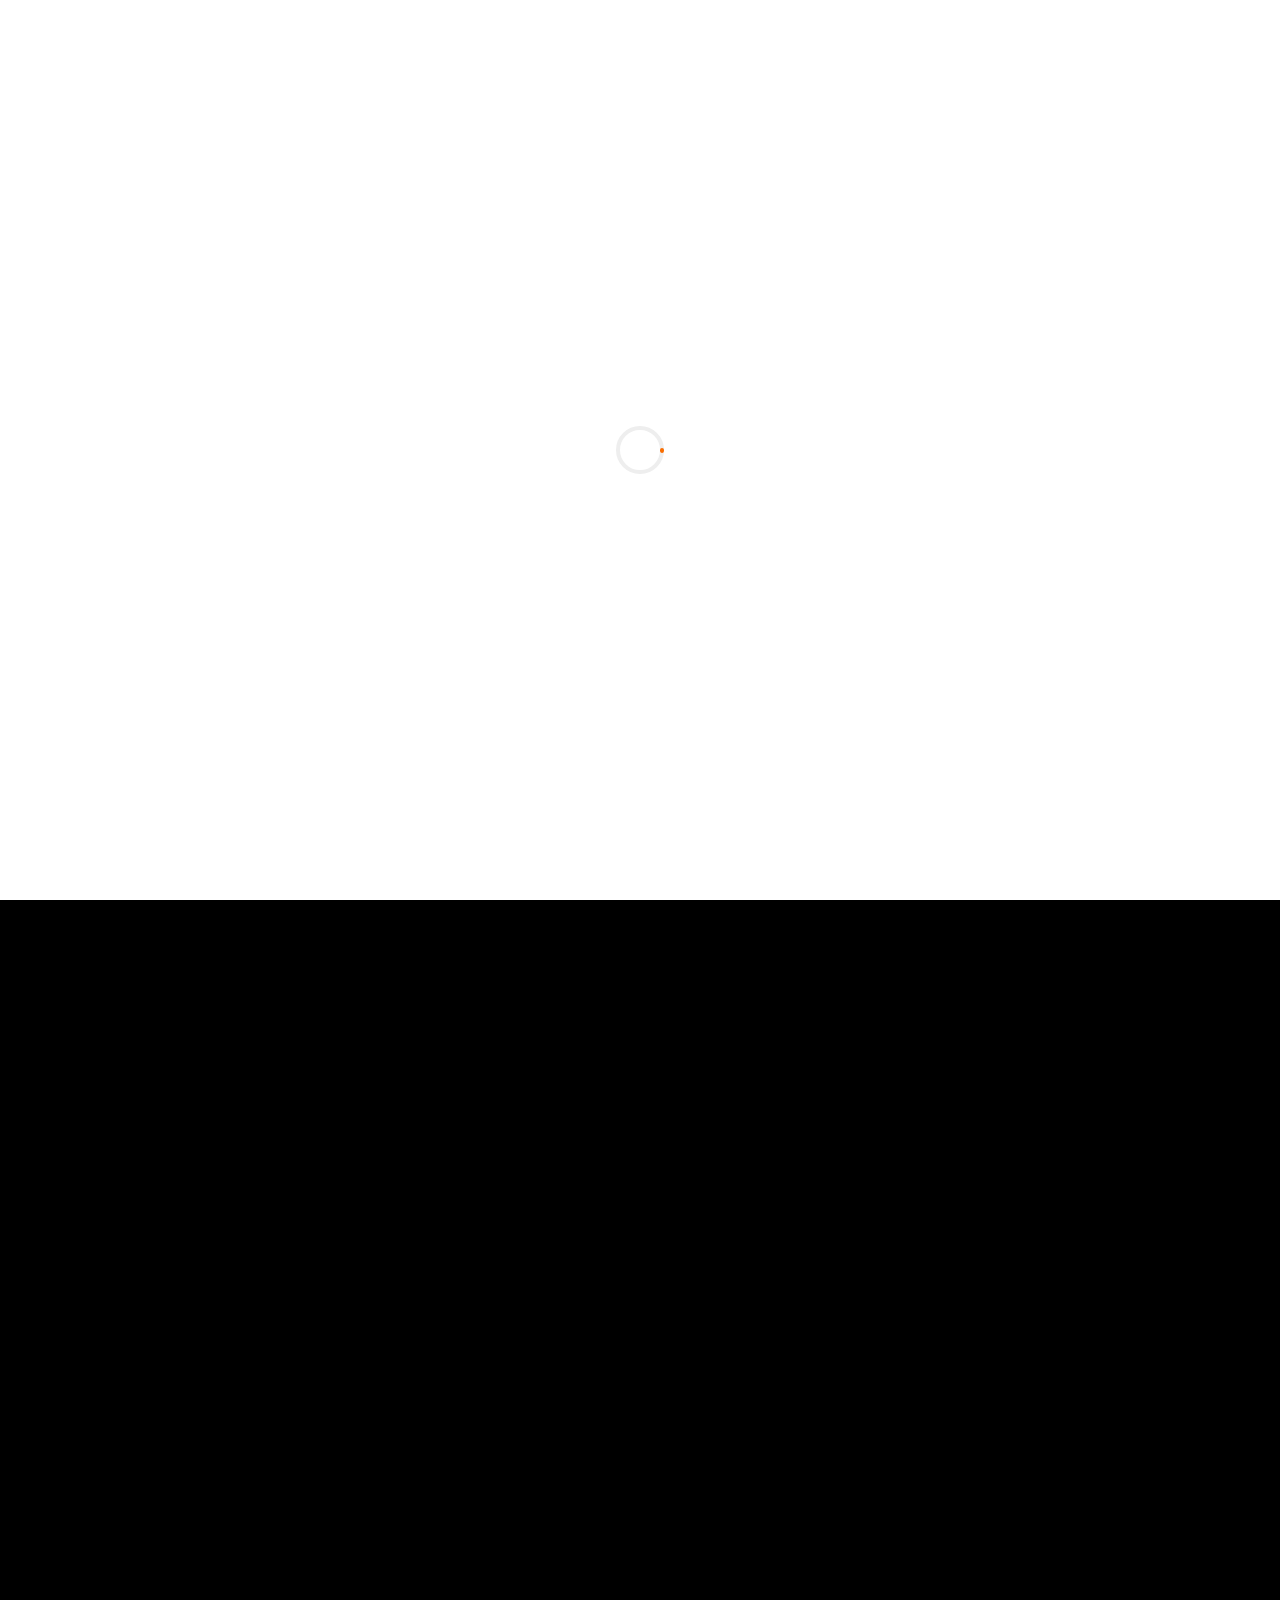
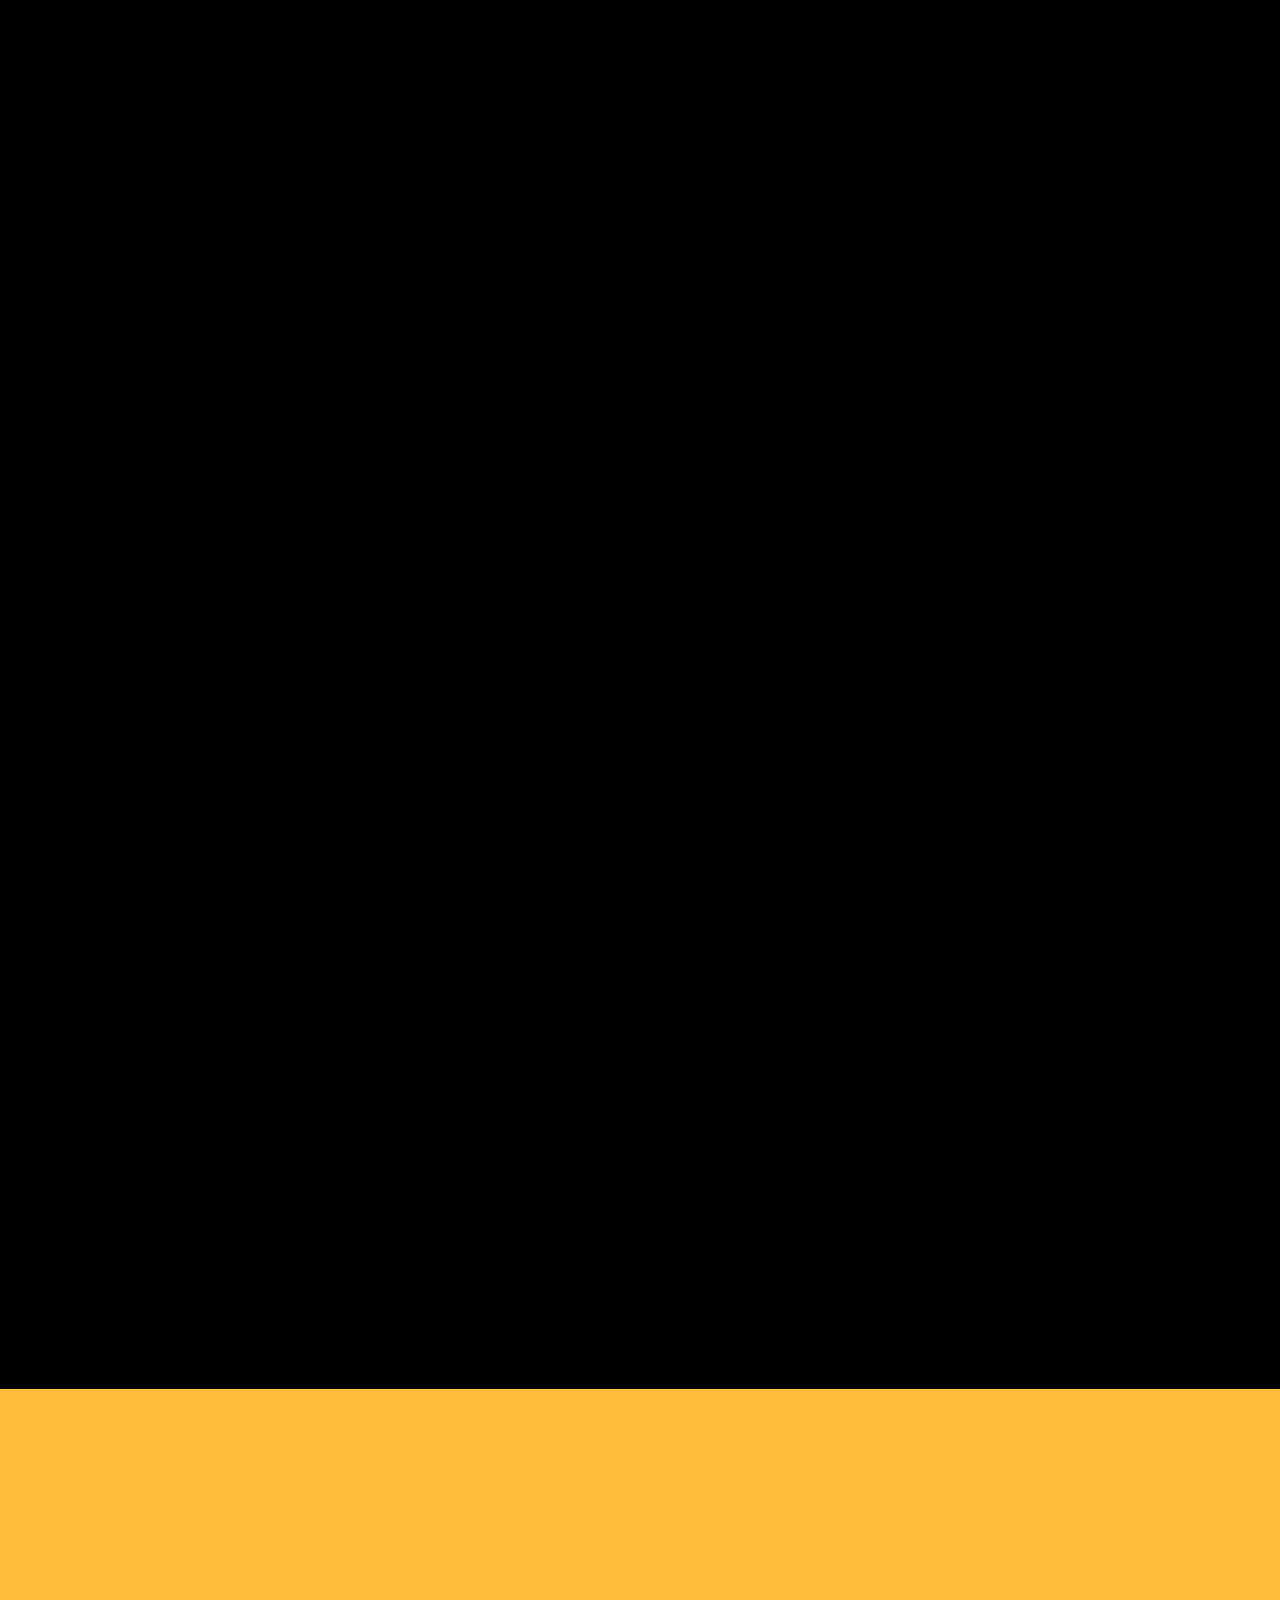
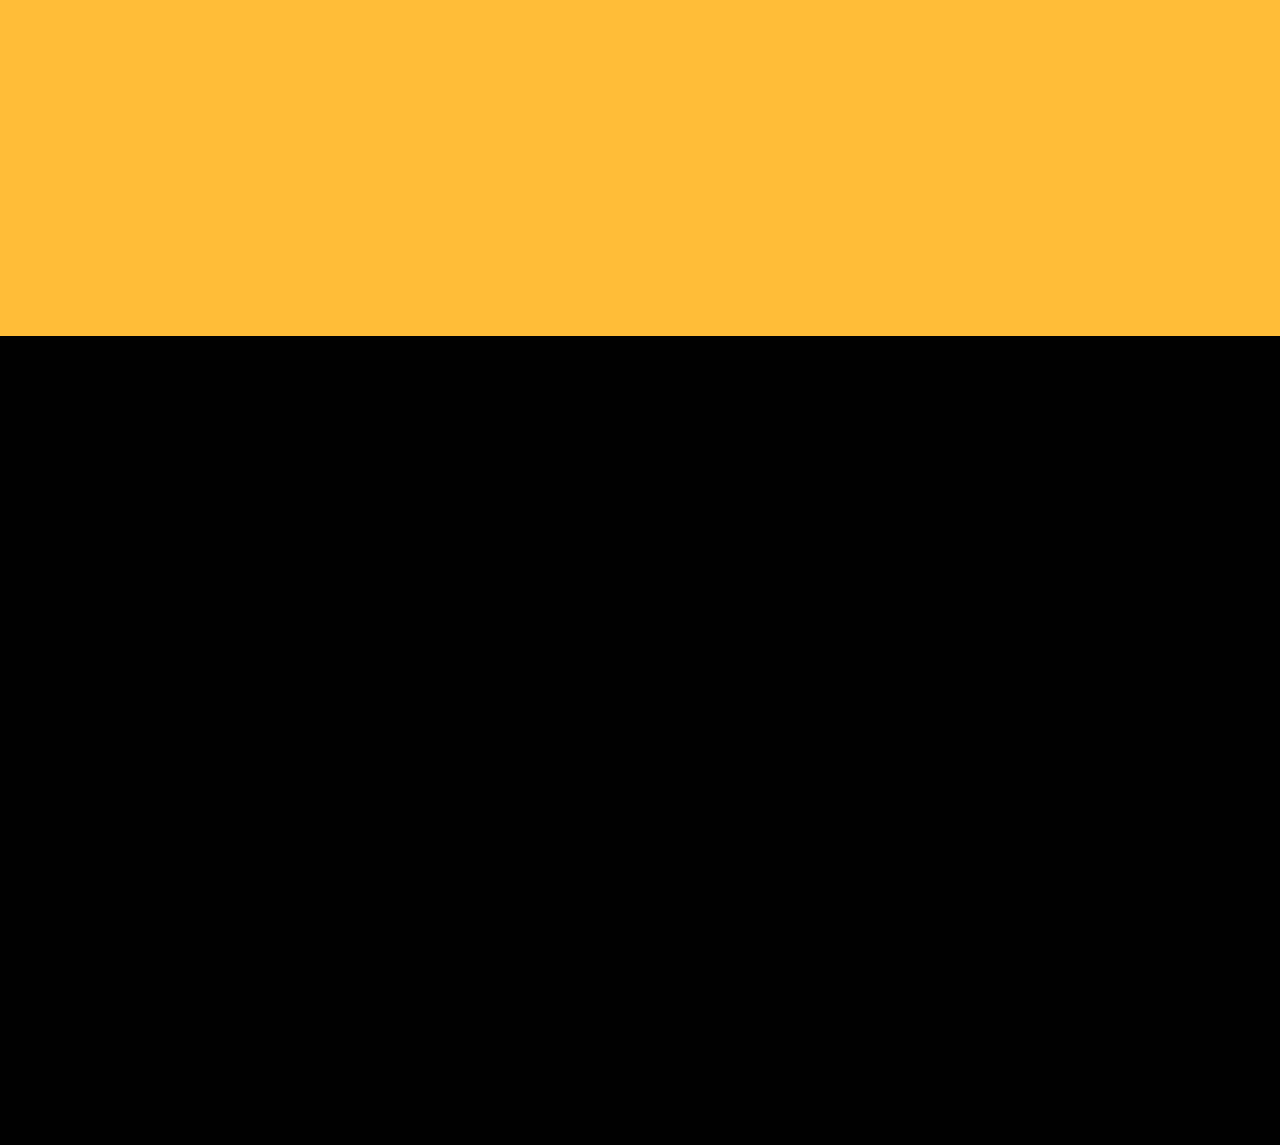
==== commit aff3a9df: "Update projects.html" ====
--- a/projects.html
+++ b/projects.html
@@ -200,7 +200,7 @@
 
 					<!-- added justify-content-center to center align the last two projects -->
 					<div class="row d-flex justify-content-center">
-						<!-- ---------------------------------------------------------- 111111111111111   Retail Sales Prediction ML Model ------------------- -->
+						<!-- --------------------------------------- ML - Reg ------------------- 111111111111111   Retail Sales Prediction ML Model ------------------- -->
 						<div class="col-md-4 d-flex ftco-animate">
 							<div class="blog-entry"> 
 								<a href="https://github.com/Manish7272/Retail_Sales_Prediction-main" target="_blank" class="block-20 zoom-effect" style="background-image: url('images/proj_3.png');"> 	</a>
@@ -211,13 +211,24 @@
 							</div>
 						</div>
 						
-                                       		 <!-------------------------------------------------------------  2222222222222222  Big Mart Sales Price Prediction  ----------->
+                                       		 <!---------------------------------------- ML - Reg ---------------------  2222222222222222  Big Mart Sales Price Prediction  ----------->
 						<div class="col-md-4 d-flex ftco-animate">
 							<div class="blog-entry justify-content-end">
 								<a  href="https://github.com/Manish7272/Sales-Price-Prediction-Model--Main" target="_blank" class="block-20 zoom-effect" style="background-image: url('images/proj_4.png');"></a>
 								<div class="text mt-3 float-right d-block">
 									<h3 class="heading"><a href="https://github.com/Manish7272/Sales-Price-Prediction-Model--Main" target="_blank"> Big Mart Sales Price Prediction </a></h3>
 									<p>This project aims to predict Big Mart sales prices utilizing the item outlet sales data. Through advanced analytics and machine learning techniques.</p>
+								</div>
+							</div>
+						</div>
+
+						<!-- -------------------------------------- ML - Class --------------------    No More Junk :: Smart Email Classification A Machine Learning Approach ------------------- -->
+						<div class="col-md-4 d-flex ftco-animate">
+							<div class="blog-entry"> 
+								<a href="https://github.com/Manish7272/Retail_Sales_Prediction-main" target="_blank" class="block-20 zoom-effect" style="background-image: url('images/spam_email.jpg');"> 	</a>
+								<div class="text mt-3 float-right d-block">
+									<h3 class="heading"><a href="https://github.com/Manish7272/Retail_Sales_Prediction-main" target="_blank"> No More Junk :: Smart Email Classification A Machine Learning Approach </a></h3>
+									<p>📧 Spam Email Detection App is a machine learning-based web application designed to classify emails as Spam or Not Spam using a trained model. This app helps users identify unwanted or malicious emails, protecting them from phishing attempts and spam messages.</p>
 								</div>
 							</div>
 						</div>
